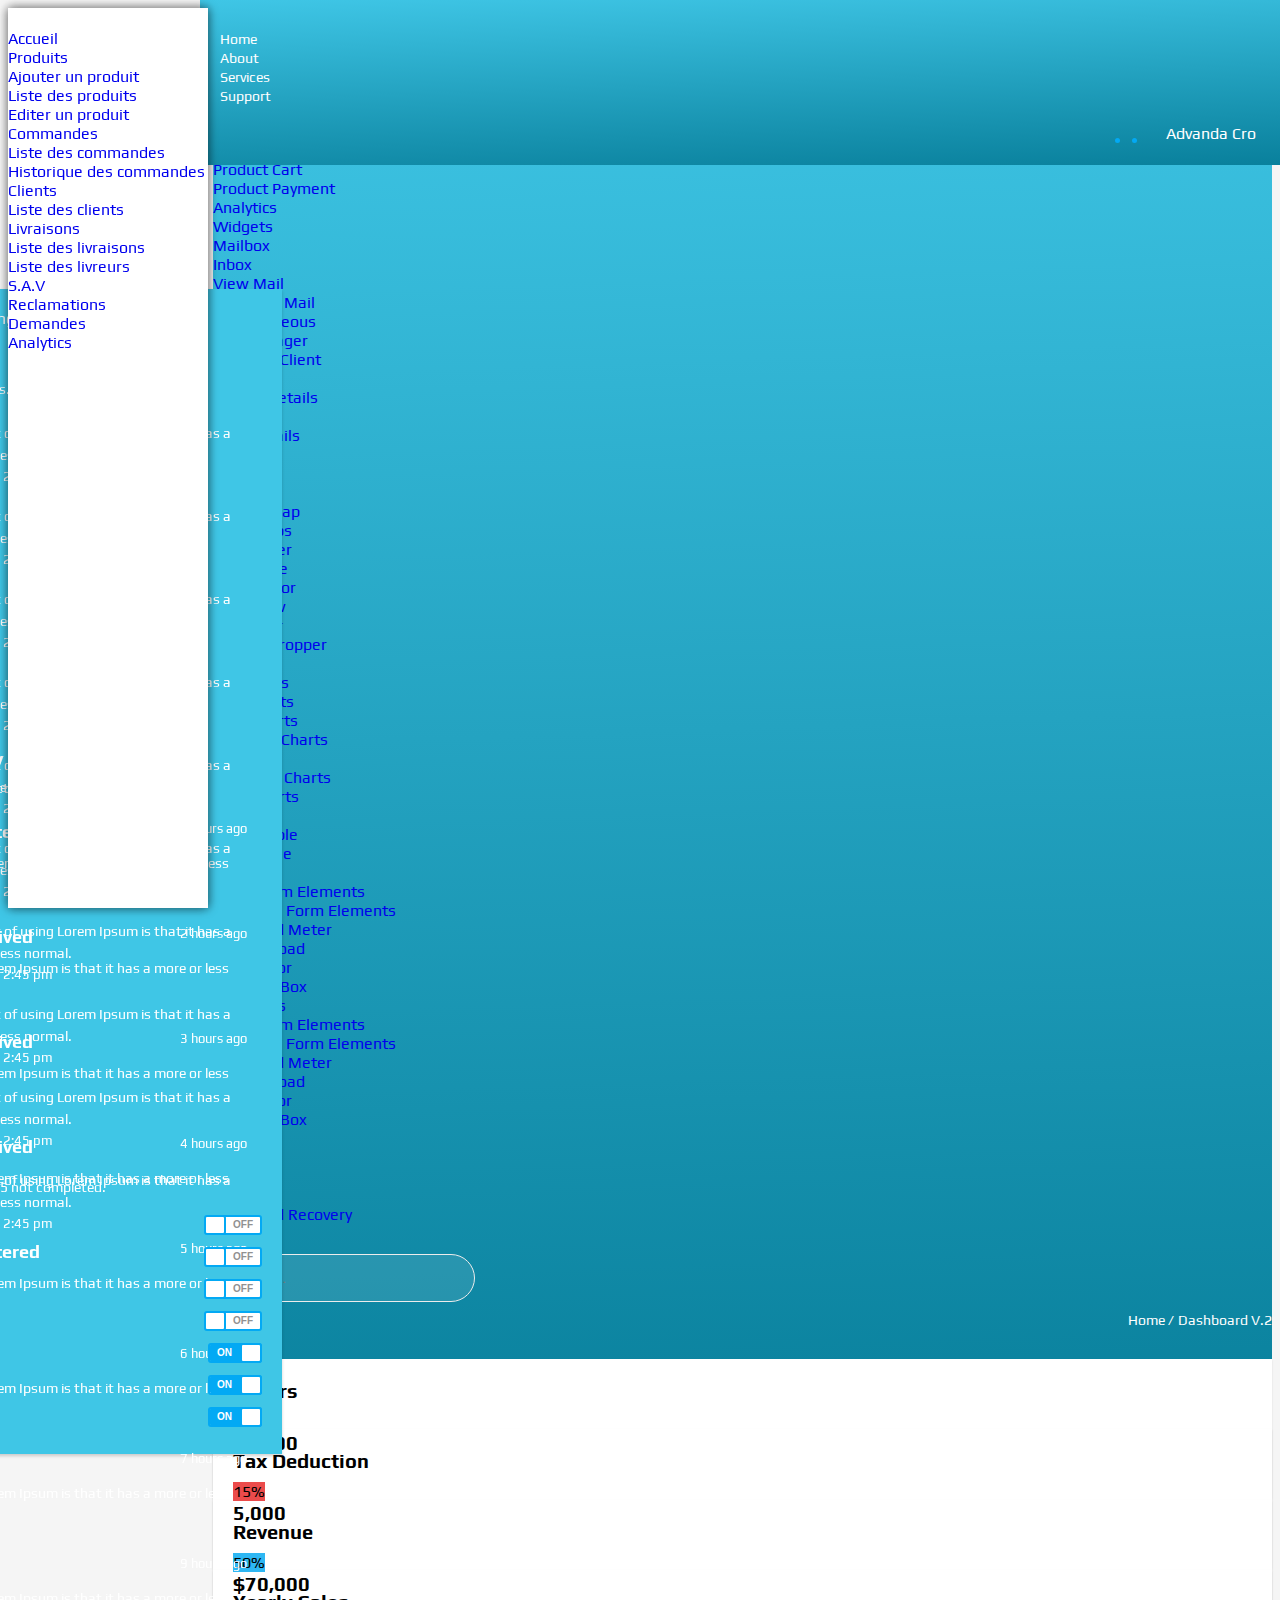
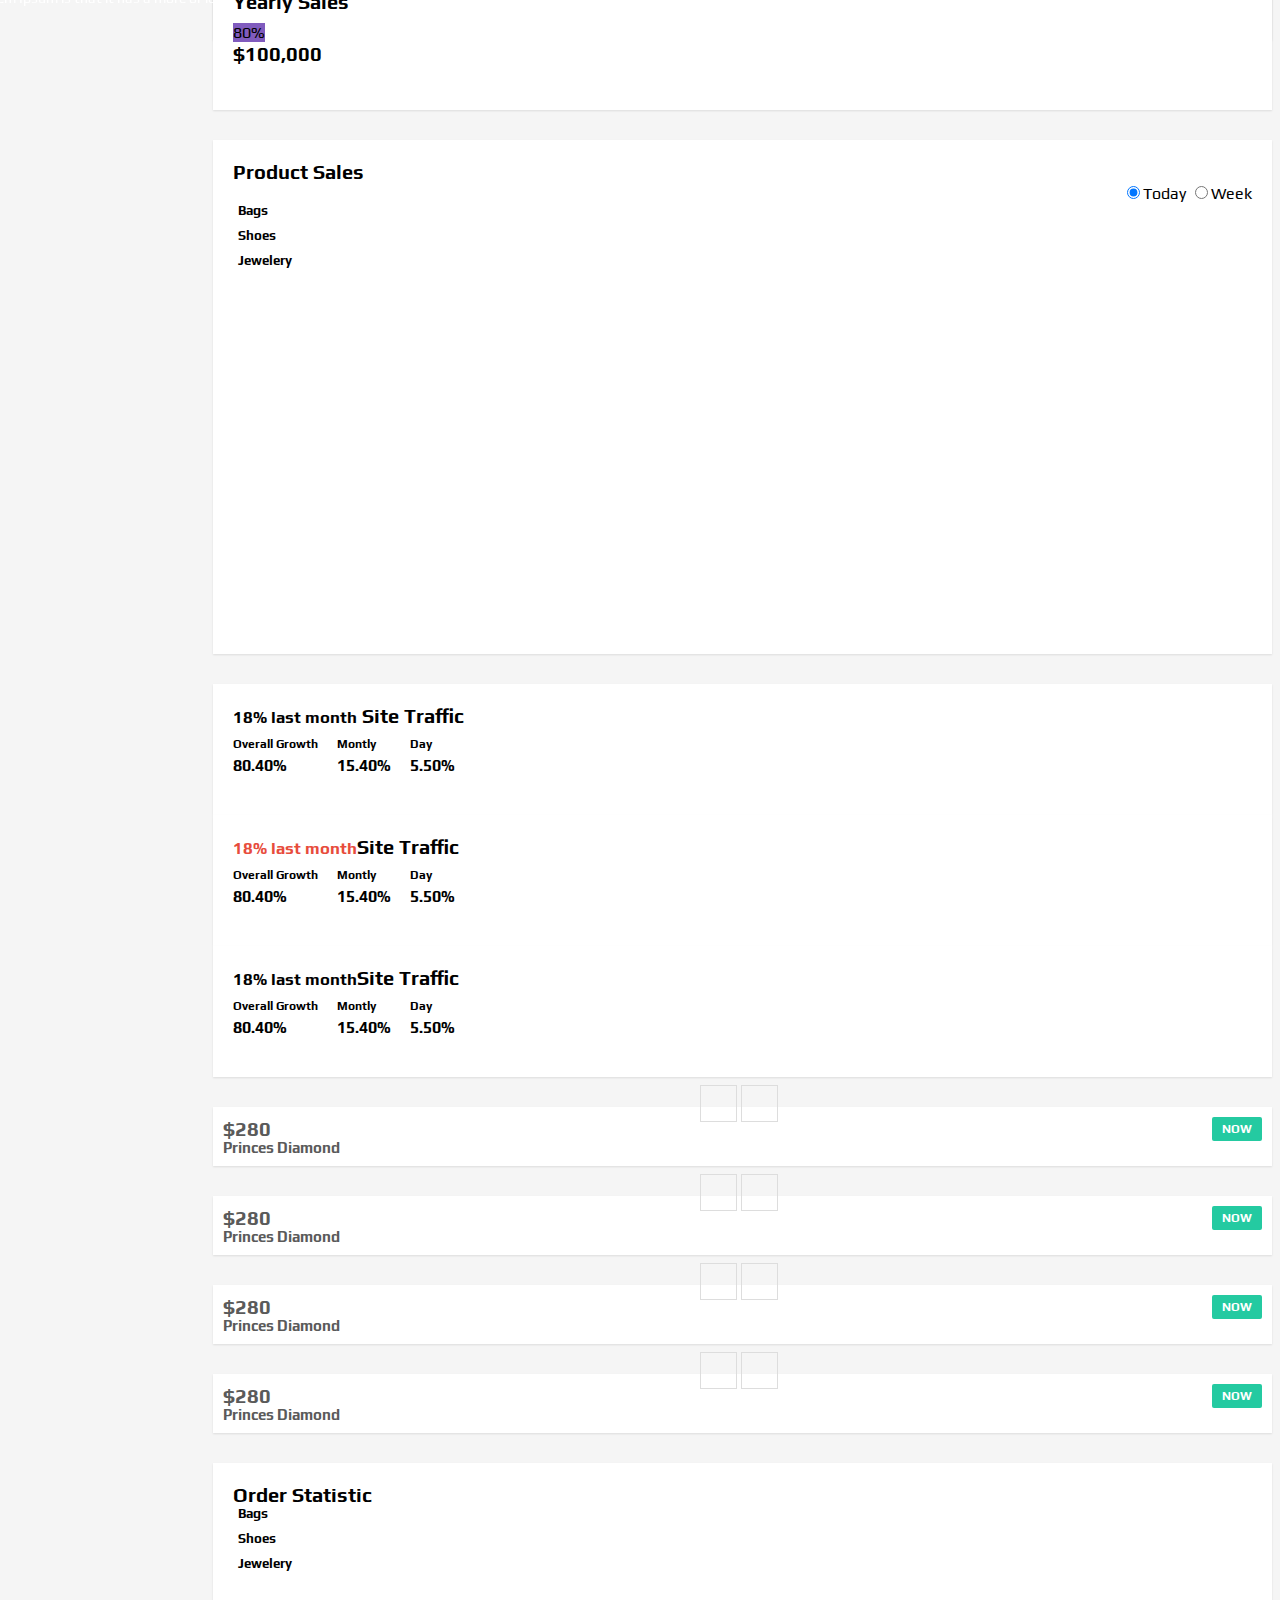
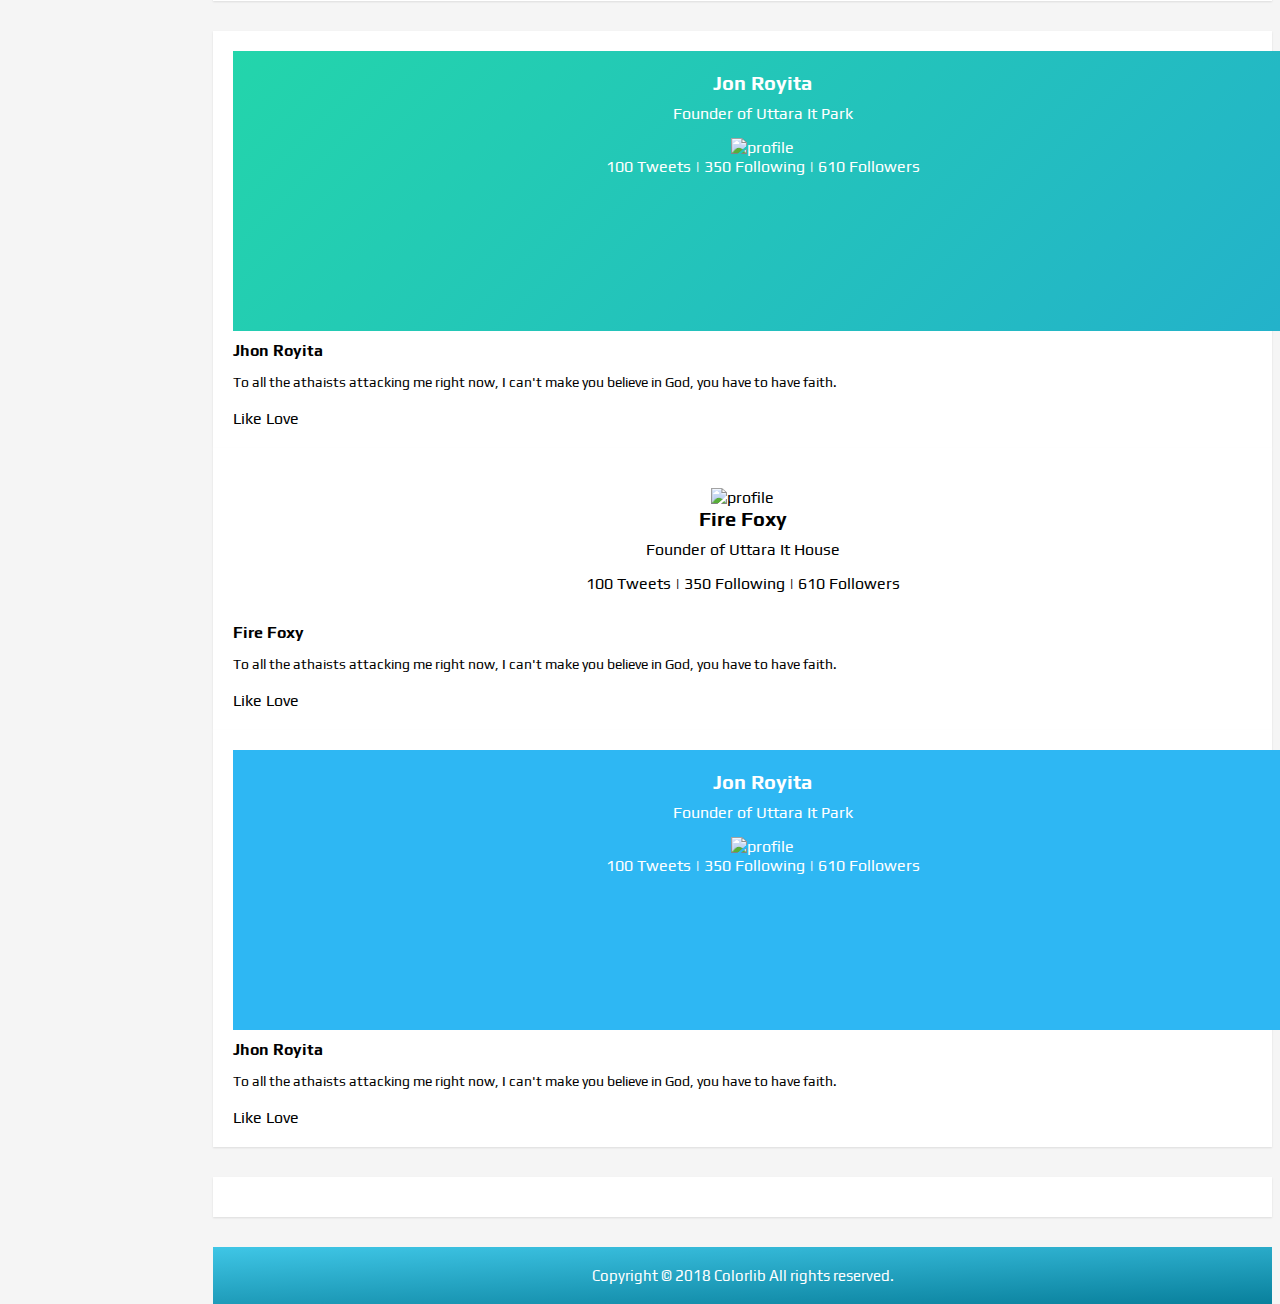
==== index.html @ bf430f5c "Add files via upload" ====
<!doctype html>
<html class="no-js" lang="en">

<head>
    <meta charset="utf-8">
    <meta http-equiv="x-ua-compatible" content="ie=edge">
    <title>Dashboard | Kalthita</title>
    <meta name="description" content="">
    <meta name="viewport" content="width=device-width, initial-scale=1">
    <!-- favicon
		============================================ -->
    <link rel="shortcut icon" type="image/x-icon" href="img/favicon.ico">
    <!-- Google Fonts
		============================================ -->
    <link href="https://fonts.googleapis.com/css?family=Play:400,700" rel="stylesheet">
    <!-- Bootstrap CSS
		============================================ -->
    <link rel="stylesheet" href="css/bootstrap.min.css">
    <!-- Bootstrap CSS
		============================================ -->
    <link rel="stylesheet" href="css/font-awesome.min.css">
    <!-- owl.carousel CSS
		============================================ -->
    <link rel="stylesheet" href="css/owl.carousel.css">
    <link rel="stylesheet" href="css/owl.theme.css">
    <link rel="stylesheet" href="css/owl.transitions.css">
    <!-- animate CSS
		============================================ -->
    <link rel="stylesheet" href="css/animate.css">
    <!-- normalize CSS
		============================================ -->
    <link rel="stylesheet" href="css/normalize.css">
    <!-- meanmenu icon CSS
		============================================ -->
    <link rel="stylesheet" href="css/meanmenu.min.css">
    <!-- main CSS
		============================================ -->
    <link rel="stylesheet" href="css/main.css">
    <!-- morrisjs CSS
		============================================ -->
    <link rel="stylesheet" href="css/morrisjs/morris.css">
    <!-- mCustomScrollbar CSS
		============================================ -->
    <link rel="stylesheet" href="css/scrollbar/jquery.mCustomScrollbar.min.css">
    <!-- metisMenu CSS
		============================================ -->
    <link rel="stylesheet" href="css/metisMenu/metisMenu.min.css">
    <link rel="stylesheet" href="css/metisMenu/metisMenu-vertical.css">
    <!-- calendar CSS
		============================================ -->
    <link rel="stylesheet" href="css/calendar/fullcalendar.min.css">
    <link rel="stylesheet" href="css/calendar/fullcalendar.print.min.css">
    <!-- style CSS
		============================================ -->
    <link rel="stylesheet" href="style.css">
    <!-- responsive CSS
		============================================ -->
    <link rel="stylesheet" href="css/responsive.css">
    <!-- modernizr JS
		============================================ -->
    <script src="js/vendor/modernizr-2.8.3.min.js"></script>
</head>

<body>
    <!--[if lt IE 8]>
            <p class="browserupgrade">You are using an <strong>outdated</strong> browser. Please <a href="http://browsehappy.com/">upgrade your browser</a> to improve your experience.</p>
        <![endif]-->

    <div class="left-sidebar-pro">
        <nav id="sidebar" class="">
            <div class="sidebar-header">
                <a href="index.html"><img class="main-logo" src="img/logo/logo.png" alt="" /></a>
                <strong><img src="img/logo/logosn.png" alt="" /></strong>
            </div>
            <div class="left-custom-menu-adp-wrap comment-scrollbar">
                <nav class="sidebar-nav left-sidebar-menu-pro">
                    <ul class="metismenu" id="menu1">
                        <li>
                            <a href="index.html">
                                   <i class="fa big-icon fa-home icon-wrap"></i>
                                   <span>Accueil</span>
                                </a>
                            </li>
                        <li class="active">
                            
                            <a class="has-arrow" href="index.html">
								   <i class="fa big-icon fa-shopping-bag icon-wrap"></i>
								   <span class="mini-click-non">Produits</span>
								</a>
                            <ul class="submenu-angle" aria-expanded="true">
                                 <li><a title="Product List" href="product-add.html"><i class="fa fa-plus sub-icon-mg" aria-hidden="true"></i> <span class="mini-sub-pro">Ajouter un produit</span></a></li>
                                 <li><a title="Product List" href="product-list.php"><i class="fa fa-list sub-icon-mg" aria-hidden="true"></i> <span class="mini-sub-pro">Liste des produits</span></a></li>
                                <li><a title="Product Edit" href="product-edit.php"><i class="fa fa-pencil sub-icon-mg" aria-hidden="true"></i> <span class="mini-sub-pro">Editer un produit</span></a></li>
                            </ul>
                        </li>
                        <li>
                            <a class="has-arrow" href="mailbox.html" aria-expanded="false"><i class="fa big-icon fa-shopping-cart icon-wrap"></i> <span class="mini-click-non">Commandes</span></a>
                            <ul class="submenu-angle" aria-expanded="false">
                                <li><a title="Inbox" href="mailbox.html"><i class="fa fa-list sub-icon-mg" aria-hidden="true"></i> <span class="mini-sub-pro">Liste des commandes</span></a></li>
                                <li><a title="View Mail" href="mailbox-view.html"><i class="fa fa-history sub-icon-mg" aria-hidden="true"></i> <span class="mini-sub-pro">Historique des commandes</span></a></li>
                            </ul>
                        </li>
                        <li>
                            <a class="has-arrow" href="mailbox.html" aria-expanded="false"><i class="fa big-icon fa-users icon-wrap"></i> <span class="mini-click-non">Clients</span></a>
                            <ul class="submenu-angle" aria-expanded="false">
                                <li><a title="Google Map" href="google-map.html"><i class="fa fa-list sub-icon-mg" aria-hidden="true"></i> <span class="mini-sub-pro">Liste des clients</span></a></li>
                            </ul>
                        </li>
                        <li>
                            <a class="has-arrow" href="mailbox.html" aria-expanded="false"><i class="fa big-icon fa-truck icon-wrap"></i> <span class="mini-click-non">Livraisons</span></a>
                            <ul class="submenu-angle" aria-expanded="false">
                                <li><a title="File Manager" href="file-manager.html"><i class="fa fa-list sub-icon-mg" aria-hidden="true"></i> <span class="mini-sub-pro">Liste des livraisons</span></a></li>
                                <li><a title="Blog Details" href="blog-details.html"><i class="fa fa-list sub-icon-mg" aria-hidden="true"></i> <span class="mini-sub-pro">Liste des livreurs</span></a></li>
                            </ul>
                        </li>
                        <li>
                            <a class="has-arrow" href="mailbox.html" aria-expanded="false"><i class="fa big-icon fa-spinner icon-wrap"></i> <span class="mini-click-non">S.A.V</span></a>
                            <ul class="submenu-angle" aria-expanded="false">
                                <li><a title="Sparkline Charts" href="sparkline.html"><i class="fa fa-list sub-icon-mg" aria-hidden="true"></i> <span class="mini-sub-pro">Reclamations</span></a></li>
                                <li><a title="Peity Charts" href="peity.html"><i class="fa fa-object-ungroup sub-icon-mg" aria-hidden="true"></i> <span class="mini-sub-pro">Demandes</span></a></li>
                            </ul>
                        </li>
                        <li>
                            <a href="analytics.html"><i class="fa big-icon fa-line-chart icon-wrap"></i> <span>Analytics</span></a>
                        </li>
                    </ul>
                </nav>
            </div>
        </nav>
    </div>
    <!-- Start Welcome area -->
    <div class="all-content-wrapper">
        <div class="container-fluid">
            <div class="row">
                <div class="col-lg-12 col-md-12 col-sm-12 col-xs-12">
                    <div class="logo-pro">
                        <a href="index.html"><img class="main-logo" src="img/logo/logo.png" alt="" /></a>
                    </div>
                </div>
            </div>
        </div>
        <div class="header-advance-area">
            <div class="header-top-area">
                <div class="container-fluid">
                    <div class="row">
                        <div class="col-lg-12 col-md-12 col-sm-12 col-xs-12">
                            <div class="header-top-wraper">
                                <div class="row">
                                    <div class="col-lg-1 col-md-0 col-sm-1 col-xs-12">
                                        <div class="menu-switcher-pro">
                                            <button type="button" id="sidebarCollapse" class="btn bar-button-pro header-drl-controller-btn btn-info navbar-btn">
													<i class="fa fa-bars"></i>
												</button>
                                        </div>
                                    </div>
                                    <div class="col-lg-6 col-md-7 col-sm-6 col-xs-12">
                                        <div class="header-top-menu tabl-d-n">
                                            <ul class="nav navbar-nav mai-top-nav">
                                                <li class="nav-item"><a href="#" class="nav-link">Home</a>
                                                </li>
                                                <li class="nav-item"><a href="#" class="nav-link">About</a>
                                                </li>
                                                <li class="nav-item"><a href="#" class="nav-link">Services</a>
                                                </li>
                                                <li class="nav-item"><a href="#" class="nav-link">Support</a>
                                                </li>
                                            </ul>
                                        </div>
                                    </div>
                                    <div class="col-lg-5 col-md-5 col-sm-12 col-xs-12">
                                        <div class="header-right-info">
                                            <ul class="nav navbar-nav mai-top-nav header-right-menu">
                                                <li class="nav-item dropdown">
                                                    <a href="#" data-toggle="dropdown" role="button" aria-expanded="false" class="nav-link dropdown-toggle"><i class="fa fa-envelope-o adminpro-chat-pro" aria-hidden="true"></i><span class="indicator-ms"></span></a>
                                                    <div role="menu" class="author-message-top dropdown-menu animated zoomIn">
                                                        <div class="message-single-top">
                                                            <h1>Message</h1>
                                                        </div>
                                                        <ul class="message-menu">
                                                            <li>
                                                                <a href="#">
                                                                    <div class="message-img">
                                                                        <img src="img/contact/1.jpg" alt="">
                                                                    </div>
                                                                    <div class="message-content">
                                                                        <span class="message-date">16 Sept</span>
                                                                        <h2>Advanda Cro</h2>
                                                                        <p>Please done this project as soon possible.</p>
                                                                    </div>
                                                                </a>
                                                            </li>
                                                            <li>
                                                                <a href="#">
                                                                    <div class="message-img">
                                                                        <img src="img/contact/4.jpg" alt="">
                                                                    </div>
                                                                    <div class="message-content">
                                                                        <span class="message-date">16 Sept</span>
                                                                        <h2>Sulaiman din</h2>
                                                                        <p>Please done this project as soon possible.</p>
                                                                    </div>
                                                                </a>
                                                            </li>
                                                            <li>
                                                                <a href="#">
                                                                    <div class="message-img">
                                                                        <img src="img/contact/3.jpg" alt="">
                                                                    </div>
                                                                    <div class="message-content">
                                                                        <span class="message-date">16 Sept</span>
                                                                        <h2>Victor Jara</h2>
                                                                        <p>Please done this project as soon possible.</p>
                                                                    </div>
                                                                </a>
                                                            </li>
                                                            <li>
                                                                <a href="#">
                                                                    <div class="message-img">
                                                                        <img src="img/contact/2.jpg" alt="">
                                                                    </div>
                                                                    <div class="message-content">
                                                                        <span class="message-date">16 Sept</span>
                                                                        <h2>Victor Jara</h2>
                                                                        <p>Please done this project as soon possible.</p>
                                                                    </div>
                                                                </a>
                                                            </li>
                                                        </ul>
                                                        <div class="message-view">
                                                            <a href="#">View All Messages</a>
                                                        </div>
                                                    </div>
                                                </li>
                                                <li class="nav-item"><a href="#" data-toggle="dropdown" role="button" aria-expanded="false" class="nav-link dropdown-toggle"><i class="fa fa-bell-o" aria-hidden="true"></i><span class="indicator-nt"></span></a>
                                                    <div role="menu" class="notification-author dropdown-menu animated zoomIn">
                                                        <div class="notification-single-top">
                                                            <h1>Notifications</h1>
                                                        </div>
                                                        <ul class="notification-menu">
                                                            <li>
                                                                <a href="#">
                                                                    <div class="notification-icon">
                                                                        <i class="fa fa-check adminpro-checked-pro admin-check-pro" aria-hidden="true"></i>
                                                                    </div>
                                                                    <div class="notification-content">
                                                                        <span class="notification-date">16 Sept</span>
                                                                        <h2>Advanda Cro</h2>
                                                                        <p>Please done this project as soon possible.</p>
                                                                    </div>
                                                                </a>
                                                            </li>
                                                            <li>
                                                                <a href="#">
                                                                    <div class="notification-icon">
                                                                        <i class="fa fa-cloud adminpro-cloud-computing-down" aria-hidden="true"></i>
                                                                    </div>
                                                                    <div class="notification-content">
                                                                        <span class="notification-date">16 Sept</span>
                                                                        <h2>Sulaiman din</h2>
                                                                        <p>Please done this project as soon possible.</p>
                                                                    </div>
                                                                </a>
                                                            </li>
                                                            <li>
                                                                <a href="#">
                                                                    <div class="notification-icon">
                                                                        <i class="fa fa-eraser adminpro-shield" aria-hidden="true"></i>
                                                                    </div>
                                                                    <div class="notification-content">
                                                                        <span class="notification-date">16 Sept</span>
                                                                        <h2>Victor Jara</h2>
                                                                        <p>Please done this project as soon possible.</p>
                                                                    </div>
                                                                </a>
                                                            </li>
                                                            <li>
                                                                <a href="#">
                                                                    <div class="notification-icon">
                                                                        <i class="fa fa-line-chart adminpro-analytics-arrow" aria-hidden="true"></i>
                                                                    </div>
                                                                    <div class="notification-content">
                                                                        <span class="notification-date">16 Sept</span>
                                                                        <h2>Victor Jara</h2>
                                                                        <p>Please done this project as soon possible.</p>
                                                                    </div>
                                                                </a>
                                                            </li>
                                                        </ul>
                                                        <div class="notification-view">
                                                            <a href="#">View All Notification</a>
                                                        </div>
                                                    </div>
                                                </li>
                                                <li class="nav-item">
                                                    <a href="#" data-toggle="dropdown" role="button" aria-expanded="false" class="nav-link dropdown-toggle">
															<i class="fa fa-user adminpro-user-rounded header-riht-inf" aria-hidden="true"></i>
															<span class="admin-name">Advanda Cro</span>
															<i class="fa fa-angle-down adminpro-icon adminpro-down-arrow"></i>
														</a>
                                                    <ul role="menu" class="dropdown-header-top author-log dropdown-menu animated zoomIn">
                                                        <li><a href="register.html"><span class="fa fa-home author-log-ic"></span>Register</a>
                                                        </li>
                                                        <li><a href="#"><span class="fa fa-user author-log-ic"></span>My Profile</a>
                                                        </li>
                                                        <li><a href="lock.html"><span class="fa fa-diamond author-log-ic"></span> Lock</a>
                                                        </li>
                                                        <li><a href="#"><span class="fa fa-cog author-log-ic"></span>Settings</a>
                                                        </li>
                                                        <li><a href="login.html"><span class="fa fa-lock author-log-ic"></span>Log Out</a>
                                                        </li>
                                                    </ul>
                                                </li>
                                                <li class="nav-item nav-setting-open"><a href="#" data-toggle="dropdown" role="button" aria-expanded="false" class="nav-link dropdown-toggle"><i class="fa fa-tasks"></i></a>

                                                    <div role="menu" class="admintab-wrap menu-setting-wrap menu-setting-wrap-bg dropdown-menu animated zoomIn">
                                                        <ul class="nav nav-tabs custon-set-tab">
                                                            <li class="active"><a data-toggle="tab" href="#Notes">News</a>
                                                            </li>
                                                            <li><a data-toggle="tab" href="#Projects">Activity</a>
                                                            </li>
                                                            <li><a data-toggle="tab" href="#Settings">Settings</a>
                                                            </li>
                                                        </ul>

                                                        <div class="tab-content custom-bdr-nt">
                                                            <div id="Notes" class="tab-pane fade in active">
                                                                <div class="notes-area-wrap">
                                                                    <div class="note-heading-indicate">
                                                                        <h2><i class="fa fa-comments-o"></i> Latest News</h2>
                                                                        <p>You have 10 New News.</p>
                                                                    </div>
                                                                    <div class="notes-list-area notes-menu-scrollbar">
                                                                        <ul class="notes-menu-list">
                                                                            <li>
                                                                                <a href="#">
                                                                                    <div class="notes-list-flow">
                                                                                        <div class="notes-img">
                                                                                            <img src="img/contact/4.jpg" alt="" />
                                                                                        </div>
                                                                                        <div class="notes-content">
                                                                                            <p> The point of using Lorem Ipsum is that it has a more-or-less normal.</p>
                                                                                            <span>Yesterday 2:45 pm</span>
                                                                                        </div>
                                                                                    </div>
                                                                                </a>
                                                                            </li>
                                                                            <li>
                                                                                <a href="#">
                                                                                    <div class="notes-list-flow">
                                                                                        <div class="notes-img">
                                                                                            <img src="img/contact/1.jpg" alt="" />
                                                                                        </div>
                                                                                        <div class="notes-content">
                                                                                            <p> The point of using Lorem Ipsum is that it has a more-or-less normal.</p>
                                                                                            <span>Yesterday 2:45 pm</span>
                                                                                        </div>
                                                                                    </div>
                                                                                </a>
                                                                            </li>
                                                                            <li>
                                                                                <a href="#">
                                                                                    <div class="notes-list-flow">
                                                                                        <div class="notes-img">
                                                                                            <img src="img/contact/2.jpg" alt="" />
                                                                                        </div>
                                                                                        <div class="notes-content">
                                                                                            <p> The point of using Lorem Ipsum is that it has a more-or-less normal.</p>
                                                                                            <span>Yesterday 2:45 pm</span>
                                                                                        </div>
                                                                                    </div>
                                                                                </a>
                                                                            </li>
                                                                            <li>
                                                                                <a href="#">
                                                                                    <div class="notes-list-flow">
                                                                                        <div class="notes-img">
                                                                                            <img src="img/contact/3.jpg" alt="" />
                                                                                        </div>
                                                                                        <div class="notes-content">
                                                                                            <p> The point of using Lorem Ipsum is that it has a more-or-less normal.</p>
                                                                                            <span>Yesterday 2:45 pm</span>
                                                                                        </div>
                                                                                    </div>
                                                                                </a>
                                                                            </li>
                                                                            <li>
                                                                                <a href="#">
                                                                                    <div class="notes-list-flow">
                                                                                        <div class="notes-img">
                                                                                            <img src="img/contact/4.jpg" alt="" />
                                                                                        </div>
                                                                                        <div class="notes-content">
                                                                                            <p> The point of using Lorem Ipsum is that it has a more-or-less normal.</p>
                                                                                            <span>Yesterday 2:45 pm</span>
                                                                                        </div>
                                                                                    </div>
                                                                                </a>
                                                                            </li>
                                                                            <li>
                                                                                <a href="#">
                                                                                    <div class="notes-list-flow">
                                                                                        <div class="notes-img">
                                                                                            <img src="img/contact/1.jpg" alt="" />
                                                                                        </div>
                                                                                        <div class="notes-content">
                                                                                            <p> The point of using Lorem Ipsum is that it has a more-or-less normal.</p>
                                                                                            <span>Yesterday 2:45 pm</span>
                                                                                        </div>
                                                                                    </div>
                                                                                </a>
                                                                            </li>
                                                                            <li>
                                                                                <a href="#">
                                                                                    <div class="notes-list-flow">
                                                                                        <div class="notes-img">
                                                                                            <img src="img/contact/2.jpg" alt="" />
                                                                                        </div>
                                                                                        <div class="notes-content">
                                                                                            <p> The point of using Lorem Ipsum is that it has a more-or-less normal.</p>
                                                                                            <span>Yesterday 2:45 pm</span>
                                                                                        </div>
                                                                                    </div>
                                                                                </a>
                                                                            </li>
                                                                            <li>
                                                                                <a href="#">
                                                                                    <div class="notes-list-flow">
                                                                                        <div class="notes-img">
                                                                                            <img src="img/contact/1.jpg" alt="" />
                                                                                        </div>
                                                                                        <div class="notes-content">
                                                                                            <p> The point of using Lorem Ipsum is that it has a more-or-less normal.</p>
                                                                                            <span>Yesterday 2:45 pm</span>
                                                                                        </div>
                                                                                    </div>
                                                                                </a>
                                                                            </li>
                                                                            <li>
                                                                                <a href="#">
                                                                                    <div class="notes-list-flow">
                                                                                        <div class="notes-img">
                                                                                            <img src="img/contact/2.jpg" alt="" />
                                                                                        </div>
                                                                                        <div class="notes-content">
                                                                                            <p> The point of using Lorem Ipsum is that it has a more-or-less normal.</p>
                                                                                            <span>Yesterday 2:45 pm</span>
                                                                                        </div>
                                                                                    </div>
                                                                                </a>
                                                                            </li>
                                                                            <li>
                                                                                <a href="#">
                                                                                    <div class="notes-list-flow">
                                                                                        <div class="notes-img">
                                                                                            <img src="img/contact/3.jpg" alt="" />
                                                                                        </div>
                                                                                        <div class="notes-content">
                                                                                            <p> The point of using Lorem Ipsum is that it has a more-or-less normal.</p>
                                                                                            <span>Yesterday 2:45 pm</span>
                                                                                        </div>
                                                                                    </div>
                                                                                </a>
                                                                            </li>
                                                                        </ul>
                                                                    </div>
                                                                </div>
                                                            </div>
                                                            <div id="Projects" class="tab-pane fade">
                                                                <div class="projects-settings-wrap">
                                                                    <div class="note-heading-indicate">
                                                                        <h2><i class="fa fa-cube"></i> Recent Activity</h2>
                                                                        <p> You have 20 Recent Activity.</p>
                                                                    </div>
                                                                    <div class="project-st-list-area project-st-menu-scrollbar">
                                                                        <ul class="projects-st-menu-list">
                                                                            <li>
                                                                                <a href="#">
                                                                                    <div class="project-list-flow">
                                                                                        <div class="projects-st-heading">
                                                                                            <h2>New User Registered</h2>
                                                                                            <p> The point of using Lorem Ipsum is that it has a more or less normal.</p>
                                                                                            <span class="project-st-time">1 hours ago</span>
                                                                                        </div>
                                                                                    </div>
                                                                                </a>
                                                                            </li>
                                                                            <li>
                                                                                <a href="#">
                                                                                    <div class="project-list-flow">
                                                                                        <div class="projects-st-heading">
                                                                                            <h2>New Order Received</h2>
                                                                                            <p> The point of using Lorem Ipsum is that it has a more or less normal.</p>
                                                                                            <span class="project-st-time">2 hours ago</span>
                                                                                        </div>
                                                                                    </div>
                                                                                </a>
                                                                            </li>
                                                                            <li>
                                                                                <a href="#">
                                                                                    <div class="project-list-flow">
                                                                                        <div class="projects-st-heading">
                                                                                            <h2>New Order Received</h2>
                                                                                            <p> The point of using Lorem Ipsum is that it has a more or less normal.</p>
                                                                                            <span class="project-st-time">3 hours ago</span>
                                                                                        </div>
                                                                                    </div>
                                                                                </a>
                                                                            </li>
                                                                            <li>
                                                                                <a href="#">
                                                                                    <div class="project-list-flow">
                                                                                        <div class="projects-st-heading">
                                                                                            <h2>New Order Received</h2>
                                                                                            <p> The point of using Lorem Ipsum is that it has a more or less normal.</p>
                                                                                            <span class="project-st-time">4 hours ago</span>
                                                                                        </div>
                                                                                    </div>
                                                                                </a>
                                                                            </li>
                                                                            <li>
                                                                                <a href="#">
                                                                                    <div class="project-list-flow">
                                                                                        <div class="projects-st-heading">
                                                                                            <h2>New User Registered</h2>
                                                                                            <p> The point of using Lorem Ipsum is that it has a more or less normal.</p>
                                                                                            <span class="project-st-time">5 hours ago</span>
                                                                                        </div>
                                                                                    </div>
                                                                                </a>
                                                                            </li>
                                                                            <li>
                                                                                <a href="#">
                                                                                    <div class="project-list-flow">
                                                                                        <div class="projects-st-heading">
                                                                                            <h2>New Order</h2>
                                                                                            <p> The point of using Lorem Ipsum is that it has a more or less normal.</p>
                                                                                            <span class="project-st-time">6 hours ago</span>
                                                                                        </div>
                                                                                    </div>
                                                                                </a>
                                                                            </li>
                                                                            <li>
                                                                                <a href="#">
                                                                                    <div class="project-list-flow">
                                                                                        <div class="projects-st-heading">
                                                                                            <h2>New User</h2>
                                                                                            <p> The point of using Lorem Ipsum is that it has a more or less normal.</p>
                                                                                            <span class="project-st-time">7 hours ago</span>
                                                                                        </div>
                                                                                    </div>
                                                                                </a>
                                                                            </li>
                                                                            <li>
                                                                                <a href="#">
                                                                                    <div class="project-list-flow">
                                                                                        <div class="projects-st-heading">
                                                                                            <h2>New Order</h2>
                                                                                            <p> The point of using Lorem Ipsum is that it has a more or less normal.</p>
                                                                                            <span class="project-st-time">9 hours ago</span>
                                                                                        </div>
                                                                                    </div>
                                                                                </a>
                                                                            </li>
                                                                        </ul>
                                                                    </div>
                                                                </div>
                                                            </div>
                                                            <div id="Settings" class="tab-pane fade">
                                                                <div class="setting-panel-area">
                                                                    <div class="note-heading-indicate">
                                                                        <h2><i class="fa fa-gears"></i> Settings Panel</h2>
                                                                        <p> You have 20 Settings. 5 not completed.</p>
                                                                    </div>
                                                                    <ul class="setting-panel-list">
                                                                        <li>
                                                                            <div class="checkbox-setting-pro">
                                                                                <div class="checkbox-title-pro">
                                                                                    <h2>Show notifications</h2>
                                                                                    <div class="ts-custom-check">
                                                                                        <div class="onoffswitch">
                                                                                            <input type="checkbox" name="collapsemenu" class="onoffswitch-checkbox" id="example">
                                                                                            <label class="onoffswitch-label" for="example">
																									<span class="onoffswitch-inner"></span>
																									<span class="onoffswitch-switch"></span>
																								</label>
                                                                                        </div>
                                                                                    </div>
                                                                                </div>
                                                                            </div>
                                                                        </li>
                                                                        <li>
                                                                            <div class="checkbox-setting-pro">
                                                                                <div class="checkbox-title-pro">
                                                                                    <h2>Disable Chat</h2>
                                                                                    <div class="ts-custom-check">
                                                                                        <div class="onoffswitch">
                                                                                            <input type="checkbox" name="collapsemenu" class="onoffswitch-checkbox" id="example3">
                                                                                            <label class="onoffswitch-label" for="example3">
																									<span class="onoffswitch-inner"></span>
																									<span class="onoffswitch-switch"></span>
																								</label>
                                                                                        </div>
                                                                                    </div>
                                                                                </div>
                                                                            </div>
                                                                        </li>
                                                                        <li>
                                                                            <div class="checkbox-setting-pro">
                                                                                <div class="checkbox-title-pro">
                                                                                    <h2>Enable history</h2>
                                                                                    <div class="ts-custom-check">
                                                                                        <div class="onoffswitch">
                                                                                            <input type="checkbox" name="collapsemenu" class="onoffswitch-checkbox" id="example4">
                                                                                            <label class="onoffswitch-label" for="example4">
																									<span class="onoffswitch-inner"></span>
																									<span class="onoffswitch-switch"></span>
																								</label>
                                                                                        </div>
                                                                                    </div>
                                                                                </div>
                                                                            </div>
                                                                        </li>
                                                                        <li>
                                                                            <div class="checkbox-setting-pro">
                                                                                <div class="checkbox-title-pro">
                                                                                    <h2>Show charts</h2>
                                                                                    <div class="ts-custom-check">
                                                                                        <div class="onoffswitch">
                                                                                            <input type="checkbox" name="collapsemenu" class="onoffswitch-checkbox" id="example7">
                                                                                            <label class="onoffswitch-label" for="example7">
																									<span class="onoffswitch-inner"></span>
																									<span class="onoffswitch-switch"></span>
																								</label>
                                                                                        </div>
                                                                                    </div>
                                                                                </div>
                                                                            </div>
                                                                        </li>
                                                                        <li>
                                                                            <div class="checkbox-setting-pro">
                                                                                <div class="checkbox-title-pro">
                                                                                    <h2>Update everyday</h2>
                                                                                    <div class="ts-custom-check">
                                                                                        <div class="onoffswitch">
                                                                                            <input type="checkbox" name="collapsemenu" checked="" class="onoffswitch-checkbox" id="example2">
                                                                                            <label class="onoffswitch-label" for="example2">
																									<span class="onoffswitch-inner"></span>
																									<span class="onoffswitch-switch"></span>
																								</label>
                                                                                        </div>
                                                                                    </div>
                                                                                </div>
                                                                            </div>
                                                                        </li>
                                                                        <li>
                                                                            <div class="checkbox-setting-pro">
                                                                                <div class="checkbox-title-pro">
                                                                                    <h2>Global search</h2>
                                                                                    <div class="ts-custom-check">
                                                                                        <div class="onoffswitch">
                                                                                            <input type="checkbox" name="collapsemenu" checked="" class="onoffswitch-checkbox" id="example6">
                                                                                            <label class="onoffswitch-label" for="example6">
																									<span class="onoffswitch-inner"></span>
																									<span class="onoffswitch-switch"></span>
																								</label>
                                                                                        </div>
                                                                                    </div>
                                                                                </div>
                                                                            </div>
                                                                        </li>
                                                                        <li>
                                                                            <div class="checkbox-setting-pro">
                                                                                <div class="checkbox-title-pro">
                                                                                    <h2>Offline users</h2>
                                                                                    <div class="ts-custom-check">
                                                                                        <div class="onoffswitch">
                                                                                            <input type="checkbox" name="collapsemenu" checked="" class="onoffswitch-checkbox" id="example5">
                                                                                            <label class="onoffswitch-label" for="example5">
																									<span class="onoffswitch-inner"></span>
																									<span class="onoffswitch-switch"></span>
																								</label>
                                                                                        </div>
                                                                                    </div>
                                                                                </div>
                                                                            </div>
                                                                        </li>
                                                                    </ul>

                                                                </div>
                                                            </div>
                                                        </div>
                                                    </div>
                                                </li>
                                            </ul>
                                        </div>
                                    </div>
                                </div>
                            </div>
                        </div>
                    </div>
                </div>
            </div>
            <!-- Mobile Menu start -->
            <div class="mobile-menu-area">
                <div class="container">
                    <div class="row">
                        <div class="col-lg-12 col-md-12 col-sm-12 col-xs-12">
                            <div class="mobile-menu">
                                <nav id="dropdown">
                                    <ul class="mobile-menu-nav">
                                        <li><a data-toggle="collapse" data-target="#Charts" href="#">Home <span class="admin-project-icon adminpro-icon adminpro-down-arrow"></span></a>
                                            <ul class="collapse dropdown-header-top">
                                                <li><a href="index.html">Dashboard v.1</a></li>
                                                <li><a href="index-1.html">Dashboard v.2</a></li>
                                                <li><a href="index-3.html">Dashboard v.3</a></li>
                                                <li><a href="product-list.html">Product List</a></li>
                                                <li><a href="product-edit.html">Product Edit</a></li>
                                                <li><a href="product-detail.html">Product Detail</a></li>
                                                <li><a href="product-cart.html">Product Cart</a></li>
                                                <li><a href="product-payment.html">Product Payment</a></li>
                                                <li><a href="analytics.html">Analytics</a></li>
                                                <li><a href="widgets.html">Widgets</a></li>
                                            </ul>
                                        </li>
                                        <li><a data-toggle="collapse" data-target="#demo" href="#">Mailbox <span class="admin-project-icon adminpro-icon adminpro-down-arrow"></span></a>
                                            <ul id="demo" class="collapse dropdown-header-top">
                                                <li><a href="mailbox.html">Inbox</a>
                                                </li>
                                                <li><a href="mailbox-view.html">View Mail</a>
                                                </li>
                                                <li><a href="mailbox-compose.html">Compose Mail</a>
                                                </li>
                                            </ul>
                                        </li>
                                        <li><a data-toggle="collapse" data-target="#others" href="#">Miscellaneous <span class="admin-project-icon adminpro-icon adminpro-down-arrow"></span></a>
                                            <ul id="others" class="collapse dropdown-header-top">
                                                <li><a href="file-manager.html">File Manager</a></li>
                                                <li><a href="contacts.html">Contacts Client</a></li>
                                                <li><a href="projects.html">Project</a></li>
                                                <li><a href="project-details.html">Project Details</a></li>
                                                <li><a href="blog.html">Blog</a></li>
                                                <li><a href="blog-details.html">Blog Details</a></li>
                                                <li><a href="404.html">404 Page</a></li>
                                                <li><a href="500.html">500 Page</a></li>
                                            </ul>
                                        </li>
                                        <li><a data-toggle="collapse" data-target="#Miscellaneousmob" href="#">Interface <span class="admin-project-icon adminpro-icon adminpro-down-arrow"></span></a>
                                            <ul id="Miscellaneousmob" class="collapse dropdown-header-top">
                                                <li><a href="google-map.html">Google Map</a>
                                                </li>
                                                <li><a href="data-maps.html">Data Maps</a>
                                                </li>
                                                <li><a href="pdf-viewer.html">Pdf Viewer</a>
                                                </li>
                                                <li><a href="x-editable.html">X-Editable</a>
                                                </li>
                                                <li><a href="code-editor.html">Code Editor</a>
                                                </li>
                                                <li><a href="tree-view.html">Tree View</a>
                                                </li>
                                                <li><a href="preloader.html">Preloader</a>
                                                </li>
                                                <li><a href="images-cropper.html">Images Cropper</a>
                                                </li>
                                            </ul>
                                        </li>
                                        <li><a data-toggle="collapse" data-target="#Chartsmob" href="#">Charts <span class="admin-project-icon adminpro-icon adminpro-down-arrow"></span></a>
                                            <ul id="Chartsmob" class="collapse dropdown-header-top">
                                                <li><a href="bar-charts.html">Bar Charts</a>
                                                </li>
                                                <li><a href="line-charts.html">Line Charts</a>
                                                </li>
                                                <li><a href="area-charts.html">Area Charts</a>
                                                </li>
                                                <li><a href="rounded-chart.html">Rounded Charts</a>
                                                </li>
                                                <li><a href="c3.html">C3 Charts</a>
                                                </li>
                                                <li><a href="sparkline.html">Sparkline Charts</a>
                                                </li>
                                                <li><a href="peity.html">Peity Charts</a>
                                                </li>
                                            </ul>
                                        </li>
                                        <li><a data-toggle="collapse" data-target="#Tablesmob" href="#">Tables <span class="admin-project-icon adminpro-icon adminpro-down-arrow"></span></a>
                                            <ul id="Tablesmob" class="collapse dropdown-header-top">
                                                <li><a href="static-table.html">Static Table</a>
                                                </li>
                                                <li><a href="data-table.html">Data Table</a>
                                                </li>
                                            </ul>
                                        </li>
                                        <li><a data-toggle="collapse" data-target="#formsmob" href="#">Forms <span class="admin-project-icon adminpro-icon adminpro-down-arrow"></span></a>
                                            <ul id="formsmob" class="collapse dropdown-header-top">
                                                <li><a href="basic-form-element.html">Basic Form Elements</a>
                                                </li>
                                                <li><a href="advance-form-element.html">Advanced Form Elements</a>
                                                </li>
                                                <li><a href="password-meter.html">Password Meter</a>
                                                </li>
                                                <li><a href="multi-upload.html">Multi Upload</a>
                                                </li>
                                                <li><a href="tinymc.html">Text Editor</a>
                                                </li>
                                                <li><a href="dual-list-box.html">Dual List Box</a>
                                                </li>
                                            </ul>
                                        </li>
                                        <li><a data-toggle="collapse" data-target="#Appviewsmob" href="#">App views <span class="admin-project-icon adminpro-icon adminpro-down-arrow"></span></a>
                                            <ul id="Appviewsmob" class="collapse dropdown-header-top">
                                                <li><a href="basic-form-element.html">Basic Form Elements</a>
                                                </li>
                                                <li><a href="advance-form-element.html">Advanced Form Elements</a>
                                                </li>
                                                <li><a href="password-meter.html">Password Meter</a>
                                                </li>
                                                <li><a href="multi-upload.html">Multi Upload</a>
                                                </li>
                                                <li><a href="tinymc.html">Text Editor</a>
                                                </li>
                                                <li><a href="dual-list-box.html">Dual List Box</a>
                                                </li>
                                            </ul>
                                        </li>
                                        <li><a data-toggle="collapse" data-target="#Pagemob" href="#">Pages <span class="admin-project-icon adminpro-icon adminpro-down-arrow"></span></a>
                                            <ul id="Pagemob" class="collapse dropdown-header-top">
                                                <li><a href="login.html">Login</a>
                                                </li>
                                                <li><a href="register.html">Register</a>
                                                </li>
                                                <li><a href="lock.html">Lock</a>
                                                </li>
                                                <li><a href="password-recovery.html">Password Recovery</a>
                                                </li>
                                            </ul>
                                        </li>
                                    </ul>
                                </nav>
                            </div>
                        </div>
                    </div>
                </div>
            </div>
            <!-- Mobile Menu end -->
            <div class="breadcome-area">
                <div class="container-fluid">
                    <div class="row">
                        <div class="col-lg-12 col-md-12 col-sm-12 col-xs-12">
                            <div class="breadcome-list">
                                <div class="row">
                                    <div class="col-lg-6 col-md-6 col-sm-6 col-xs-6">
                                        <div class="breadcome-heading">
                                            <form role="search" class="">
                                                <input type="text" placeholder="Search..." class="form-control">
                                                <a href=""><i class="fa fa-search"></i></a>
                                            </form>
                                        </div>
                                    </div>
                                    <div class="col-lg-6 col-md-6 col-sm-6 col-xs-6">
                                        <ul class="breadcome-menu">
                                            <li><a href="#">Home</a> <span class="bread-slash">/</span>
                                            </li>
                                            <li><span class="bread-blod">Dashboard V.2</span>
                                            </li>
                                        </ul>
                                    </div>
                                </div>
                            </div>
                        </div>
                    </div>
                </div>
            </div>
        </div>
        <div class="section-admin container-fluid res-mg-t-15">
            <div class="row admin text-center">
                <div class="col-md-12">
                    <div class="row">
                        <div class="col-lg-3 col-md-3 col-sm-3 col-xs-12">
                            <div class="admin-content analysis-progrebar-ctn">
                                <h4 class="text-left text-uppercase"><b>Orders</b></h4>
                                <div class="row vertical-center-box vertical-center-box-tablet">
                                    <div class="col-xs-3 mar-bot-15 text-left">
                                        <label class="label bg-green">30% <i class="fa fa-level-up" aria-hidden="true"></i></label>
                                    </div>
                                    <div class="col-xs-9 cus-gh-hd-pro">
                                        <h2 class="text-right no-margin">10,000</h2>
                                    </div>
                                </div>
                                <div class="progress progress-mini">
                                    <div style="width: 78%;" class="progress-bar bg-green"></div>
                                </div>
                            </div>
                        </div>
                        <div class="col-lg-3 col-md-3 col-sm-3 col-xs-12" style="margin-bottom:1px;">
                            <div class="admin-content analysis-progrebar-ctn res-mg-t-30">
                                <h4 class="text-left text-uppercase"><b>Tax Deduction</b></h4>
                                <div class="row vertical-center-box vertical-center-box-tablet">
                                    <div class="text-left col-xs-3 mar-bot-15">
                                        <label class="label bg-red">15% <i class="fa fa-level-down" aria-hidden="true"></i></label>
                                    </div>
                                    <div class="col-xs-9 cus-gh-hd-pro">
                                        <h2 class="text-right no-margin">5,000</h2>
                                    </div>
                                </div>
                                <div class="progress progress-mini">
                                    <div style="width: 38%;" class="progress-bar progress-bar-danger bg-red"></div>
                                </div>
                            </div>
                        </div>
                        <div class="col-lg-3 col-md-3 col-sm-3 col-xs-12">
                            <div class="admin-content analysis-progrebar-ctn res-mg-t-30">
                                <h4 class="text-left text-uppercase"><b>Revenue</b></h4>
                                <div class="row vertical-center-box vertical-center-box-tablet">
                                    <div class="text-left col-xs-3 mar-bot-15">
                                        <label class="label bg-blue">50% <i class="fa fa-level-up" aria-hidden="true"></i></label>
                                    </div>
                                    <div class="col-xs-9 cus-gh-hd-pro">
                                        <h2 class="text-right no-margin">$70,000</h2>
                                    </div>
                                </div>
                                <div class="progress progress-mini">
                                    <div style="width: 60%;" class="progress-bar bg-blue"></div>
                                </div>
                            </div>
                        </div>
                        <div class="col-lg-3 col-md-3 col-sm-3 col-xs-12">
                            <div class="admin-content analysis-progrebar-ctn res-mg-t-30">
                                <h4 class="text-left text-uppercase"><b>Yearly Sales</b></h4>
                                <div class="row vertical-center-box vertical-center-box-tablet">
                                    <div class="text-left col-xs-3 mar-bot-15">
                                        <label class="label bg-purple">80% <i class="fa fa-level-up" aria-hidden="true"></i></label>
                                    </div>
                                    <div class="col-xs-9 cus-gh-hd-pro">
                                        <h2 class="text-right no-margin">$100,000</h2>
                                    </div>
                                </div>
                                <div class="progress progress-mini">
                                    <div style="width: 60%;" class="progress-bar bg-purple"></div>
                                </div>
                            </div>
                        </div>
                    </div>
                </div>
            </div>
        </div>
        <div class="product-sales-area mg-tb-30">
            <div class="container-fluid">
                <div class="row">
                    <div class="col-lg-12 col-md-12 col-sm-12 col-xs-12">
                        <div class="product-sales-chart">
                            <div class="portlet-title">
                                <div class="row">
                                    <div class="col-lg-6 col-md-6 col-sm-6 col-xs-12">
                                        <div class="caption pro-sl-hd">
                                            <span class="caption-subject text-uppercase"><b>Product Sales</b></span>
                                        </div>
                                    </div>
                                    <div class="col-lg-6 col-md-6 col-sm-6 col-xs-12">
                                        <div class="actions graph-rp">
                                            <div class="btn-group" data-toggle="buttons">
                                                <label class="btn btn-grey active">
													<input type="radio" name="options" class="toggle" id="option1" checked="">Today</label>
                                                <label class="btn btn-grey">
													<input type="radio" name="options" class="toggle" id="option2">Week</label>
                                            </div>
                                        </div>
                                    </div>
                                </div>
                            </div>
                            <ul class="list-inline cus-product-sl-rp">
                                <li>
                                    <h5><i class="fa fa-circle" style="color: #24caa1;"></i>Bags</h5>
                                </li>
                                <li>
                                    <h5><i class="fa fa-circle" style="color: #00b5c2;"></i>Shoes</h5>
                                </li>
                                <li>
                                    <h5><i class="fa fa-circle" style="color: #ff7f5a;"></i>Jewelery</h5>
                                </li>
                            </ul>
                            <div id="morris-area-chart" style="height: 356px;"></div>
                        </div>
                    </div>
                </div>
            </div>
        </div>
        <div class="traffic-analysis-area">
            <div class="container-fluid">
                <div class="row">
                    <div class="col-lg-4 col-md-4 col-sm-4 col-xs-12">
                        <div class="white-box tranffic-als-inner">
                            <h3 class="box-title"><small class="pull-right m-t-10 text-success"><i class="fa fa-sort-asc"></i> 18% last month</small> Site Traffic</h3>
                            <div class="stats-row">
                                <div class="stat-item">
                                    <h6>Overall Growth</h6>
                                    <b>80.40%</b></div>
                                <div class="stat-item">
                                    <h6>Montly</h6>
                                    <b>15.40%</b></div>
                                <div class="stat-item">
                                    <h6>Day</h6>
                                    <b>5.50%</b></div>
                            </div>
                            <div id="sparkline8"></div>
                        </div>
                    </div>
                    <div class="col-lg-4 col-md-4 col-sm-4 col-xs-12">
                        <div class="white-box tranffic-als-inner res-mg-t-30">
                            <h3 class="box-title"><small class="pull-right m-t-10 text-danger"><i class="fa fa-sort-desc"></i> 18% last month</small>Site Traffic</h3>
                            <div class="stats-row">
                                <div class="stat-item">
                                    <h6>Overall Growth</h6>
                                    <b>80.40%</b></div>
                                <div class="stat-item">
                                    <h6>Montly</h6>
                                    <b>15.40%</b></div>
                                <div class="stat-item">
                                    <h6>Day</h6>
                                    <b>5.50%</b></div>
                            </div>
                            <div id="sparkline9"></div>
                        </div>
                    </div>
                    <div class="col-lg-4 col-md-4 col-sm-4 col-xs-12">
                        <div class="white-box tranffic-als-inner res-mg-t-30">
                            <h3 class="box-title"><small class="pull-right m-t-10 text-success"><i class="fa fa-sort-asc"></i> 18% last month</small>Site Traffic</h3>
                            <div class="stats-row">
                                <div class="stat-item">
                                    <h6>Overall Growth</h6>
                                    <b>80.40%</b></div>
                                <div class="stat-item">
                                    <h6>Montly</h6>
                                    <b>15.40%</b></div>
                                <div class="stat-item">
                                    <h6>Day</h6>
                                    <b>5.50%</b></div>
                            </div>
                            <div id="sparkline10"></div>
                        </div>
                    </div>
                </div>
            </div>
        </div>
        <div class="product-new-list-area">
            <div class="container-fluid">
                <div class="row">
                    <div class="col-lg-3 col-md-3 col-sm-3 col-xs-12">
                        <div class="single-new-trend mg-t-30">
                            <a href="#"><img src="img/new-product/5.jpg" alt=""></a>
                            <div class="overlay-content">
                                <a href="#">
                                    <h2>$280</h2>
                                </a>
                                <a href="#" class="btn-small">Now</a>
                                <div class="product-action">
                                    <ul>
                                        <li>
                                            <a data-toggle="tooltip" title="Shopping" href="#"><i class="fa fa-shopping-bag" aria-hidden="true"></i></a>
                                        </li>
                                        <li>
                                            <a data-toggle="tooltip" title="Quick view" href="#"><i class="fa fa-heart" aria-hidden="true"></i></a>
                                        </li>
                                    </ul>
                                </div>
                                <a href="#">
                                    <h4>Princes Diamond</h4>
                                </a>
                                <div class="pro-rating">
                                    <i class="fa fa-star color"></i>
                                    <i class="fa fa-star color"></i>
                                    <i class="fa fa-star color"></i>
                                    <i class="fa fa-star color"></i>
                                    <i class="fa fa-star"></i>
                                </div>
                            </div>
                        </div>
                    </div>
                    <div class="col-lg-3 col-md-3 col-sm-3 col-xs-12">
                        <div class="single-new-trend mg-t-30">
                            <a href="#"><img src="img/new-product/6.jpg" alt=""></a>
                            <div class="overlay-content">
                                <a href="#">
                                    <h2>$280</h2>
                                </a>
                                <a href="#" class="btn-small">Now</a>
                                <div class="product-action">
                                    <ul>
                                        <li>
                                            <a data-toggle="tooltip" title="Shopping" href="#"><i class="fa fa-shopping-bag" aria-hidden="true"></i></a>
                                        </li>
                                        <li>
                                            <a data-toggle="tooltip" title="Quick view" href="#"><i class="fa fa-heart" aria-hidden="true"></i></a>
                                        </li>
                                    </ul>
                                </div>
                                <a href="#">
                                    <h4>Princes Diamond</h4>
                                </a>
                                <div class="pro-rating">
                                    <i class="fa fa-star color"></i>
                                    <i class="fa fa-star color"></i>
                                    <i class="fa fa-star color"></i>
                                    <i class="fa fa-star color"></i>
                                    <i class="fa fa-star"></i>
                                </div>
                            </div>
                        </div>
                    </div>
                    <div class="col-lg-3 col-md-3 col-sm-3 col-xs-12">
                        <div class="single-new-trend mg-t-30">
                            <a href="#"><img src="img/new-product/7.jpg" alt=""></a>
                            <div class="overlay-content">
                                <a href="#">
                                    <h2>$280</h2>
                                </a>
                                <a href="#" class="btn-small">Now</a>
                                <div class="product-action">
                                    <ul>
                                        <li>
                                            <a data-toggle="tooltip" title="Shopping" href="#"><i class="fa fa-shopping-bag" aria-hidden="true"></i></a>
                                        </li>
                                        <li>
                                            <a data-toggle="tooltip" title="Quick view" href="#"><i class="fa fa-heart" aria-hidden="true"></i></a>
                                        </li>
                                    </ul>
                                </div>
                                <a href="#">
                                    <h4>Princes Diamond</h4>
                                </a>
                                <div class="pro-rating">
                                    <i class="fa fa-star color"></i>
                                    <i class="fa fa-star color"></i>
                                    <i class="fa fa-star color"></i>
                                    <i class="fa fa-star color"></i>
                                    <i class="fa fa-star"></i>
                                </div>
                            </div>
                        </div>
                    </div>
                    <div class="col-lg-3 col-md-3 col-sm-3 col-xs-12">
                        <div class="single-new-trend mg-t-30">
                            <a href="#"><img src="img/new-product/5.jpg" alt=""></a>
                            <div class="overlay-content">
                                <a href="#">
                                    <h2>$280</h2>
                                </a>
                                <a href="#" class="btn-small">Now</a>
                                <div class="product-action">
                                    <ul>
                                        <li>
                                            <a data-toggle="tooltip" title="Shopping" href="#"><i class="fa fa-shopping-bag" aria-hidden="true"></i></a>
                                        </li>
                                        <li>
                                            <a data-toggle="tooltip" title="Quick view" href="#"><i class="fa fa-heart" aria-hidden="true"></i></a>
                                        </li>
                                    </ul>
                                </div>
                                <a href="#">
                                    <h4>Princes Diamond</h4>
                                </a>
                                <div class="pro-rating">
                                    <i class="fa fa-star color"></i>
                                    <i class="fa fa-star color"></i>
                                    <i class="fa fa-star color"></i>
                                    <i class="fa fa-star color"></i>
                                    <i class="fa fa-star"></i>
                                </div>
                            </div>
                        </div>
                    </div>
                </div>
            </div>
        </div>
        <div class="product-sales-area mg-tb-30">
            <div class="container-fluid">
                <div class="row">
                    <div class="col-lg-12 col-md-12 col-sm-12 col-xs-12">
                        <div class="product-sales-chart">
                            <div class="portlet-title">
                                <div class="row">
                                    <div class="col-lg-6 col-md-6 col-sm-6 col-xs-12">
                                        <div class="caption pro-sl-hd">
                                            <span class="caption-subject text-uppercase"><b>Order Statistic</b></span>
                                        </div>
                                    </div>
                                    <div class="col-lg-6 col-md-6 col-sm-6 col-xs-12">
                                        <div class="actions graph-rp">
                                            <a href="#" class="btn btn-dark-blue btn-circle active tip-top" data-toggle="tooltip" title="Upload">
													<i class="fa fa-cloud-download" aria-hidden="true"></i>
												</a>
                                            <a href="#" class="btn btn-dark btn-circle active tip-top" data-toggle="tooltip" title="Refresh">
													<i class="fa fa-reply" aria-hidden="true"></i>
												</a>
                                            <a href="#" class="btn btn-blue-grey btn-circle active tip-top" data-toggle="tooltip" title="Delete">
													<i class="fa fa-trash-o" aria-hidden="true"></i>
												</a>
                                        </div>
                                    </div>
                                </div>
                            </div>
                            <ul class="list-inline cus-product-sl-rp">
                                <li>
                                    <h5><i class="fa fa-circle" style="color: #24caa1;"></i>Bags</h5>
                                </li>
                                <li>
                                    <h5><i class="fa fa-circle" style="color: #888;"></i>Shoes</h5>
                                </li>
                                <li>
                                    <h5><i class="fa fa-circle" style="color: #ff7f5a;"></i>Jewelery</h5>
                                </li>
                            </ul>
                            <div id="extra-area-chart"></div>
                        </div>
                    </div>
                </div>
            </div>
        </div>
        <div class="author-area-pro">
            <div class="container-fluid">
                <div class="row">
                    <div class="col-lg-4 col-md-4 col-sm-4 col-xs-12">
                        <div class="personal-info-wrap">
                            <div class="widget-head-info-box">
                                <div class="persoanl-widget-hd">
                                    <h2>Jon Royita</h2>
                                    <p>Founder of Uttara It Park</p>
                                </div>
                                <img src="img/notification/5.jpg" class="img-circle circle-border m-b-md" alt="profile">
                                <div class="social-widget-result">
                                    <span>100 Tweets</span> |
                                    <span>350 Following</span> |
                                    <span>610 Followers</span>
                                </div>
                            </div>
                            <div class="widget-text-box">
                                <h4>Jhon Royita</h4>
                                <p>To all the athaists attacking me right now, I can't make you believe in God, you have to have faith.</p>
                                <div class="text-right like-love-list">
                                    <a class="btn btn-xs btn-white"><i class="fa fa-thumbs-up"></i> Like </a>
                                    <a class="btn btn-xs btn-primary"><i class="fa fa-heart"></i> Love</a>
                                </div>
                            </div>
                        </div>
                    </div>
                    <div class="col-lg-4 col-md-4 col-sm-4 col-xs-12">
                        <div class="author-widgets-single res-mg-t-30">
                            <div class="author-wiget-inner">
                                <div class="perso-img">
                                    <img src="img/notification/6.jpg" class="img-circle circle-border m-b-md" alt="profile">
                                </div>
                                <div class="persoanl-widget-hd persoanl1-widget-hd">
                                    <h2>Fire Foxy</h2>
                                    <p>Founder of Uttara It House</p>
                                </div>
                                <div class="social-widget-result social-widget1-result">
                                    <span>100 Tweets</span> |
                                    <span>350 Following</span> |
                                    <span>610 Followers</span>
                                </div>
                            </div>
                            <div class="widget-text-box">
                                <h4>Fire Foxy</h4>
                                <p>To all the athaists attacking me right now, I can't make you believe in God, you have to have faith.</p>
                                <div class="text-right like-love-list">
                                    <a class="btn btn-xs btn-white"><i class="fa fa-thumbs-up"></i> Like </a>
                                    <a class="btn btn-xs btn-primary"><i class="fa fa-heart"></i> Love</a>
                                </div>
                            </div>
                        </div>
                    </div>
                    <div class="col-lg-4 col-md-4 col-sm-4 col-xs-12">
                        <div class="personal-info-wrap personal-info-ano res-mg-t-30">
                            <div class="widget-head-info-box">
                                <div class="persoanl-widget-hd">
                                    <h2>Jon Royita</h2>
                                    <p>Founder of Uttara It Park</p>
                                </div>
                                <img src="img/contact/2.jpg" class="img-circle circle-border m-b-md" alt="profile">
                                <div class="social-widget-result">
                                    <span>100 Tweets</span> |
                                    <span>350 Following</span> |
                                    <span>610 Followers</span>
                                </div>
                            </div>
                            <div class="widget-text-box">
                                <h4>Jhon Royita</h4>
                                <p>To all the athaists attacking me right now, I can't make you believe in God, you have to have faith.</p>
                                <div class="text-right like-love-list">
                                    <a class="btn btn-xs btn-white"><i class="fa fa-thumbs-up"></i> Like </a>
                                    <a class="btn btn-xs btn-primary"><i class="fa fa-heart"></i> Love</a>
                                </div>
                            </div>
                        </div>
                    </div>
                </div>
            </div>
        </div>
        <div class="calender-area mg-tb-30">
            <div class="container-fluid">
                <div class="row">
                    <div class="col-lg-12">
                        <div class="calender-inner">
                            <div id='calendar'></div>
                        </div>
                    </div>
                </div>
            </div>
        </div>
        <div class="footer-copyright-area">
            <div class="container-fluid">
                <div class="row">
                    <div class="col-lg-12">
                        <div class="footer-copy-right">
                            <p>Copyright &copy; 2018 <a href="https://colorlib.com/wp/templates/">Colorlib</a> All rights reserved.</p>
                        </div>
                    </div>
                </div>
            </div>
        </div>
    </div>

    <!-- jquery
		============================================ -->
    <script src="js/vendor/jquery-1.11.3.min.js"></script>
    <!-- bootstrap JS
		============================================ -->
    <script src="js/bootstrap.min.js"></script>
    <!-- wow JS
		============================================ -->
    <script src="js/wow.min.js"></script>
    <!-- price-slider JS
		============================================ -->
    <script src="js/jquery-price-slider.js"></script>
    <!-- meanmenu JS
		============================================ -->
    <script src="js/jquery.meanmenu.js"></script>
    <!-- owl.carousel JS
		============================================ -->
    <script src="js/owl.carousel.min.js"></script>
    <!-- sticky JS
		============================================ -->
    <script src="js/jquery.sticky.js"></script>
    <!-- scrollUp JS
		============================================ -->
    <script src="js/jquery.scrollUp.min.js"></script>
    <!-- mCustomScrollbar JS
		============================================ -->
    <script src="js/scrollbar/jquery.mCustomScrollbar.concat.min.js"></script>
    <script src="js/scrollbar/mCustomScrollbar-active.js"></script>
    <!-- metisMenu JS
		============================================ -->
    <script src="js/metisMenu/metisMenu.min.js"></script>
    <script src="js/metisMenu/metisMenu-active.js"></script>
    <!-- morrisjs JS
		============================================ -->
    <script src="js/morrisjs/raphael-min.js"></script>
    <script src="js/morrisjs/morris.js"></script>
    <script src="js/morrisjs/morris-active.js"></script>
    <!-- morrisjs JS
		============================================ -->
    <script src="js/sparkline/jquery.sparkline.min.js"></script>
    <script src="js/sparkline/jquery.charts-sparkline.js"></script>
    <!-- calendar JS
		============================================ -->
    <script src="js/calendar/moment.min.js"></script>
    <script src="js/calendar/fullcalendar.min.js"></script>
    <script src="js/calendar/fullcalendar-active.js"></script>
    <!-- plugins JS
		============================================ -->
    <script src="js/plugins.js"></script>
    <!-- main JS
		============================================ -->
    <script src="js/main.js"></script>
</body>

</html>
---- style.css ----
/*-----------------------------------------------------------------------------------

    Template Name: Your template name 
    Template URI: http://bootexperts.com
    Description: This is html5 template
    Author: BootExperts
    Author URI: http://bootexperts.com
    Version: 1.0

-----------------------------------------------------------------------------------
    
    CSS INDEX
    ===================
	
    1. Theme Default CSS (body, link color, section etc)

-----------------------------------------------------------------------------------*/

/*----------------------------------------*/
/*  1.  Theme default CSS
/*----------------------------------------*/
html, body {height: 100%; font-family: 'Play', sans-serif;font-weight:400;background:#f5f5f5;}
.floatleft {float:left}
.floatright {float:right}
.alignleft {float:left;margin-right:15px;margin-bottom: 15px}
.alignright {float:right;margin-left:15px;margin-bottom: 15px}
.aligncenter {display:block;margin:0 auto 15px}
a:focus {outline:0px solid}
img {max-width:100%;height:auto}
.fix {overflow:hidden}
p {margin:0 0 15px;}
h1, h2, h3, h4, h5, h6 {
  margin: 0 0 10px;
  font-weight:700;
}
a {transition: all 0.3s ease 0s;text-decoration:none;}
a:hover{
  color: #ec4445;
  text-decoration: none;
}
a:visited, a:link, a:active {
  text-decoration: none;
}
a:active, a:hover {
  outline: 0 none;
}
ul{
list-style: outside none none;
margin: 0;
padding: 0
}
.clear{clear:both}
body {}

.mg-tb-30{
	margin:30px 0px;
}
.mg-b-30{
	margin-bottom:30px;
}
.mg-tb-15{
	margin:15px 0px;
}
.mg-t-30{
	margin-top:30px;
}
.mg-b-10{
	margin-bottom:16px;
}
.mg-t-15{
	margin-top:15px;
}
.mg-b-15{
	margin-bottom:15px;
}
.mt-b-30{
	margin-bottom:30px;
}
/*----------------------------------------*/
/*  8. Menu collapse Area
/*----------------------------------------*/
.all-content-wrapper {
    margin-left: 205px;
    transition: all 0.3s;
}
.left-sidebar-pro {
    z-index: 9999;
    width: 240px;
}
#sidebar {
    min-width: 200px;
    background: #fff;
    color: #fff;
	position:fixed;
    transition: all 0.3s;
	z-index:999;
	height:100%;
	box-shadow: 0px 0px 10px 0 rgba(0,0,0,.42), 0 0px 10px 0 rgba(0,0,0,.12), 0 0px 10px 0px rgba(0,0,0,.2);
}
.mini-navbar .all-content-wrapper {
    margin-left: 80px;
    transition: all 0.3s;
}
#sidebar.active {
    min-width: 80px;
    max-width: 80px;
    text-align: center;
}
#sidebar.active .sidebar-header h3, #sidebar.active .CTAs {
    display:none;
}

#sidebar.active .sidebar-header strong {
    display: block;
}

#sidebar.active ul li .sidebar-right-icon {
    display:none;
}
.bar-button-pro {
    margin: 13px 0px;
}

#sidebar .sidebar-header {
    padding: 1px 0px;
}

#sidebar .sidebar-header strong {
    display: none;
    font-size: 1.8em;
}

.sidebar-header {
    text-align: center;
}
.sidebar-header h3 {
    font-size: 20px;
    color: #fff;
    margin-top: 10px;
    margin-bottom: 5px;
}
#sidebar.active .sidebar-header .main-logo{
	display:none;
}
#sidebar.active
#sidebar.active .sidebar-header h3{
	display:none;
}
#sidebar.active .sidebar-header p{
	display:none;
}
#sidebar ul li a .sidebar-right-icon{
	float: right;
}
.left-custom-menu-adp-wrap ul.left-sidebar-menu-pro{
	width:100%;
}
.left-custom-menu-adp-wrap ul.left-sidebar-menu-pro li{
	display:block;
	float:none;
	position:relative;
}
.left-custom-menu-adp-wrap ul.left-sidebar-menu-pro li .left-menu-dropdown{
	left:0px;
	top:0px;
	opacity:0;
	border-radius:0;
	border:0px solid #fff;
	box-shadow:none;
	background:#ebebeb;
}
.left-custom-menu-adp-wrap .dropdown-menu{
	position: relative;
	float: none;
}
.left-custom-menu-adp-wrap ul.left-sidebar-menu-pro li .left-menu-dropdown a:hover{
	padding:15px 30px;
	transition:all .4s ease 0s;
	background:#fff;
}
.left-custom-menu-adp-wrap ul.left-sidebar-menu-pro li.open .left-menu-dropdown{
	opacity:1;
	left: 0px;
	z-index:9999;
}
.left-custom-menu-adp-wrap ul.left-sidebar-menu-pro li.open .left-menu-dropdown.chart-left-menu-std{
	top:0px;
}
.left-custom-menu-adp-wrap ul.left-sidebar-menu-pro li.open .left-menu-dropdown.form-left-menu-std{
	top: 0px;
}
.left-custom-menu-adp-wrap ul.left-sidebar-menu-pro li.open .left-menu-dropdown.apps-left-menu-std{
	top: 0px;
}
.left-custom-menu-adp-wrap ul.left-sidebar-menu-pro li.open .left-menu-dropdown.pages-left-menu-std{
	top: 0px;
}
.left-custom-menu-adp-wrap ul.left-sidebar-menu-pro li a{
	display: block;
    padding: 15px 20px;
    color: #444;
    transition: all .4s ease 0s;
    font-size: 16px;
}
.left-custom-menu-adp-wrap ul.left-sidebar-menu-pro li a:hover, .left-custom-menu-adp-wrap ul.left-sidebar-menu-pro li a:focus, .left-custom-menu-adp-wrap ul.left-sidebar-menu-pro li a:active, .left-custom-menu-adp-wrap ul.left-sidebar-menu-pro li a:visited{
	background:#ebebeb;
	color:#444;
}
.left-custom-menu-adp-wrap ul.left-sidebar-menu-pro li .indicator-right-menu{
	float: right;
	font-size:12px;
}
#sidebar.active .left-custom-menu-adp-wrap ul.left-sidebar-menu-pro li.open .left-menu-dropdown {
    left: 80px;
}
#sidebar.active .left-custom-menu-adp-wrap ul.left-sidebar-menu-pro li .mini-dn {
    display:none;
}
#sidebar.active .left-custom-menu-adp-wrap ul.left-sidebar-menu-pro li .big-icon {
    font-size:20px;
}
#sidebar.active .left-custom-menu-adp-wrap ul.left-sidebar-menu-pro li > a {
    padding: 20px 20px;
}
.menu-switcher-pro {
	transition:all .4s ease 0s;
}
.mini-navbar .menu-switcher-pro {
    transition: all 0.3s;
}
.menu-switcher-pro button{
	background: none;
	border:none;
}
.menu-switcher-pro button:hover, .menu-switcher-pro button:focus, .menu-switcher-pro button:active, .menu-switcher-pro button:visited{
	background: none;
	border:none;
}
.footer-copyright-area {
    background: -webkit-linear-gradient(178deg, #3fc6e6 0%, #09809c 100%);
    background: linear-gradient(178deg, #3fc6e6 0%, #09809c 100%);
    padding: 20px 0px;
    text-align: center;
}
.footer-copy-right p {
    margin: 0px;
    font-size: 15px;
    color: #fff;
}
.footer-copy-right a{
	color:#fff;
	text-decoration:none;
}
/*----------------------------------------*/
/*  8. Scroll Area
/*----------------------------------------*/
.comment-scrollbar, .timeline-scrollbar, .messages-scrollbar, .project-list-scrollbar {
    height: 580px;
}
.mCSB_outside+.mCSB_scrollTools {
    right: 0px;
    margin: 0px 0px;
}
/*----------------------------------------*/
/*  2.  Header top Customize CSS
/*----------------------------------------*/
.header-top-menu .navbar-nav>li>a{
	padding: 20px 20px;
	color: #fff;
	font-size:14px;
}
.header-top-menu .navbar-nav>li a .angle-down-topmenu{
	margin-left:4px;
}
.header-top-menu .navbar-nav>li>a:hover{
	color: #03a9f4;
}
.header-top-menu .navbar-nav>li .dropdown-menu a{
	padding: 10px 20px;
	display:block;
	color: #fff;
}
.header-top-menu .navbar-nav>li .dropdown-menu a:hover{
	background:#2b2a2a;
}
.header-top-menu .navbar-nav>li .dropdown-menu{
	border: 0px solid #ccc; 
    border: 0px solid rgba(0,0,0,.15);
	background-color: #303030;	
}
.header-right-info .navbar-nav>li .dropdown-menu{
	border: 0px solid #ccc; 
    border: 0px solid rgba(0,0,0,.15);
}
.header-top-menu .nav>li>a:focus, .header-top-menu .nav>li>a:hover, .header-top-menu .nav>li>a:active {
    text-decoration: none;
    background-color: transparent;
}
.header-top-menu .nav .open>a, .header-top-menu .nav .open>a:focus, .header-top-menu .nav .open>a:hover{
	background-color: transparent;
}
.header-right-info .nav>li>a:focus, .header-right-info .nav>li>a:hover, .header-right-info .nav>li>a:active {
    text-decoration: none;
    background-color: transparent;
}
.header-right-info .nav.custon-set-tab>li>a:focus, .header-right-info .nav.custon-set-tab>li>a:hover, .header-right-info .nav.custon-set-tab>li>a:active {
	color:#03a9f4;
}
.header-right-info .nav.custon-set-tab>li>a {
	color:#fff;
}
.header-right-info .nav .open>a, .header-top-menu .nav .open>a:focus, .header-top-menu .nav .open>a:hover{
	background-color: transparent;
}
.header-right-info .navbar-nav{
	float:right;
	padding:17px 0px;
}
/*----------------------------------------*/
/*  3.  Header top Menu CSS
/*----------------------------------------*/
.admin-logo{
	padding:10px 0px;
}
.header-top-menu ul.header-top-nav li{
	display:inline-block;
	position:relative;
}
.header-top-menu ul.header-top-nav li ul.dropdown-header-top{
	position:absolute;
	top:130%;
	left:-10px;
	width:200px;
	background:#303030;
	opacity:0;
	transition: all 0.5s ease 0s;
	z-index:999;
	padding:10px 0px;
}
.header-top-menu ul.header-top-nav li ul.dropdown-header-top.in{
	opacity:1;
	top:100%;
	transition: all 0.5s ease 0s;
}
.admin-project-icon{
	margin-left:5px;
	font-size:10px;
	color:#fff;
}
.header-top-menu ul.header-top-nav li .dropdown-header-top li{
	display:block;
}
.header-top-menu ul.header-top-nav li .dropdown-header-top li a{
	display:block;
	color:#fff;
	padding:15px 20px;
}
.header-top-menu ul.header-top-nav li .dropdown-header-top li a:hover{
	background:#03a9f4;
}
.header-top-menu ul.header-top-nav li a{
	font-size:14px;
	color:#fff;
	text-decoration:none;
	text-transform:capitalize;
	display:block;
	padding:18px 10px;
}
.header-right-info {
	
}
.header-right-info ul.header-right-menu li{
	display:inline-block;
}
.header-right-info ul.header-right-menu li .author-message-top, .header-right-info ul.header-right-menu li .notification-author, .header-right-info ul.header-right-menu li .author-log{
   position:absolute;
   top:160%;
   left:-70px;
   width:330px;
   background:#343434;
   text-align:left;
   opacity:0;
   transition: all 0.5s ease 0s;
   visibility:hidden;
   z-index:999;
}
.header-right-info ul.header-right-menu li .dropdown-header-top.author-log{
   width:200px;
   padding:10px 0px;
}
.header-right-info ul.header-right-menu li .dropdown-header-top.author-log li{
   display:block;
}
.header-right-info ul.header-right-menu li .dropdown-header-top.author-log li a{
   padding:10px 20px;
   display:block;
   color:#fff;
   font-size:14px;
}
.header-right-info ul.header-right-menu li .dropdown-header-top.author-log li .author-log-ic{
   margin-right:10px;
}
.header-right-info ul.header-right-menu li .dropdown-header-top.author-log li a:hover, .header-right-info ul.header-right-menu li .dropdown-header-top.author-log li a:focus{
   background:#2b2a2a;
}
.header-right-info ul.header-right-menu li .author-message-top{
   left:-133px;
}
.header-right-info ul.header-right-menu li .notification-author{
   left:-134px;
}
.header-right-info ul.header-right-menu li .author-log{
   left:-2px;
}
.header-right-info ul.header-right-menu li.open .author-message-top, .header-right-info ul.header-right-menu li.open .notification-author, .header-right-info ul.header-right-menu li.open .author-log{
   opacity:1;
   top:165%;
   transition: all 0.5s ease 0s;
   visibility:visible;
}
.header-right-info ul.header-right-menu li ul.message-menu li a, .header-right-info ul.header-right-menu li ul.notification-menu li a {
	margin: 20px 20px;
	display:block;
	text-decoration:none;
	color:#fff;
}
.header-right-info ul.header-right-menu li .message-view a, .header-right-info ul.header-right-menu li .notification-view a{
	display:block;
	color: #ccc;
	font-size: 14px;
	border-top:1px solid #383838;
	padding: 15px 0px;
	text-align:center;
	text-decoration:none;
}
.header-right-info ul.header-right-menu > li > a{
	display:inline-block;
	color:#fff;
	padding: 0px 0px 0px 20px;
	font-size:22px;
	text-decoration:none;
	position:relative;
}
.indicator-nt{
	position:absolute;
	height:5px;
	width:5px;
	background:#03a9f4;
	border-radius:50%;
	top: -5px;
    right: 0px;
}
.indicator-ms{
	position:absolute;
	height:5px;
	width:5px;
	background:#03a9f4;
	border-radius:50%;
	top: -5px;
    right: -7px;
}
.header-right-info .admin-name{
	display: inline-block;
    color: #fff;
    font-size: 16px;
    position: relative;
    top: -4px;
	margin-left:5px;
}
.header-right-info .author-project-icon{
    color: #fff;
    font-size: 10px;
    position: relative;
    top: -4px;
	margin-left:5px;
}
.header-right-info .message-author{
   position:relative;
}

.header-right-info .author-message-top:before, .header-right-info .notification-author:before{
	position: absolute;
    content: "";
    display: inline-block;
    border-bottom: 10px solid #343434;
    border-left: 10px solid transparent;
    border-right: 10px solid transparent;
    border-top: 0;
    right: 50%;
    top: -9px;
    margin-right: -10px;
    z-index: 99;
}
.header-right-info .author-message-top li a{
   color:#fff;
}
.message-single-top h1, .notification-single-top h1{
	font-size: 18px;
    color: #ccc;
    font-weight: 300;
    text-align: center;
    padding: 15px 0px;
    margin: 0px;
	border-bottom:1px solid #383838;
}
ul.message-menu, ul.notification-menu {
    height: 230px;
}
ul.message-menu li .message-img{
	float:left;
	width:70px;
	margin-right:10px;
}

ul.notification-menu li .notification-icon{
	float: left;
    width: 50px;
    height: 50px;
    background: #303030;
    line-height: 50px;
    text-align: center;
    font-size: 16px;
    border-radius: 50%;
    margin: 5px 10px 5px 0px;
}

ul.message-menu li .message-content, ul.notification-menu li .notification-content{
	position:relative;
}
ul.message-menu li .message-content .message-date, ul.notification-menu li .notification-content .notification-date{
	position:absolute;
	top:0px;
	right:0px;
	font-size:13px;
	font-style: italic;
}
ul.message-menu li .message-content h2, ul.notification-menu li .notification-content h2{
	font-size:16px;
	font-weight:700;
}
ul.message-menu li .message-content p, ul.notification-menu li .notification-content p{
	font-size:14px;
}
.header-right-info ul.header-right-menu li.open > a{
	color:#fff;
}
.header-top-menu .navbar-nav>li.open > a{
	color:#03a9f4;
}
.header-right-info ul.header-right-menu li .admintab-wrap.menu-setting-wrap.menu-setting-wrap-bg.dropdown-menu {
    background:#343434;
}
.header-right-info ul.header-right-menu li .admintab-wrap.menu-setting-wrap.dropdown-menu {
    position: absolute;
    top: 175%;
    left: -358px;
    width: 400px;
	box-shadow: 0px 2px 3px rgba(0,0,0,.175);
	padding: 20px;
}
.note-heading-indicate {
    margin-top: 20px;
}
.note-heading-indicate h2{
	font-size:20px;
	color:#fff;
}
.note-heading-indicate p{
	font-size:14px;
	color:#fff;
}
.menu-setting-wrap.menu-setting-wrap-bg .nav-tabs>li.active>a, .menu-setting-wrap.menu-setting-wrap-bg .nav-tabs>li.active>a:focus, .menu-setting-wrap.menu-setting-wrap-bg .nav-tabs>li.active>a:hover
.notes-img{
	background:#303030;
}
.notes-img{
	float:left;
}
.notes-img img{
	border-radius:50%;
	width:60px;
}
.notes-list-flow .notes-content {
    margin-left: 80px;
}
.notes-list-flow .notes-content p{
    margin:0px;
	font-size:14px;
	color:#fff;
	line-height:22px;
}
.notes-list-flow .notes-content span{
	font-size:13px;
	color:#fff;
}
.notes-list-area ul.notes-menu-list li {
    margin: 10px 0px;
}
.notes-menu-scrollbar, .project-st-menu-scrollbar{
	height:315px;
}
.project-st-list-area ul.projects-st-menu-list li a{
	color:#303030;
}
.project-st-list-area ul.projects-st-menu-list li {
    padding: 10px 0px;
}
.projects-st-heading{
	position:relative;
}
.projects-st-heading .project-st-time{
	position:absolute;
	top:0px;
	right:0px;
	font-size:13px;
	color:#fff;
}
.projects-st-heading h2{
	font-size:18px;
	color:#fff;
}
.projects-st-heading p{
	font-size:14px;
	color:#fff;
	line-height:22px;
	margin:0px 0px 10px;
}
.projects-st-content p{
	font-size:14px;
	color:#fff;
	margin:0px 0px 5px;
}
.projects-st-content .progress{
	height: 5px;
	margin-bottom: 5px;
}
.projects-st-content.project-rating-cl .progress-bar{
	background-color: #f8ac59;
}
.projects-st-content.project-rating-cl2 .progress-bar{
	background-color: #03a9f4;
}
.project-list-flow, .notes-list-flow {
    margin-right: 15px;
}
ul.setting-panel-list li{
	display: block !important;
}
.checkbox-title-pro h2 {
    display: block;
    font-size: 14px;
    margin: 0px;
    padding: 8px 0px;
	color: #fff;
}
.checkbox-title-pro{
	position:relative;
}
.ts-custom-check{
	position:absolute;
	right:0px;
	top:5px;
}
.onoffswitch {
    position: relative;
    width: 54px;
    -webkit-user-select: none;
    -moz-user-select: none;
    -ms-user-select: none;
}
.onoffswitch-label {
    display: block;
    overflow: hidden;
    cursor: pointer;
    border: 2px solid #03a9f4;
    border-radius: 3px;
}
.onoffswitch-checkbox:checked + .onoffswitch-label .onoffswitch-inner {
    margin-left: 0;
}
.onoffswitch-inner {
    display: block;
    width: 200%;
    margin-left: -100%;
    -moz-transition: margin 0.3s ease-in 0s;
    -webkit-transition: margin 0.3s ease-in 0s;
    -o-transition: margin 0.3s ease-in 0s;
    transition: margin 0.3s ease-in 0s;
}
.onoffswitch-inner:before {
    content: "ON";
    padding-left: 7px;
    background-color: #03a9f4;
    color: #FFFFFF;
}
.onoffswitch-inner:after {
    content: "OFF";
    padding-right: 7px;
    background-color: #FFFFFF;
    color: #919191;
    text-align: right;
}

.onoffswitch-inner:before, .onoffswitch-inner:after {
    display: block;
    float: left;
    width: 50%;
    height: 16px;
    line-height: 16px;
    font-size: 10px;
    font-family: Trebuchet, Arial, sans-serif;
    font-weight: bold;
    -moz-box-sizing: border-box;
    -webkit-box-sizing: border-box;
    box-sizing: border-box;
}
.onoffswitch-switch {
    display: block;
    width: 18px;
    margin: 0;
    background: #FFFFFF;
    border: 2px solid #03a9f4;
    border-radius: 3px;
    position: absolute;
    top: 0;
    bottom: 0;
    right: 36px;
    -moz-transition: all 0.3s ease-in 0s;
    -webkit-transition: all 0.3s ease-in 0s;
    -o-transition: all 0.3s ease-in 0s;
    transition: all 0.3s ease-in 0s;
}
.onoffswitch-checkbox {
    display: none;
}
.onoffswitch-checkbox:checked + .onoffswitch-label .onoffswitch-switch {
    right: 0;
}
.header-top-menu .navbar-nav>li .dropdown-menu, .header-right-info ul.header-right-menu li .author-message-top, .header-right-info ul.header-right-menu li .notification-author, .header-right-info ul.header-right-menu li .author-log, .header-right-info ul.header-right-menu li .admintab-wrap.menu-setting-wrap.menu-setting-wrap-bg.dropdown-menu {
    background: #3fc6e6;
}
.header-top-menu .navbar-nav>li .dropdown-menu a:hover, .header-right-info ul.header-right-menu li .dropdown-header-top.author-log li a:hover, .header-right-info ul.header-right-menu li .dropdown-header-top.author-log li a:focus, .header-drl-controller-btn.btn-info:active:focus, .btn-info:active:hover {
    background: #ad1e04;
}
.header-right-info ul.header-right-menu li .message-view a, .header-right-info ul.header-right-menu li .notification-view a {
    border-top: 1px solid #c7290d;
}
.message-single-top h1, .notification-single-top h1 {
    border-bottom: 1px solid #c7290d;
}
.header-right-info .author-message-top:before, .header-right-info .notification-author:before {
    border-bottom: 10px solid #3fc6e6;
}
.header-top-menu .navbar-nav>li.open > a {
    color: #fff;
}
.header-top-menu .navbar-nav>li>a:hover {
    color: #fff;
}
.header-right-info .author-message-top:before, .header-right-info .notification-author:before {
    position: absolute;
    content: "";
    display: inline-block;
    border-bottom: 10px solid #3fc6e6;
    border-left: 10px solid transparent;
    border-right: 10px solid transparent;
    border-top: 0;
    right: 50%;
    top: -9px;
    margin-right: -10px;
    z-index: 99;
}
.menu-setting-wrap.menu-setting-wrap-bg .nav-tabs>li.active>a, .menu-setting-wrap.menu-setting-wrap-bg .nav-tabs>li.active>a:focus, .menu-setting-wrap.menu-setting-wrap-bg .nav-tabs>li.active>a:hover
 .notes-img {
    background: #3fc6e6;
}


.breadcome-list {
    padding-top:30px;
	padding-bottom:100px;
}
.breadcome-heading .form-control, .breadcome-heading .form-control:focus {
    border: 1px solid #ececec;
    font-size: 13px;
    height: 34px;
    color: #303030;
    padding-left: 20px;
    padding-right: 40px;
    background: rgba(255, 255, 255, 0.1);
    box-shadow: none;
    border-radius: 30px;
    width: 200px;
}
.form-control {
    background-color: #FFFFFF;
    background-image: none;
    border: 1px solid #e5e6e7;
    border-radius: 1px;
    color: inherit;
    display: block;
    padding: 6px 12px;
    transition: border-color 0.15s ease-in-out 0s, box-shadow 0.15s ease-in-out 0s;
    width: 100%;
}
.breadcome-heading a {
    position: absolute;
    top: 0px;
    left: 178px;
    display: block;
    height: 34px;
    line-height: 34px;
    width: 34px;
    text-align: center;
    color: #999;
}
ul.breadcome-menu {
    padding-top: 8px;
}
ul.breadcome-menu {
    text-align: right;
}
ul.breadcome-menu li {
    font-size: 14px;
    display: inline-block;
	color:#fff;
}
ul.breadcome-menu li a{
    color:#fff;
}
.header-advance-area{
	background: -webkit-linear-gradient(178deg, #3fc6e6 0%, #09809c 100%);
    background: linear-gradient(178deg, #3fc6e6 0%, #09809c 100%);
}
.analysis-progrebar-ctn .progress {
    height: 5px;
    margin-bottom: 10px;
}
.bg-green {
    background: #24caa1;
}
.bg-red {
    background: #eb4b4b;
}
.bg-blue {
    background: #2eb7f3;
}
.bg-purple {
    background: #805bbe;
}
.analysis-progrebar-ctn{
	padding:20px;
	background:#fff;
	-webkit-box-shadow: 0px 1px 2px 0px rgba(0, 0, 0, 0.1);
    box-shadow: 0px 1px 2px 0px rgba(0, 0, 0, 0.1);
	margin-top: -70px;
}
.product-sales-chart, .analytics-info-cs, .tranffic-als-inner, .analytics-rounded, .single-new-trend, .personal-info-wrap, .author-widgets-single, .calender-inner, .product-status-wrap, .review-tab-pro-inner, .income-dashone-total, .analytics-adminpro-wrap, .analytics-sparkle-line, .analysis-progrebar, .sparkline8-list, .sparkline9-list, .sparkline7-list, .sparkline10-list, .sparkline12-list, .sparkline13-list, .sparkline14-list, .sparkline13-list, .sparkline11-list, .x-editable-list, .code-editor-single, .blog-details-inner, .charts-single-pro, .about-sparkline, .sparkline-list, .button-ad-wrap, .tab-content-details, .sparkline16-list, .sparkline15-list, .tinymce-single{
	padding:20px;
	background:#fff;
	-webkit-box-shadow: 0px 1px 2px 0px rgba(0, 0, 0, 0.1);
    box-shadow: 0px 1px 2px 0px rgba(0, 0, 0, 0.1);
}
.graph-rp{
	text-align:right;
}
ul.cus-product-sl-rp li i{
	margin-right:5px;
}
.pro-sl-hd span{
	font-size:20px;
} 
.cus-gh-hd-pro h2{
	font-size:20px;
}
.analysis-progrebar-ctn h4, .tranffic-als-inner h3{
	font-size:20px;
}
ul.two-part-sp li{
	display:inline-block;
	width: 49%;
}
.analytics-info-cs h3{
	font-size:20px;
}
.stats-row {
    margin-bottom: 20px;
}
.stat-item {
    display: inline-block;
    padding-right: 15px;
}
.single-new-trend {
    position: relative;
    transition: all 0.3s ease 0s;
}
.single-new-trend > a, .product-tabs a, .widget-image > a, .single-brand > a, .blog-img > a {
    display: block;
}
.single-new-trend img, .single-new-trend img {
    width: 100%;
}
.featured-product-list .overlay-content h2 {
    font-size: 18px;
    left: 20px;
}
.overlay-content h2 {
    color: #5a5a5a;
    font-size: 20px;
    font-weight: 700;
    left: 10px;
    position: absolute;
    top: 10px;
    transition: all 0.3s ease 0s;
}
.btn-small {
    background: #24caa1;
    color: #fff !important;
    font-size: 12px;
    font-weight: 700;
    padding: 5px 10px;
    position: absolute;
    right: 10px;
    text-align: center;
    text-transform: uppercase;
    top: 10px;
	border-radius:2px;
}
.featured-product-list .overlay-content .product-action {
    bottom: 45px;
}
.overlay-content .product-action {
       bottom: 40px;
    left: 50%;
    position: absolute;
    margin-left: -43px;
}
.product-action > ul, #checkout-review-table thead, .single-brand {
    text-align: center;
}
.product-action li, .all-adress-info, .product-attributes > span, .left-content span, .shop-tab-pill ul li, .team-member > a, .footer-left > a {
    display: inline-block;
}
.featured-product-list .product-action a {
    height: 28px;
    line-height: 26px;
    width: 28px;
}
.product-action a {
    border: 1px solid #ddd;
    display: block;
    height: 35px;
    line-height: 35px;
    text-align: center;
    width: 35px;
}
.featured-product-list .overlay-content h4 {
    left: 20px;
}
.overlay-content h4 {
    bottom: 10px;
    color: #5a5a5a;
    font-size: 15px;
    font-weight: 700;
    left: 10px;
    margin: 0;
    position: absolute;
    transition: all 0.3s ease 0s;
	font-size:15px;
}
.pro-rating {
    bottom: 8px;
    position: absolute;
    right: 10px;
}
.widget-head-info-box {
    width: 100%;
    height: 240px;
    color: #fff;
    background: linear-gradient(-45deg, #EE7752, #E73C7E, #23A6D5, #23D5AB);
    background-size: 400% 400%;
    -webkit-animation: Gradient 15s ease infinite;
    -moz-animation: Gradient 15s ease infinite;
    animation: Gradient 15s ease infinite;
}
.personal-info-ano .widget-head-info-box {
    background: #2eb7f3;
}
.widget-head-info-box{
	padding:20px;
	text-align: center;
}
.stat-item h6{
	font-size:12px;
	margin-bottom:5px;
}
.analytics-rounded-content h2, .persoanl-widget-hd h2, .fc-center h2{
	font-size:20px;
}
.widget-text-box p{
	font-size:14px;
	line-height:24px;
}
.widget-text-box {
    margin-top: 10px;
}
.author-wiget-inner{
	text-align:center;
	padding:20px;
}
.fc-content .fc-title {
    color: #fff;
    padding: 5px 5px;
    display: inline-block;
    font-size: 14px;
}
.fc-content .fc-time {
    color: #fff;
    font-size: 14px;
}
.fc button, .fc-button-group, .fc-time-grid .fc-event .fc-time span{
	display:block;
}
.header-top-area {
    position: fixed;
    background: -webkit-linear-gradient(178deg, #3fc6e6 0%, #09809c 100%);
    background: linear-gradient(178deg, #3fc6e6 0%, #09809c 100%);
    z-index: 99;
    left: 200px;
    right: 0;
    top: 0;
    margin: 0 auto;
    transition: all 0.3s;
}
.jqstooltip {
  width: auto !important;
  height: auto !important;
}
.mini-navbar .header-top-area{
	left: 80px;
}
.add-product a {
    float: right;
    position: absolute;
    top: 14px;
    right: 50px;
    background: -webkit-linear-gradient(178deg, #3fc6e6 0%, #09809c 100%);
    background: linear-gradient(178deg, #3fc6e6 0%, #09809c 100%);
    padding: 6px 20px;
    color: #fff;
    border-radius: 4px;
}
.breadcome-list.single-page-breadcome{
	padding-top: 30px;
    padding-bottom: 30px;
}
.product-status-wrap h4 {
    font-size: 20px;
    color: #222;
    margin-bottom: 20px;
}
.product-status-wrap table {
    width: 100%;
}
.product-status-wrap table th {
    padding: 20px 5px;
    vertical-align: top;
    border-top: 1px solid #e9ecef;
}
.product-status-wrap table th {
    vertical-align: bottom;
    border-bottom: 2px solid #e9ecef;
}
.product-status-wrap th, .product-status-wrap td {
    padding: 10px;
    text-align: left;
    font-size: 15px;
}
.product-status-wrap table td {
    padding: 9px 7px;
    border-top: 1px solid #e9ecef;
}
.product-status-wrap img {
    width: 60px;
}
.product-status-wrap .pd-setting {
    border: none;
    color: #fff;
    padding: 5px 15px;
    font-size: 15px;
    background: #24caa1;
    border-radius: 3px;
}
.product-status-wrap .ps-setting {
    border: none;
    color: #fff;
    padding: 5px 15px;
    font-size: 15px;
    background: #2eb7f3;
    border-radius: 3px;
}
.product-status-wrap .ds-setting {
    border: none;
    color: #fff;
    padding: 5px 15px;
    font-size: 15px;
    background: #eb4b4b;
    border-radius: 3px;
}
.sales-report-stn-his button.product-btn-history, button.pd-setting-ed {
    padding: 5px 10px;
    font-size: 14px;
    border-radius: 3px;
    border: 1px solid rgba(0,0,0,.12);
    background: #f5f5f5;
}
button.pd-setting-ed {
    display: inline-block;
    margin-right: 5px;
}
.mg-b-pro-edt {
    margin-bottom: 15px;
}
ul.tab-custon-design li, ul.tab-review-design li {
    display: inline-block;
}
#myTab3.tab-review-design li a {
    padding-right: 40px;
    text-transform: capitalize;
	position:relative;
	transition:all .4s ease 0s;
}
#myTab3.tab-review-design li a:before, #myTab4.tab-review-design li a:before {
    position: absolute;
    bottom: -15px;
    left: 0px;
    width: 0%;
    height: 2px;
    background: #3fc6e6;
    content: "";
	transition:all .4s ease 0s;
}
#myTab3.tab-review-design li.active a:before, #myTab4.tab-review-design li.active a:before {
    position: absolute;
    bottom: -15px;
    left: 0px;
    width: 80%;
    height: 2px;
    background: #3fc6e6;
    content: "";
	transition:all .4s ease 0s;
}
ul.tab-custon-design li.active a, ul.tab-review-design li.active a {
    color: #3fc6e6 !important;
}
ul.tab-custon-design li a, ul.tab-custon-design li a:hover, ul.tab-custon-design li a:focus, ul.tab-review-design li a, ul.tab-review-design li a:hover, ul.tab-review-design li a:focus {
    font-size: 18px;
    font-weight: 700;
    text-transform: uppercase;
    text-decoration: none;
    color: #909090;
}
ul.tab-custon-design, ul.tab-review-design {
   padding-bottom: 20px;
    width: 100%;
    background: #fff;
}
.custom-product-edit{
	margin-top:20px;
}
.product-edt-pix-wrap {
    padding: 40px 0px;
}
.pro-edt-img img{
	width:60%;
}
.product-edt-remove button {
    margin-top: 20px;
	background-color: #3fc6e6;
    border-color: #3fc6e6;
}
/****** Style Star Rating Widget *****/
.review-title span {
    font-size: 14px;
    padding-top: 5px;
    display: block;
}
.review-rating {
    text-align:left;
	float:left;
}
.rating {
  border: none;
}
.rating > input {
  display: none;
}
.rating > label:before {
  margin: 5px;
  font-size: 16px;
  font-family: FontAwesome;
  display: inline-block;
  content: "\f005";
}
.rating > .half:before {
  content: "\f089";
  position: absolute;
}
.rating > label {
  color: #ddd;
  float: right;
}
.rating > input:checked ~ label, .rating:not(:checked) > label:hover, .rating:not(:checked) > label:hover ~ label {
  color: #3fc6e6;
} 
.rating > input:checked + label:hover, .rating > input:checked ~ label:hover,
.rating > label:hover ~ input:checked ~ label, .rating > input:checked ~ label:hover ~ label {
  color: #3fc6e6;
}
.text-muted p{
	font-size:14px;
	margin:0;
}
.txt-primary p{
	font-size: 16px;
    font-weight: 700;
    margin: 0;
}
.custom-pro-edt-ds .btn-primary {
    background: #3fc6e6;
	border-color: #3fc6e6;
}
.custom-pro-edt-ds .btn-warning {
    background: #ccc;
    border-color: #ccc;
}
/*-----------------------
4. single product tab CSS
-------------------------*/
#single-product-tab .active img{
	border:1px solid #3fc6e6;
}
ul#single-product-tab{
	margin-top:10px;
	margin-left:-5px;
	margin-right:-5px;
}
ul#single-product-tab li{
	width:25%;
	float:left;
	padding:0px 5px;
	border:1px solid transparent;
}
.single-pro-list {
  margin-top: 20px;
}
.single-product-details h1{
	font-size:20px;
}
.single-product-details h1, .single-pro-size h6, .color-quality-details h5, .color-quality h4, .single-social-area h3, .sb-shop-product-single h2{
	font-weight:700;
	color:#333;
	text-transform:uppercase;
}
.single-pro-star, .list-star{
	color: #3fc6e6;
	font-size:14px;
}
.single-pro-star i{
	margin:0px 1px;
}
.single-pro-price{
	margin:10px 0px;
}
.single-regular, .list-regular{
	color:#333333;
	font-weight:700;
	font-size:24px;
}
.single-old, .list-old{
	color:#909090;
	font-weight:400;
	font-size:14px;
	margin:0px 10px;
}
.single-pro-cn h3{
	font-size:14px;
	color:#333;
	font-weight:400;
	text-transform:uppercase;
}
.single-pro-cn p, .list-pro-cn p{
	font-size:14px;
	color:#606060;
	font-weight:400;
	line-height: 24px;
}
.single-pro-size h6, .color-quality-details h5, .color-quality h4, .single-social-area h3{
	font-size:14px;
}
.single-pro-size{
	margin:10px 0px;
}
.single-pro-size span{
	    color: #333;
    font-size: 12px;
    background: #fff;
    border: 1px solid rgba(0,0,0,.12);
}
.color-quality-details{
	float:left;
}
.color-quality-details .red, .sidebar-color-area .red{
	background:#00ffff;
}
.color-quality-details .green, .sidebar-color-area .green{
	background:#ef7676;
}
.color-quality-details .yellow, .sidebar-color-area .yellow{
	background:#f06eaa;
	border: 1px solid #05c2f9;
}
.color-quality-details .black, .sidebar-color-area .black{
	background:#2094ed;
}
.color-quality-details .white, .sidebar-color-area .white{
	background:#f7941d;
}
.single-pro-size span, .color-quality-details span {
  display: inline-block; 
  font-weight: 300;
  height: 25px;
  line-height: 25px;
  text-align: center;
  width: 25px;
  margin-right:10px;
}
.single-arrow-area{
	height:25px;
	width:25px;
	border: 1px solid #ececec;
}
.color-quality {
  float: left;
  margin: 0px 90px;
}
.pro-quantity-changer a {
  border: 1px solid #ececec;
  display: inline-block;
  height: 25px;
  line-height: 25px;
  text-align: center;
  width: 25px;
  cursor:pointer;
  color:#333;
  text-decoration:none;
}
.pro-quantity-changer [type="text"] {
  border: 1px solid #ececec;
  height: 25px;
  text-align: center;
  width: 50px;
  color:#333;
  font-weight:400;
  font-size:12px;
}
.color-quality-pro{
	margin:10px 0px;
}
.single-social-area a{
	border:1px solid #979797;
	color:#909090;
}
.single-social-area a:hover{
	color:#fff;
}
.pro-button, .pro-viwer{
	float:left;
	margin:10px 0px;
}
.pro-button, .list-pro-button{
	height: 40px;
  line-height: 40px;
  text-align: center;
  width: 150px;
  background: #3fc6e6 none repeat scroll 0 0;
  border-radius: 25px;
  transition: all .4s ease 0s;
}
.pro-button a, .pro-button a:focus, .list-pro-button a, .list-pro-button a:focus{
  color: #fff;
  display: block;
  font-size: 14px;
  font-weight: 700;
  text-decoration: none;
  text-transform: uppercase;
}
.pro-viwer{
	margin:10px 10px;
}
.pro-viwer a, .list-pro-viwer a {
     border: 1px solid #3fc6e6;
    border-radius: 50%;
    color: #3fc6e6;
    display: inline-block;
    font-size: 15px;
    height: 40px;
    line-height: 40px;
    text-align: center;
    width: 40px;
    margin-right: 5px;
}
.review-content-section{
	    margin-top: 15px;
    margin-left: 15px;
    margin-right: 15px;
}
.review-content-section p{
	color:#606060;
	font-weight:400;
	font-size:14px;
	line-height:24px;
}
.suggested-heading{
	width:33%;
}
.single-social-area a:hover {
    background: #3fc6e6;
    border: 1px solid #3fc6e6;
}
.single-social-area a {
    border-radius: 50%;
    display: inline-block;
    height: 30px;
    line-height: 30px;
    text-align: center;
    width: 30px;
    margin: 0px 2px;
}
.single-social-area {
    margin-top: 10px;
}
ul.tab-custon-design{
	margin: 0 auto;
}
ul.tab-custon-design, ul.tab-review-design{
  padding: 15px 35px;
  width: 100%;
  background:#fff;
}
ul.tab-custon-design li, ul.tab-review-design li{
	display:inline-block;
}
ul.tab-custon-design li span, ul.tab-review-design li span{
	margin:0px 20px;
	color:#3fc6e6;
	font-size:14px;
}
ul.tab-custon-design li a, ul.tab-custon-design li a:hover, ul.tab-custon-design li a:focus, ul.tab-review-design li a, ul.tab-review-design li a:hover, ul.tab-review-design li a:focus{
	font-size:18px;
	font-weight:700;
	text-transform:uppercase;
	text-decoration:none;
	color:#909090;
}
ul.tab-custon-design li.active a, ul.tab-review-design li.active a{
	color:#333 !important;
}
.hpanel .panel-body {
    background: #fff;
    border-radius: 2px;
    padding: 15px;
    position: relative;
	-webkit-box-shadow: 0px 1px 2px 0px rgba(0, 0, 0, 0.1);
    box-shadow: 0px 1px 2px 0px rgba(0, 0, 0, 0.1);
}
.panel-body {
    padding: 15px;
	background:#fff;
}
.m-t-xl {
    margin-top: 40px;
}
.m-t-xl h1{
    font-size:18px;
}
.stats-title h4{
	font-size:20px;
}
.m-t-xl small, .content-bg-pro small{
	font-size:14px;
	line-height:24px;
	color:#444;
}
.stats-icon i, .icon-box i{
	font-size:30px;
}
.content-box h2{
	font-size:20px;
	color:#444;
}
.content-box p{
	font-size:14px;
	line-height:24px;
}
.text-info {
    color: #3498db;
}
.text-warning {
    color: #ffb606;
}
.text-danger {
    color: #e74c3c;
}
.content-box .mg-t-box{
	margin-top:15px;
}
.content-bg-pro h3{
	font-size:20px;
}
.content-bg-pro .text-big{
	font-size:18px;
}
.hpanel.hbggreen .panel-body {
    background: #62cb31;
    color: #fff;
}
.hpanel.hbgblue .panel-body {
    background: #3498db;
    color: #fff;
}
.hpanel.hbgyellow .panel-body {
    background: #ffb606;
    color: #fff;
}
.hpanel.hbgred .panel-body {
    background: #e74c3c;
    color: #fff;
}
.content-bg-pro small{
	color:#fff;
}
#myTab3.tab-review-design{
	padding: 15px 15px;
	background:#fff;
}
#myTab3.tab-review-design li a{
	padding-right: 40px;
	text-transform:capitalize;
}
#myTab3.tab-review-design li i{
	margin-right:5px;
}
.custom-product-edit{
	background:#fff;
}
.input-group-addon {
    background-color: #3fc6e6;
    color: #fff;
}
.mg-b-pro-edt{
	margin-bottom:15px;
}
.form-control.pro-edt-select{
	width:100%;
}
.custom-pro-edt-ds button, .product-edt-remove button{
	padding:5px 15px;
	margin-right:10px;
}
.custom-pro-edt-ds .btn-primary{
	background:#3fc6e6;
}
.custom-pro-edt-ds .btn-warning{
	background:#ccc;
	border-color: #ccc;
}
.form-radio input {
    width: auto;
    opacity: 0.00000001;
    position: absolute;
    left: 0;
}
.radio label:hover .helper {
    color: #4099ff;
}
.radio .helper {
    position: absolute;
    top: -0.15rem;
    left: -0.25rem;
    cursor: pointer;
    display: block;
    font-size: 1rem;
    -webkit-user-select: none;
    -moz-user-select: none;
    -ms-user-select: none;
    user-select: none;
    color: #999;
}
.radio .helper::after, .radio .helper::before {
    content: '';
    position: absolute;
    left: 0;
    top: 3px;
    margin: 0.25rem;
    width: 1rem;
    height: 1rem;
    -webkit-transition: -webkit-transform 0.28s ease;
    transition: -webkit-transform 0.28s ease;
    transition: transform 0.28s ease,-webkit-transform 0.28s ease;
    border-radius: 50%;
    border: 0.125rem solid #4099ff;
}
.radio.radiofill .helper::after {
    background-color: #4099ff;
}
.radio .helper::after {
    -webkit-transform: scale(0);
    transform: scale(0);
    background-color: #4099ff;
    border-color: #4099ff;
}
.radio.radiofill input:checked~.helper::after {
    -webkit-transform: scale(1);
    transform: scale(1);
}
.radio input:checked~.helper::after {
    -webkit-transform: scale(0.5);
    transform: scale(0.5);
}
.product-edt-remove button{
	margin-top:20px;
}
.product-edt-pix-wrap {
    padding: 40px 0px;
}
.pro-edt-img {
    margin-bottom: 20px;
}
.review-pro-edt button{
	padding:5px 15px;
	background:#3fc6e6;
	border-color: #3fc6e6;
}
/*
    Wizard
*/
.wizard > .steps{
    position: relative;
    display: block;
    width: 100%;
}
.wizard.vertical > .steps{
    display: inline;
    float: left;
    width: 30%;
}
.wizard > .steps .number{
    font-size: 1.429em;
}
.wizard > .steps > ul > li{
    width: 25%;
}
.wizard > .steps > ul > li,.wizard > .actions > ul > li{
    float: left;
}
.wizard.vertical > .steps > ul > li{
    float: none;
    width: 100%;
}
.wizard > .steps a,.wizard > .steps a:hover,.wizard > .steps a:active{
    display: block;
    width: auto;
    margin: 0 0.5em 0.5em;
    padding: 1em 1em;
    text-decoration: none;

    -webkit-border-radius: 5px;
    -moz-border-radius: 5px;
    border-radius: 5px;
}
.wizard > .steps .disabled a,.wizard > .steps .disabled a:hover,.wizard > .steps .disabled a:active{
    background: #eee;
    color: #aaa;
    cursor: default;
}
.wizard > .steps .current a,.wizard > .steps .current a:hover,.wizard > .steps .current a:active{
    background: #2184be;
    color: #fff;
    cursor: default;
}
.wizard > .steps .done a,.wizard > .steps .done a:hover,.wizard > .steps .done a:active{
    background: #9dc8e2;
    color: #fff;
}
.wizard > .steps .error a,.wizard > .steps .error a:hover,.wizard > .steps .error a:active{
    background: #ff3111;
    color: #fff;
}
.wizard > .content{
    background: #eee;
    display: block;
    margin: 0.5em;
    min-height: 35em;
    overflow: hidden;
    position: relative;
    width: auto;

    -webkit-border-radius: 5px;
    -moz-border-radius: 5px;
    border-radius: 5px;
}
.wizard.vertical > .content{
    display: inline;
    float: left;
    margin: 0 2.5% 0.5em 2.5%;
    width: 65%;
}
.wizard > .content > .body{
    float: left;
    position: absolute;
    width: 95%;
    height: 95%;
    padding: 2.5%;
}
.wizard > .content > .body ul{
    list-style: disc !important;
}
.wizard > .content > .body ul > li{
    display: list-item;
}
.wizard > .content > .body > iframe{
    border: 0 none;
    width: 100%;
    height: 100%;
}
.wizard > .content > .body input{
    display: block;
    border: 1px solid #ccc;
}
.wizard > .content > .body input[type="checkbox"]{
    display: inline-block;
}
.wizard > .content > .body input.error{
    background: rgb(251, 227, 228);
    border: 1px solid #fbc2c4;
    color: #8a1f11;
}
.wizard > .content > .body label{
    display: inline-block;
    margin-bottom: 0.5em;
}
.wizard > .content > .body label.error{
    color: #8a1f11;
    display: inline-block;
    margin-left: 1.5em;
}
.wizard > .actions{
    position: relative;
    display: block;
    text-align: right;
    width: 100%;
}
.wizard.vertical > .actions{
    display: inline;
    float: right;
    margin: 0 2.5%;
    width: 95%;
}
.wizard > .actions > ul{
    display: inline-block;
    text-align: right;
}
.wizard > .actions > ul > li{
    margin: 0 0.5em;
}
.wizard.vertical > .actions > ul > li{
    margin: 0 0 0 1em;
}
.wizard > .actions a,.wizard > .actions a:hover,.wizard > .actions a:active{
    background: #2184be;
    color: #fff;
    display: block;
    padding: 0.5em 1em;
    text-decoration: none;

    -webkit-border-radius: 5px;
    -moz-border-radius: 5px;
    border-radius: 5px;
}
.wizard > .actions .disabled a,.wizard > .actions .disabled a:hover,.wizard > .actions .disabled a:active{
    background: #eee;
    color: #aaa;
}
.current-info{
	display:none;
}
#example-basic-h-1, #example-basic-h-0, #example-basic-h-2, #example-basic-h-3{
	display:none;
}
.product-cart-inner .wizard > .steps a, .product-cart-inner .wizard > .steps a:hover, .product-cart-inner .wizard > .steps a:active{
	padding:10px 15px;
	line-height: 24px;
	font-size:14px;
	background:#3fc6e6;
}
.product-cart-inner .wizard > .steps .disabled a, .product-cart-inner .wizard > .steps .disabled a:hover, .product-cart-inner .wizard > .steps .disabled a:active{
	background: #fff;
    color: #444;
}
.product-cart-inner .wizard > .content > .body{
	background:#fff;
	width:100%;
}
.product-cart-inner .wizard > .content{
	background:#fff;
	border: 1px solid rgba(0,0,0,.12);
}
.product-cart-inner .wizard > .content > .body input {
    width: 35px;
}
.wizard > .actions a, .wizard > .actions a:hover, .wizard > .actions a:active {
    background: #3fc6e6;
}
.product-list-cart .product-status-wrap{
	border: 0px solid rgba(0,0,0,.12);
	padding:0px;
}
.product-list-cart .product-status-wrap table th{
	border: 0px solid rgba(0,0,0,.12);
}
.product-list-cart h3{
	font-size:16px;
}
.product-delivary input, .payment-details input{
	width:100% !important;
}
.payment-details button, .product-confarmation button{
	background: #3fc6e6;
	border-color:#3fc6e6;
}
.product-confarmation {
    text-align: center;
}
.product-confarmation p{
    padding: 0px 130px;
    line-height: 24px;
    font-size: 14px;
}
#myTab4.tab-review-design li a {
    padding-right: 40px;
    text-transform: capitalize;
	position:relative;
	transition:all .4s ease 0s;
}
.payment-card {
    border: 1px solid rgba(0,0,0,.12);
    padding: 15px;
	background:#fff;
}
.payment-inner-pro i{
	font-size:40px;
	float:right;
}
.payment-inner-pro h5{
	font-size:20px;
	margin-bottom:30px;
}
.credit-card-custom a, .waves-light{
	background:#3fc6e6;
	border-color: #3fc6e6;
}
.payment-method-ht i {
    font-size: 50px;
    margin-right: 10px;
    margin-top: 15px;
    margin-bottom: 15px;
}
.payment-adress{
	text-align:center;
}
.payment-adress button{
	background:#3fc6e6;
	border-color:#3fc6e6;
}
.product-cart-dn {
    display: none;
}
.product-status-wrap.border-pdt-ct{
	box-shadow:none;
}
.product-payment-inner-st{
	padding:20px;
	background:#fff;
}
.payment-inner-pro i{
	color:#3fc6e6;
}
.income-rate-total h3 {
    color: #303030;
    font-size: 25px;
}
.income-rate-total {
    position: relative;
}
.price-graph {
    position: absolute;
    top: 0;
    right: 0;
}
.income-range p {
    font-size: 14px;
    color: #303030;
    margin: 0;
    float: left;
}
.income-range .income-percentange {
    font-size: 14px;
    color: #fff;
    float: right;
    padding: 0px 8px;
    border-radius: 3px;
}


/*----------------------------------------*/
/*  37.  Basic Form css
/*----------------------------------------*/
.sparkline8-graph .basic-login-inner, .sparkline8-graph .login-social-inner, .sparkline9-graph .basic-login-form-ad, .sparkline11-graph .basic-login-form-ad{
	text-align:left;
}
.form-group-inner {
    margin-bottom: 15px;
}
.form-group-inner label{
	font-size:14px;
	color:#303030;
}
.form-group-inner input[type="email"], .form-group-inner input[type="password"], .form-group-inner input[type="text"], .form-select-list .custom-select-value{
	font-size:14px;
	color:#303030;
	border:1px solid #ddd;
	outline:none;
	border-radius:0px;
	box-shadow: none;
}
.form-group-inner input[type="email"]:focus, .form-group-inner input[type="password"]:focus, .form-group-inner input[type="text"]:focus, .form-select-list .custom-select-value:focus{
	border:1px solid #03a9f4;
	outline:none;
	border-radius:0px;
	box-shadow: none;
}
.icheckbox_square-green, .iradio_square-green {
    display: inline-block;
    vertical-align: middle;
    margin: 0;
    padding: 0;
    width: 22px;
    height: 22px;
    background: url(img/green1.png) no-repeat;
    border: none;
    cursor: pointer;
}
.icheckbox_square-green {
    background-position: 0 0;
}
.icheckbox_square-green.hover {
    background-position: -22px 0;
}
.icheckbox_square-green.checked {
    background-position: -44px 0;
	transition: all 0.3s ease 0s;
}
.login-btn-inner .check-label{
	margin-left:5px;
}
.login-btn-inner .label-check-inner{
	margin:0px;
	padding-top:5px;
}
.login-btn-inner .login-submit-cs{
	background-color: #03a9f4;
    border-color: #03a9f4;
	font-size:14px;
	font-weight:400;
	border-radius:0px;
}
.login-btn-inner .btn-primary.active.focus, .login-btn-inner .btn-primary.active:focus, .login-btn-inner .btn-primary.active:hover, .login-btn-inner .btn-primary:active.focus, .login-btn-inner .btn-primary:active:focus, .login-btn-inner .btn-primary:active:hover, .login-btn-inner .btn-primary:hover, .login-btn-inner .btn-primary:active, .login-btn-inner .btn-primary:focus{
	background-color: #03a9f0;
    border-color: #03a9f0;
	border-radius:0px;
	outline: 0px auto -webkit-focus-ring-color;
    outline-offset: 0px;
}
.create-account-sign a{
	color: #03a9f4;
    font-size: 100px;
    padding: 5px 70px;
    display: block;
}
.create-account-sign a:hover{
	color: #303030;
}
.login-social-inner{
	margin-bottom:20px;
}
.login-social-inner a.button {
    line-height: 42px;
    text-decoration: none;
	margin-right:5px;
}
.login-social-inner .btn-social {
    position: relative;
}
.login-social-inner .span-left {
    padding-left: 55px;
    padding-right: 15px;
}
.login-social-inner .facebook {
    background-color: #3b5998;
}
.login-social-inner .twitter, .login-social-inner .twitter:hover, .login-social-inner .twitter:focus, .login-social-inner .facebook, .login-social-inner .facebook:hover, .login-social-inner .facebook:focus, .login-social-inner .googleplus, .login-social-inner .googleplus:hover, .login-social-inner .googleplus:focus, .login-social-inner .linkedin, .login-social-inner .linkedin:hover, .login-social-inner .linkedin:focus {
    color: #fff;
    text-shadow: 0 1px rgba(0, 0, 0, 0.08);
}
.login-social-inner .button {
    border: 0;
    height: 42px;
    color: #fff;
    line-height: 1;
    font-size: 15px;
    cursor: pointer;
    text-align: center;
    vertical-align: top;
    display: inline-block;
    -webkit-user-drag: none;
    text-shadow: 0 1px rgba(255, 255, 255, 0.2);
}
.login-social-inner .button{
    -webkit-transition: all 0.5s ease-in-out;
    -moz-transition: all 0.5s ease-in-out;
    -ms-transition: all 0.5s ease-in-out;
    -o-transition: all 0.5s ease-in-out;
    transition: all 0.5s ease-in-out;
    -webkit-border-radius: 0;
    -moz-border-radius: 0;
    -ms-border-radius: 0;
    -o-border-radius: 0;
    border-radius: 0;
    outline: none;
}
.login-social-inner .facebook:hover, .login-social-inner .facebook:focus {
    background-color: #25385F;
}
.login-social-inner .facebook span {
    background-color: #31497D;
}
.login-social-inner .btn-social span {
    -webkit-border-radius: 3px 0 0 3px;
    -moz-border-radius: 3px 0 0 3px;
    -o-border-radius: 3px 0 0 3px;
    border-radius: 3px 0 0 3px;
    display: inline-block;
    text-align: center;
    position: absolute;
    width: 42px;
    left: 0;
}
.login-social-inner .btn-social i {
    font-size: 22px;
    position: relative;
    top: 2px;
}
.login-social-inner .twitter span {
    background-color: #009AD5;
}
.login-social-inner .twitter {
    background-color: #00acee;
}
.login-social-inner .twitter:hover, .login-social-inner .twitter:focus {
    background-color: #00749F;
}
.login-social-inner .googleplus span {
    background-color: #C03121;
}
.login-social-inner .googleplus:hover, .login-social-inner .googleplus:focus {
    background-color: #8D2418;
}
.login-social-inner .googleplus {
    background-color: #dd4b39;
}
.login-social-inner .linkedin span {
    background-color: #084261;
}
.login-social-inner .linkedin:hover, .login-social-inner .linkedin:focus {
    background-color: #084261;
}
.login-social-inner .linkedin {
    background-color: #0077B5;
}
.login-horizental {
    margin-top: 20px;
}
.form-group-inner label.login2 {
    margin: 0px;
    padding: 7px 0px;
}
.inline-basic-form .form-group-inner{
	margin-bottom:0px;
}
.modal-login-form-inner{
	text-align:left;
}
.modal-adminpro-general .modal-body .modal-basic-inner p{
	margin-bottom:15px;
}
.modal-bootstrap.modal-login-form {
    padding: 7px 20px;
	background-color: #03a9f0;
	display:inline-block;
	text-align:center;
}
.modal-bootstrap.modal-login-form a{
	color: #fff;
}
.bt-df-checkbox {
    padding: 8px 0px;
    margin: 0;
}
.bt-df-checkbox .radio-checked {
    margin-right: 8px;
}
.icheckbox_square-green.checked {
    background-position: -44px 0;
}
.icheckbox_square-green.checked.disabled {
    background-position: -88px 0;
}
.iradio_square-green {
    background-position: -109px 0;
}
.iradio_square-green.hover {
    background-position: -131px 0;
}
.iradio_square-green.checked {
    background-position: -153px 0;
	transition: all 0.3s ease 0s;
}
.iradio_square-green.checked.disabled {
    background-position: -197px 0;
}
.inline-checkbox-cs {
    padding: 7px 0px;
}
.inline-checkbox-cs .checkbox-inline{
	padding-left:0px;
}
.form-group-inner.input-with-success label{
	color: #1ab394;
}
.form-group-inner.input-with-success input[type="text"]{
	border: 1px solid #1ab394;
}
.form-group-inner.input-with-warning label{
	color: #f8ac59;
}
.form-group-inner.input-with-warning input[type="text"]{
	border: 1px solid #f8ac59;
}
.form-group-inner.input-with-error label{
	color: #ed5565;
}
.form-group-inner.input-with-error input[type="text"]{
	border: 1px solid #ed5565;
}
.inline-remember-me label {
    margin: 0px;
    padding: 5px 0px;
}
.input-group {
    position: relative;
    display: table;
    border-collapse: separate;
}
.input-group-addon:first-child {
    border-right: 0;
}
.input-group .form-control:first-child, .input-group-addon:first-child, .input-group-btn:first-child>.btn, .input-group-btn:first-child>.btn-group>.btn, .input-group-btn:first-child>.dropdown-toggle, .input-group-btn:last-child>.btn-group:not(:last-child)>.btn, .input-group-btn:last-child>.btn:not(:last-child):not(.dropdown-toggle) {
    border-top-right-radius: 0;
    border-bottom-right-radius: 0;
}
.input-group-addon {
    background-color: #fff;
    border: 1px solid #E5E6E7;
    border-radius: 1px;
    color: inherit;
    font-size: 14px;
    font-weight: 400;
    line-height: 1;
    padding: 6px 12px;
    text-align: center;
}
.input-group-addon{
    width: 1%;
    white-space: nowrap;
    vertical-align: middle;
}
.input-group .form-control {
    position: relative;
    z-index: 2;
    float: left;
    width: 100%;
    margin-bottom: 0;
}
.form-control {
    background-color: #FFFFFF;
    background-image: none;
    border: 1px solid #e5e6e7;
    border-radius: 1px;
    color: inherit;
    display: block;
    padding: 6px 12px;
    transition: border-color 0.15s ease-in-out 0s, box-shadow 0.15s ease-in-out 0s;
    width: 100%;
}
.custom-go-button .btn-primary, .custom-dropdowns-button .dropdown-toggle, .dropdown-segmented .dropdown-toggle, .dropdown-segmented .btn-white {
    background-color: #3fc6e6;
    border-color: #3fc6e6;
    color: #FFFFFF;
	border-top-left-radius: 0;
    border-bottom-left-radius: 0;
}
.custom-go-button .btn-primary, .custom-go-button .btn-primary:active, .custom-go-button .btn-primary:focus, .custom-dropdowns-button .dropdown-toggle, .custom-dropdowns-button .dropdown-toggle:active, .custom-dropdowns-button .dropdown-toggle:focus, .dropdown-segmented .dropdown-toggle, .dropdown-segmented .dropdown-toggle:active, .dropdown-segmented .dropdown-toggle:focus{
	border-top-right-radius: 0;
    border-bottom-right-radius: 0;
	background-color: #3fc6e6;
    border-color: #3fc6e6;
}
.dropdown-segmented .dropdown-toggle, .dropdown-segmented .dropdown-toggle:active, .dropdown-segmented .dropdown-toggle:focus{
	border-left:1px solid #1990c3;
}
.cancel-wp .btn-white, .cancel-wp .btn-white:active, .cancel-wp .btn-white:focus{
	border-radius:0px;
	outline:none;
}
.file-upload-inner.ts-forms input[type="text"]:hover, .file-upload-inner.ts-forms input[type="text"]:focus, .file-upload-inner.ts-forms input[type="text"]:active, .file-upload-inner.ts-forms .file-button:hover + input{
	border: 1px solid #3fc6e6;
	height: 35px;
}
.file-upload-inner.ts-forms input[type="text"]{
	height: 35px;
}
.file-upload-inner.ts-forms .file-button, .file-upload-inner.ts-forms .file-button:active, .file-upload-inner.ts-forms .file-button:focus{
	background: #3fc6e6;
	border-radius:0px;
	width:70px;
	height: 35px;
	line-height: 35px;
	top:0px;
}
.file-upload-inner.ts-forms .prepend-small-btn .file-button, .file-upload-inner.ts-forms .prepend-big-btn .file-button {
    left: 0px;
}
.file-upload-inner.ts-forms .prepend-big-btn input[type="text"] {
    padding-left: 81px;
}
.file-upload-inner.ts-forms .icon-left, .file-upload-inner.ts-forms .icon-right{
	top:0px;
}
.file-upload-inner.file-upload-inner-right.ts-forms .file-button, .file-upload-inner.file-upload-inner-right.ts-forms .file-button:active, .file-upload-inner.file-upload-inner-right.ts-forms .file-button:focus{
	right: 0px !important;
}
.file-upload-inner.file-upload-inner-right.ts-forms .append-small-btn .file-button input, .file-upload-inner.file-upload-inner-right.ts-forms .append-big-btn .file-button input{
	right: 0px !important;
}
.select2-container--default .select2-results__option--highlighted[aria-selected] {
    background-color: #03a9f4;
}
.chosen-select-single label{
	font-weight:400;
	font-size:14px;
}
.spacer-b16a {
    text-align: left;
    margin-bottom: 5px;
}
.sliderv-wrapper.green-slider.green-left-pro {
    margin-left: 8px;
}
.sliderv-wrapper.black-slider.slider-bl-pro {
    margin-top: 22px;
}
.input-mask-title{
	text-align:right;
	padding: 5px 0px;
}
.input-mark-inner, .data-custon-pick, .touchspin-inner{
	text-align:left;
}
.input-mask-title label, .input-mark-inner .help-block, .data-custon-pick label, .touchspin-inner label{
	font-size:14px;
	font-weight:400;
}
.input-mark-inner .form-control, .data-custon-pick .form-control{
	border-radius:0px;
}
.input-mark-inner .form-control:focus, .input-mark-inner .form-control:active, .data-custon-pick .form-control:focus, .data-custon-pick .form-control:active{
	outline:none;
	box-shadow:none;
	border: 1px solid #03a9f4;
}
.form-group.data-custon-pick.data-custom-mg{
	margin-bottom:0px;
}
.datepicker table tr td.active.active, .datepicker table tr td span.active.active{
	background-color: #03a9f4;
    border-color: #03a9f4;
}
.ts-forms .tsbox {
    position: relative;
}
.ts-forms .label {
    font-size: 14px;
    margin-bottom: 15px;
    height: 14px;
    color: #303030;
    padding: 0px 0px 0px 0px;
    margin: 0px 0px 5px 0px;
}
.ts-forms label {
    display: block;
    color: inherit;
    font-weight: normal;
    text-align: left;
    margin-bottom: 0;
}
.ts-forms {
    -webkit-border-radius: 3px;
    -moz-border-radius: 3px;
    -o-border-radius: 3px;
    border-radius: 3px;
    box-sizing: border-box;
    color: rgba(0,0,0,.54);
    line-height: 1;
    position: relative;
}
.ts-forms input[type="text"], .ts-forms input[type="password"], .ts-forms input[type="email"], .ts-forms input[type="search"], .ts-forms input[type="url"], .ts-forms textarea, .ts-forms select {
	background: #fff;
    border: 1px solid rgba(0,0,0,.12);
    border-radius: 0px;
    color: rgba(0,0,0,.87);
    display: block;
    font-family: inherit;
    font-size: 14px;
    height: 34px;
    padding: 10px 15px;
    width: 100%;
    outline: none;
    -webkit-appearance: none;
    -moz-appearance: none;
    appearance: none;
    -webkit-box-sizing: border-box;
    -moz-box-sizing: border-box;
    box-sizing: border-box;
    -webkit-transition: all.4s;
    -moz-transition: all.4s;
    -ms-transition: all.4s;
    -o-transition: all.4s;
    transition: all.4s;
}
.sp-replacer {
    background-color: #e0e0e0;
    -webkit-border-radius: 0 3px 3px 0;
    -moz-border-radius: 0 3px 3px 0;
    -o-border-radius: 0 3px 3px 0;
    border-radius: 0 3px 3px 0;
    border: none;
    bottom: 0;
    cursor: pointer;
    display: block;
    outline: none;
    padding-left: 16px;
    padding-top: 0px;
    position: absolute;
    right: 0;
    top: 0;
    width: 52px;
    color: rgba(0,0,0,.56);
    -webkit-transition: color.4s;
    -moz-transition: color.4s;
    -ms-transition: color.4s;
    -o-transition: color.4s;
    transition: color.4s;
}
.sp-preview-inner, .sp-alpha-inner, .sp-thumb-inner {
    display: block;
    position: absolute;
    top: 0;
    left: 0;
    bottom: 0;
    right: 0;
}
.sp-replacer {
	top: 20px !important;
    padding-left: 10px !important;
}
.sp-preview {
    position: relative;
    width: 25px;
    height: 20px;
    border: solid 1px #222;
    margin-right: 5px;
    float: left;
    z-index: 0;
    top: 5px;
}
.sp-dd {
    padding: 2px 0;
    height: 16px;
    line-height: 16px;
    float: left;
    font-size: 10px;
    margin-top: 5px;
}
.dual-list-box-inner option{
	padding:0px 15px;
}
.img-preview-custom{
	height: 130px;
    width: 200px;
	overflow: hidden;
}
.dual-list-box-inner .comon-method{
	margin-top:15px;
}
.images-cropper-pro .btn-primary{
	background-color: #03a9f4;
    border-color: #03a9f4;
}
.images-cropper-pro .btn-primary:active:focus, .images-cropper-pro .btn-primary:active:hover{
	background-color: #03a9f4;
    border-color: #03a9f4;
}
.images-action-pro .btn-warning{
	background-color: #03a9f4;
    border-color: #03a9f4;
}
.images-action-pro .btn-warning:active, .images-action-pro .btn-warning:focus, .images-action-pro .btn-warning:hover{
	background-color: #03a9f4;
    border-color: #03a9f4;
}
.inbox-email-menu-list .nav-tabs>li>a{
	border: 0px solid transparent;
}
.x-editable-list .table{
	margin-bottom:0px;
}
.menu-list-mg-b.menu-list-wrap{
	margin-bottom:40px
}
.inbox-bt-mg{
    margin-bottom:15px;
}
.mg-b-23 {
    margin-bottom: 23px;
}
.mg-b-20, .mg-b-23 {
    margin-bottom: 20px;
}
/*----------------------------------------*/
/*  23.  Analytics css
/*----------------------------------------*/
.analytics-adminpro-wrap{
	overflow:hidden;
}
.analytics-adminpro{
	background:#fff;
	overflow:hidden;
}
.analytics-adminpro .skill{
	overflow:hidden;
}
.analytics-adminpro .progress{
	margin-bottom: 0px;
}
.analytics-adminpro2 .skill .progress-bar{
	background: #EB3B60 !important;
}
.analytics-adminpro3 .skill .progress-bar{
	background: #2BCDC0 !important;
}
.analytics-adminpro4 .skill .progress-bar{
	background: #f8ac59 !important;
}
.analytics-sparkle-line .analytics-content h5, .analytics-rounded .analytics-rounded-content h5, .analysis-progrebar .analysis-progrebar-content h5{
	font-size:14px;
	color:#303030;
}
.analytics-sparkle-line .analytics-content h2, .analytics-rounded .analytics-rounded-content h2, .analysis-progrebar .analysis-progrebar-content h2, .analytics-adminpro .skill .progress .lead-content h3{
	font-size:25px;
	color:#303030;
}
.analytics-adminpro .skill .progress .lead-content{
	top:-55px;
}
.analysis-progrebar-content .small p{
	font-size:14px;
	color:#303030;
	margin:0px;
}
.analysis-progrebar-content .progress{
	height: 5px;
	margin-bottom:10px;
}
.skill-content-3 {
    overflow: hidden
}
.skill .progress .lead-content {
    left: 0;
    position: absolute;
    top: -50px;
    z-index: 9;
    width: 100%;
}
.skill .progress .lead-content h3{
    font-size: 20px;
    margin: 0px 0px;
}
.skill .progress .lead-content p{
    font-size: 14px;
    margin: 5px 0px;
}
.skill .progress {
    background-color: #f0f0f0;
    border-radius: 0;
    box-shadow: none;
    height: 5px;
    overflow: visible;
    position: relative;
	margin: 60px 0px;
	margin-bottom:0px;
}
.skill .progress.progress-bt {
    margin-bottom:0px;
}
.skill .progress-bar > span {
    background: #333 none repeat scroll 0 0;
    float: right;
    font-size: 11px;
    margin-right: 10px;
    margin-top: -26px;
    position: relative;
    padding: 0 5px;
	z-index:9;
}
.skill .progress-bar > span:before,
.skill .progress-bar > span:after {
    border: medium solid transparent;
    content: " ";
    height: 0;
    pointer-events: none;
    position: absolute;
    top: 100%;
    width: 0;
}
.skill .progress-bar > span:before {
    border-top-color: #333;
    border-width: 5px;
    left: 50%;
    margin-left: -5px;
}
.holax-shop h3,
.we-are-good-at h3 {
    font-size: 18px;
    margin-bottom: 25px;
}
.skill .progress:nth-child(1) .progress-bar {
    background: #23C6EC;
}
.skill .progress:nth-child(2) .progress-bar {
    background: #EB3B60;
}
.skill .progress:nth-child(3) .progress-bar {
    background: #2BCDC0;
}
ul.mailbox-list li.active a, ul.h-list li.active a {
    background: #f7f9fa;
    border: 1px solid #e4e5e7;
    font-weight: 600;
    border-radius: 1px;
}
ul.mailbox-list li a, ul.h-list li a {
   padding: 8px 15px;
    display: block;
    font-size: 14px;
	transition:all .4s ease 0s
}
.mailbox-hd {
    background: #fff;
}
.mailbox-pagination {
    text-align: right;
}
.table.table-mailbox>tbody>tr>td, .table.table-mailbox>tbody>tr>th, .table.table-mailbox>tfoot>tr>td, .table.table-mailbox>tfoot>tr>th, .table.table-mailbox>thead>tr>td, .table.table-mailbox>thead>tr>th {
    padding: 0px;
    vertical-align: middle;
}
.table-mailbox tr.unread td a {
    font-weight: 600;
    font-size: 14px;
}
.panel-body a {
    font-size: 14px;
    color: #444;
    margin-top: 15px;
	transition:all .4s ease 0s
}
.contact-footer, .panel-footer {
    background: #ddd;
}
ul.mailbox-list li:hover a, ul.h-list li:hover a {
    font-weight: 600;
	transition:all .4s ease 0s
}
.hpanel.email-compose {
    background: #fff;
	padding:20px;
}
.hpanel .panel-body.panel-csm{
	border: 1px solid rgba(0,0,0,.12);
}
.mailbox-view .panel-heading {
    padding: 10px 0px;
}
.custom-address-mailbox {
    margin-bottom: 20px;
}
.file-body i.fa {
    font-size: 40px;
}
.incon-ctn-view{
	text-align:center;
}
.btn-success.compose-btn {
    background-color: #3fc6e6;
    border-color: #3fc6e6;
    color: #fff;
}
.panel-body.no-padding{
	box-shadow:none;
}
.panel-body p {
    font-size: 14px;
    color: #444;
    line-height: 22px;
}
.btn-primary.ft-compse {
    background-color: #3fc6e6;
    border-color: #3fc6e6;
    color: #fff;
}
#map, #map1, #map2, #googleMap, #maplan, #map6, #map7, #map8 {
    height: 100%;
}
.google-map-single {
    width: 100%;
    height: 300px;
}
.main-sparkline8-hd h1, .main-sparkline9-hd h1, .main-spark7-hd h1, .main-sparkline10-hd h1, .main-sparkline11-hd h1, .main-sparkline12-hd h1, .main-sparkline13-hd h1, .main-sparkline14-hd h1{
	font-size:20px;
	color:#303030;
}
.basic-choropleth {
    height: 400px;
    width: 100%;
}
.alert-title.dropzone-custom-sys h2, .download-custom h2, .alert-title h2, .code-editor-single h2 {
    font-size: 20px;
    color: #444;
}
.alert-title.dropzone-custom-sys p, .download-custom p, .alert-title p, .sparkline-content p {
    font-size: 14px;
    color: #444;
    line-height: 24px;
}
.preloader-single {
    background: #fff;
    width: 100%;
    height: 350px;
    padding: 15px;
    border: 1px solid rgba(0,0,0,.12);
}
.img-preview-custom {
    height: 130px;
    width: 200px;
    overflow: hidden;
}
.file-cs-ctn {
    text-align: center;
    padding: 30px 0px !important;
}
.custonfile .btn-primary {
    color: #fff;
    background-color: #3fc6e6;
    border-color: #3fc6e6;
}
.dropdown-menu.filedropdown{
	width:100%;
}
.dropdown-menu.filedropdown li a{
	margin-top:0px;
	padding:8px 20px;
}
.dropdown-menu.filedropdown li i{
	margin-right:5px;
}
.custom-panel-jw a{
	font-size:18px;
}
.contact-stat span, .contact-stat strong {
    font-size: 13px;
    color: #444;
}
.project-people img {
    width: 28px;
    height: 28px;
    margin-left: 2px;
    margin-bottom: 4px;
}
.panel-body a {
    font-size: 14px;
    color: #444;
    margin-top: 15px;
}
.project-value h2 {
    font-size: 25px;
    color: #444;
    margin-top: 10px;
}
.custom-project-dsl h2 {
    margin: 0;
    padding: 10px 15px;
    background: #ddd;
    font-size: 16px;
}
.m-t-none {
    font-size: 20px;
    color: #444;
}
.project-dtl-info h1 {
    font-size: 25px;
    color: #444;
}
.blog-box{
	background:#fff;
	-webkit-box-shadow: 0px 1px 2px 0px rgba(0, 0, 0, 0.1);
    box-shadow: 0px 1px 2px 0px rgba(0, 0, 0, 0.1);
}
.blog-std {
    padding-top: 15px;
}
.blog-std p {
    margin: 2px 0px;
}
.custom-blog-hd{
	background:#fff;
	border: 1px solid rgba(0,0,0,.12);
}
.blog-std p{
	margin:2px 0px;
}
.blog-std{
	padding-top:15px;
}
.blog-pra p{
	margin:0;
}
.blog-img img {
    margin-bottom: 10px;
}
.blog-image {
    position: relative;
}
.blog-image img{
	border: 1px solid rgba(0,0,0,.12);
}
.blog-date {
    background: #3fc6e6 none repeat scroll 0 0;
    border: 4px solid #fff;
    border-radius: 50%;
    bottom: -25px;
    color: #fff;
    height: 70px;
    left: 0;
    line-height: 15px;
    position: absolute;
    text-align: center;
    width: 70px;
}
.blog-date p {
    font-weight: 400;
    margin: 0;
    padding: 7px 10px;
    font-size: 16px;
    display: block;
    line-height: 20px;
}
.blog-date .blog-day {
    font-size: 14px;
}
.details-blog-dt {
    margin-left: 60px;
    margin-bottom: 20px;
}
.details-blog-dt a, .details-blog-dt a:hover, .details-blog-dt a:focus {
    color: #222;
    font-size: 14px;
    font-weight: 400;
    text-decoration: none;
}
.blog-details a.blog-ht, .blog-details a.blog-ht:hover, .blog-details a.blog-ht:focus {
    font-size: 20px;
    font-weight: 700;
    color: #222;
    text-transform: capitalize;
    text-decoration: none;
}
.blog-details p {
    color: #222;
    font-size: 14px;
    font-weight: 400;
    line-height: 24px;
}
.comment-head h3::before, .lead-head h3:before {
    background: #e7e7e7 none repeat scroll 0 0;
    content: "";
    height: 1px;
    left: 0;
    position: absolute;
    top: 50%;
}
.comment-head h3::before, .comment-head h3::after {
    width: 37%;
}
.comment-head h3::after, .lead-head h3:after {
    background: #e7e7e7 none repeat scroll 0 0;
    content: "";
    height: 1px;
    right: 0;
    position: absolute;
    top: 50%;
}
.user-comment {
    border-bottom: 1px solid #e7e7e7;
    padding-bottom: 15px;
}
.user-comment img {
    float: left;
    margin-right: 20px;
    margin-bottom: 10px;
	border-radius: 50%;
}
.comment-head h3 {
    margin: 20px 0;
    text-transform: uppercase;
    position: relative;
    text-align: center;
}
.comment-head h3, .comment-details h4, .lead-head h3 {
    color: #222;
    font-size: 16px;
    font-weight: 700;
}
.blog-sig-details-dt span {
    margin: 10px 80px 0;
    display: inline-block;
}
.comment-details p {
    color: #222;
    font-size: 14px;
    font-weight: 400;
    line-height: 24px;
}
.comment-replay {
    float: right;
    color: #3fc6e6;
    font-size: 14px;
    text-transform: uppercase;
}
.lead-head h3 {
    text-transform: uppercase;
    position: relative;
    text-align: center;
}
.lead-head h3:before, .lead-head h3:after {
    width: 30%;
}
.comment-head h3::before, .lead-head h3:before {
    background: #e7e7e7 none repeat scroll 0 0;
    content: "";
    height: 1px;
    left: 0;
    position: absolute;
    top: 50%;
}
.lead-head h3:before, .lead-head h3:after {
    width: 30%;
}
.comment-head h3::after, .lead-head h3:after {
    background: #e7e7e7 none repeat scroll 0 0;
    content: "";
    height: 1px;
    right: 0;
    position: absolute;
    top: 50%;
}
.user-comment {
    border-bottom: 1px solid #e7e7e7;
    padding-bottom: 15px;
}
.admin-comment {
    padding: 20px 0px;
    padding-left: 40px;
}
.user-coment2 {
    border-bottom: none;
    padding: 20px 0px;
}
.coment-area input[type="text"] {
    height: 40px;
}
.coment-area input[type="text"], .coment-area textarea {
    width: 100%;
    border: 1px solid #e7e7e7;
    color: #000;
    font-size: 14px;
    font-weight: 400;
    padding: 0px 10px;
    outline: none;
}
.coment-area input[type="text"]:focus, .coment-area textarea:focus {
    border: 1px solid #3fc6e6;
}
.coment-area input[type="submit"] {
    text-transform: uppercase;
    font-weight: 700;
    font-size: 12px;
    color: #fff;
    padding: 10px 30px;
    background: #3fc6e6;
    border: none;
    border-radius: 30px;
    transition: all .4s ease 0s;
}
.coment-area textarea {
    padding-top: 10px;
}
.coment-area, .coment-area textarea {
    margin: 20px 0px;
}
.back-backend a {
    background: #3fc6e6;
	border-color:#3fc6e6;
}
.back-link {
    float: left;
    width: 100%;
    margin: 10px;
}
.content-error h1 {
    font-size: 40px;
    color: #444;
}
.content-error .counter {
    color: #3fc6e6;
}
.content-error {
    text-align: center;
    margin: 0px 60px;
}
.content-error p {
    font-size: 14px;
    color: #444;
    line-height: 24px;
}
.content-error a {
    display: inline-block;
    margin: 0px 5px;
    font-size: 14px;
    font-weight: 700;
    color: #fff;
    padding: 10px 30px;
    border-radius: 30px;
    background: #3fc6e6;
    transition: all .4s ease 0s;
}
.login-footer {
    margin-top: 15px;
}
.main-spark-hd h1, .smart-main-spark-hd h1{
	font-size:20px;
}
.custom-datatable-overright table tbody tr td a {
    color: #444;
    font-size: 14px;
}
.custom-datatable-overright table tbody tr td {
    padding-left: 10px !important;
    padding-right: 5px !important;
    font-size: 14px;
    text-align: left;
}
.pagination>.active>a, .pagination>.active>a:focus, .pagination>.active>a:hover, .pagination>.active>span, .pagination>.active>span:focus, .pagination>.active>span:hover {
    background-color: #3fc6e6;
    border-color: #3fc6e6;
}
.fixed-table-pagination {
    padding: 0px 10px;
}
.tab-content-details h2 {
    font-size: 20px;
    color: #303030;
}
.tab-content-details {
    text-align: center;
    background: #fff;
    padding: 20px 100px;
}
.tab-content-details p {
    font-size: 14px;
    color: #303030;
    line-height: 24px;
}
.color-line {
    background: #f7f9fa;
    height: 6px;
    background-image: -webkit-linear-gradient(left,#34495e,#34495e 25%,#9b59b6 25%,#9b59b6 35%,#3498db 35%,#3498db 45%,#62cb31 45%,#62cb31 55%,#ffb606 55%,#ffb606 65%,#e67e22 65%,#e67e22 75%,#e74c3c 85%,#e74c3c 85%,#c0392b 85%,#c0392b 100%);
    background-image: -moz-linear-gradient(left,#34495e,#34495e 25%,#9b59b6 25%,#9b59b6 35%,#3498db 35%,#3498db 45%,#62cb31 45%,#62cb31 55%,#ffb606 55%,#ffb606 65%,#e67e22 65%,#e67e22 75%,#e74c3c 85%,#e74c3c 85%,#c0392b 85%,#c0392b 100%);
    background-image: -ms-linear-gradient(left,#34495e,#34495e 25%,#9b59b6 25%,#9b59b6 35%,#3498db 35%,#3498db 45%,#62cb31 45%,#62cb31 55%,#ffb606 55%,#ffb606 65%,#e67e22 65%,#e67e22 75%,#e74c3c 85%,#e74c3c 85%,#c0392b 85%,#c0392b 100%);
    background-image: linear-gradient(to right,#34495e,#34495e 25%,#9b59b6 25%,#9b59b6 35%,#3498db 35%,#3498db 45%,#62cb31 45%,#62cb31 55%,#ffb606 55%,#ffb606 65%,#e67e22 65%,#e67e22 75%,#e74c3c 85%,#e74c3c 85%,#c0392b 85%,#c0392b 100%);
    background-size: 100% 6px;
    background-position: 50% 100%;
    background-repeat: no-repeat;
}
.form-group-inner {
    margin-bottom: 15px;
}
.form-group-inner label{
	font-size:14px;
	color:#303030;
}
.form-group-inner input[type="email"], .form-group-inner input[type="password"], .form-group-inner input[type="text"], .form-select-list .custom-select-value{
	font-size:14px;
	color:#303030;
	border:1px solid #ddd;
	outline:none;
	border-radius:0px;
	box-shadow: none;
}
.form-group-inner input[type="email"]:focus, .form-group-inner input[type="password"]:focus, .form-group-inner input[type="text"]:focus, .form-select-list .custom-select-value:focus{
	border:1px solid #3fc6e6;
	outline:none;
	border-radius:0px;
	box-shadow: none;
}
.icheckbox_square-green, .iradio_square-green {
    display: inline-block;
    vertical-align: middle;
    margin: 0;
    padding: 0;
    width: 22px;
    height: 22px;
    background: url(img/green1.png) no-repeat;
    border: none;
    cursor: pointer;
}
.icheckbox_square-green {
    background-position: 0 0;
}
.icheckbox_square-green.hover {
    background-position: -22px 0;
}
.icheckbox_square-green.checked {
    background-position: -44px 0;
	transition: all 0.3s ease 0s;
}
.login-btn-inner .check-label{
	margin-left:5px;
}
.login-btn-inner .label-check-inner{
	margin:0px;
	padding-top:5px;
}
.login-btn-inner .login-submit-cs{
	background-color: #3fc6e6;
    border-color: #3fc6e6;
	font-size:14px;
	font-weight:400;
	border-radius:0px;
}
.modal-bootstrap.modal-login-form {
    padding: 7px 20px;
    background-color: #3fc6e6;
    display: inline-block;
    text-align: center;
}
.modal-bootstrap.modal-login-form a{
    color:#fff;
}
.login-btn-inner .btn-primary.active.focus, .login-btn-inner .btn-primary.active:focus, .login-btn-inner .btn-primary.active:hover, .login-btn-inner .btn-primary:active.focus, .login-btn-inner .btn-primary:active:focus, .login-btn-inner .btn-primary:active:hover, .login-btn-inner .btn-primary:hover, .login-btn-inner .btn-primary:active, .login-btn-inner .btn-primary:focus{
	background-color: #303030;
    border-color: #303030;
	border-radius:0px;
	outline: 0px auto -webkit-focus-ring-color;
    outline-offset: 0px;
}
.create-account-sign a{
	color: #3fc6e6;
    font-size: 100px;
    padding: 5px 70px;
    display: block;
}
.create-account-sign a:hover{
	color: #303030;
}
.login-social-inner{
	margin-bottom:20px;
}
.login-social-inner a.button {
    line-height: 42px;
    text-decoration: none;
	margin-right:5px;
}
.login-social-inner .btn-social {
    position: relative;
}
.login-social-inner .span-left {
    padding-left: 55px;
    padding-right: 15px;
}
.login-social-inner .facebook {
    background-color: #3b5998;
}
.login-social-inner .twitter, .login-social-inner .twitter:hover, .login-social-inner .twitter:focus, .login-social-inner .facebook, .login-social-inner .facebook:hover, .login-social-inner .facebook:focus, .login-social-inner .googleplus, .login-social-inner .googleplus:hover, .login-social-inner .googleplus:focus, .login-social-inner .linkedin, .login-social-inner .linkedin:hover, .login-social-inner .linkedin:focus {
    color: #fff;
    text-shadow: 0 1px rgba(0, 0, 0, 0.08);
}
.login-social-inner .button {
    border: 0;
    height: 42px;
    color: #fff;
    line-height: 1;
    font-size: 15px;
    cursor: pointer;
    text-align: center;
    vertical-align: top;
    display: inline-block;
    -webkit-user-drag: none;
    text-shadow: 0 1px rgba(255, 255, 255, 0.2);
}
.login-social-inner .button{
    -webkit-transition: all 0.5s ease-in-out;
    -moz-transition: all 0.5s ease-in-out;
    -ms-transition: all 0.5s ease-in-out;
    -o-transition: all 0.5s ease-in-out;
    transition: all 0.5s ease-in-out;
    -webkit-border-radius: 0;
    -moz-border-radius: 0;
    -ms-border-radius: 0;
    -o-border-radius: 0;
    border-radius: 0;
    outline: none;
}
.login-social-inner .facebook:hover, .login-social-inner .facebook:focus {
    background-color: #25385F;
}
.login-social-inner .facebook span {
    background-color: #31497D;
}
.login-social-inner .btn-social span {
    -webkit-border-radius: 3px 0 0 3px;
    -moz-border-radius: 3px 0 0 3px;
    -o-border-radius: 3px 0 0 3px;
    border-radius: 3px 0 0 3px;
    display: inline-block;
    text-align: center;
    position: absolute;
    width: 42px;
    left: 0;
}
.login-social-inner .btn-social i {
    font-size: 22px;
    position: relative;
    top: 2px;
}
.login-social-inner .twitter span {
    background-color: #009AD5;
}
.login-social-inner .twitter {
    background-color: #00acee;
}
.login-social-inner .twitter:hover, .login-social-inner .twitter:focus {
    background-color: #00749F;
}
.login-social-inner .googleplus span {
    background-color: #C03121;
}
.login-social-inner .googleplus:hover, .login-social-inner .googleplus:focus {
    background-color: #8D2418;
}
.login-social-inner .googleplus {
    background-color: #dd4b39;
}
.login-social-inner .linkedin span {
    background-color: #084261;
}
.login-social-inner .linkedin:hover, .login-social-inner .linkedin:focus {
    background-color: #084261;
}
.login-social-inner .linkedin {
    background-color: #0077B5;
}
.form-group-inner label.login2 {
    margin: 0px;
    padding: 7px 0px;
}
.bt-df-checkbox {
    padding: 8px 0px;
    margin: 0;
}
.bt-df-checkbox .radio-checked {
    margin-right: 8px;
}
.icheckbox_square-green.checked {
    background-position: -44px 0;
}
.icheckbox_square-green.checked.disabled {
    background-position: -88px 0;
}
.iradio_square-green {
    background-position: -109px 0;
}
.iradio_square-green.hover {
    background-position: -131px 0;
}
.iradio_square-green.checked {
    background-position: -153px 0;
	transition: all 0.3s ease 0s;
}
.iradio_square-green.checked.disabled {
    background-position: -197px 0;
}
.inline-checkbox-cs {
    padding: 7px 0px;
}
.inline-checkbox-cs .checkbox-inline{
	padding-left:0px;
}
.checkbox.login-checkbox label {
    padding-left: 0px;
}
.btn-success.loginbtn {
    background-color: #3fc6e6;
    border-color: #3fc6e6;
}
.lock-inner i {
    font-size: 60px;
    color: #3fc6e6;
}
.lock-inner .text-success {
    color: #3fc6e6;
}
.lock-inner .btn-primary {
    background: #3fc6e6;
	border-color:#3fc6e6;
}
.poss-recover .btn-success {
    background-color: #3fc6e6;
    border-color: #3fc6e6;
}
.main-sparkline16-hd h1, .main-sparkline15-hd h1{
	font-size:20px;
}
.knob-single input {
    position: absolute;
    top: 0px;
    right: 25px;
}
.download-custom i {
    font-size: 40px;
}
.dropzone-custom-sys {
    text-align: center;
    padding: 30px 100px;
    background: #fff;
}

element.style {
    display: inline-block;
    width: 721px;
    height: 355px;
    vertical-align: top;
}
div#sparklinehome canvas {
    width: 100% !important;
}
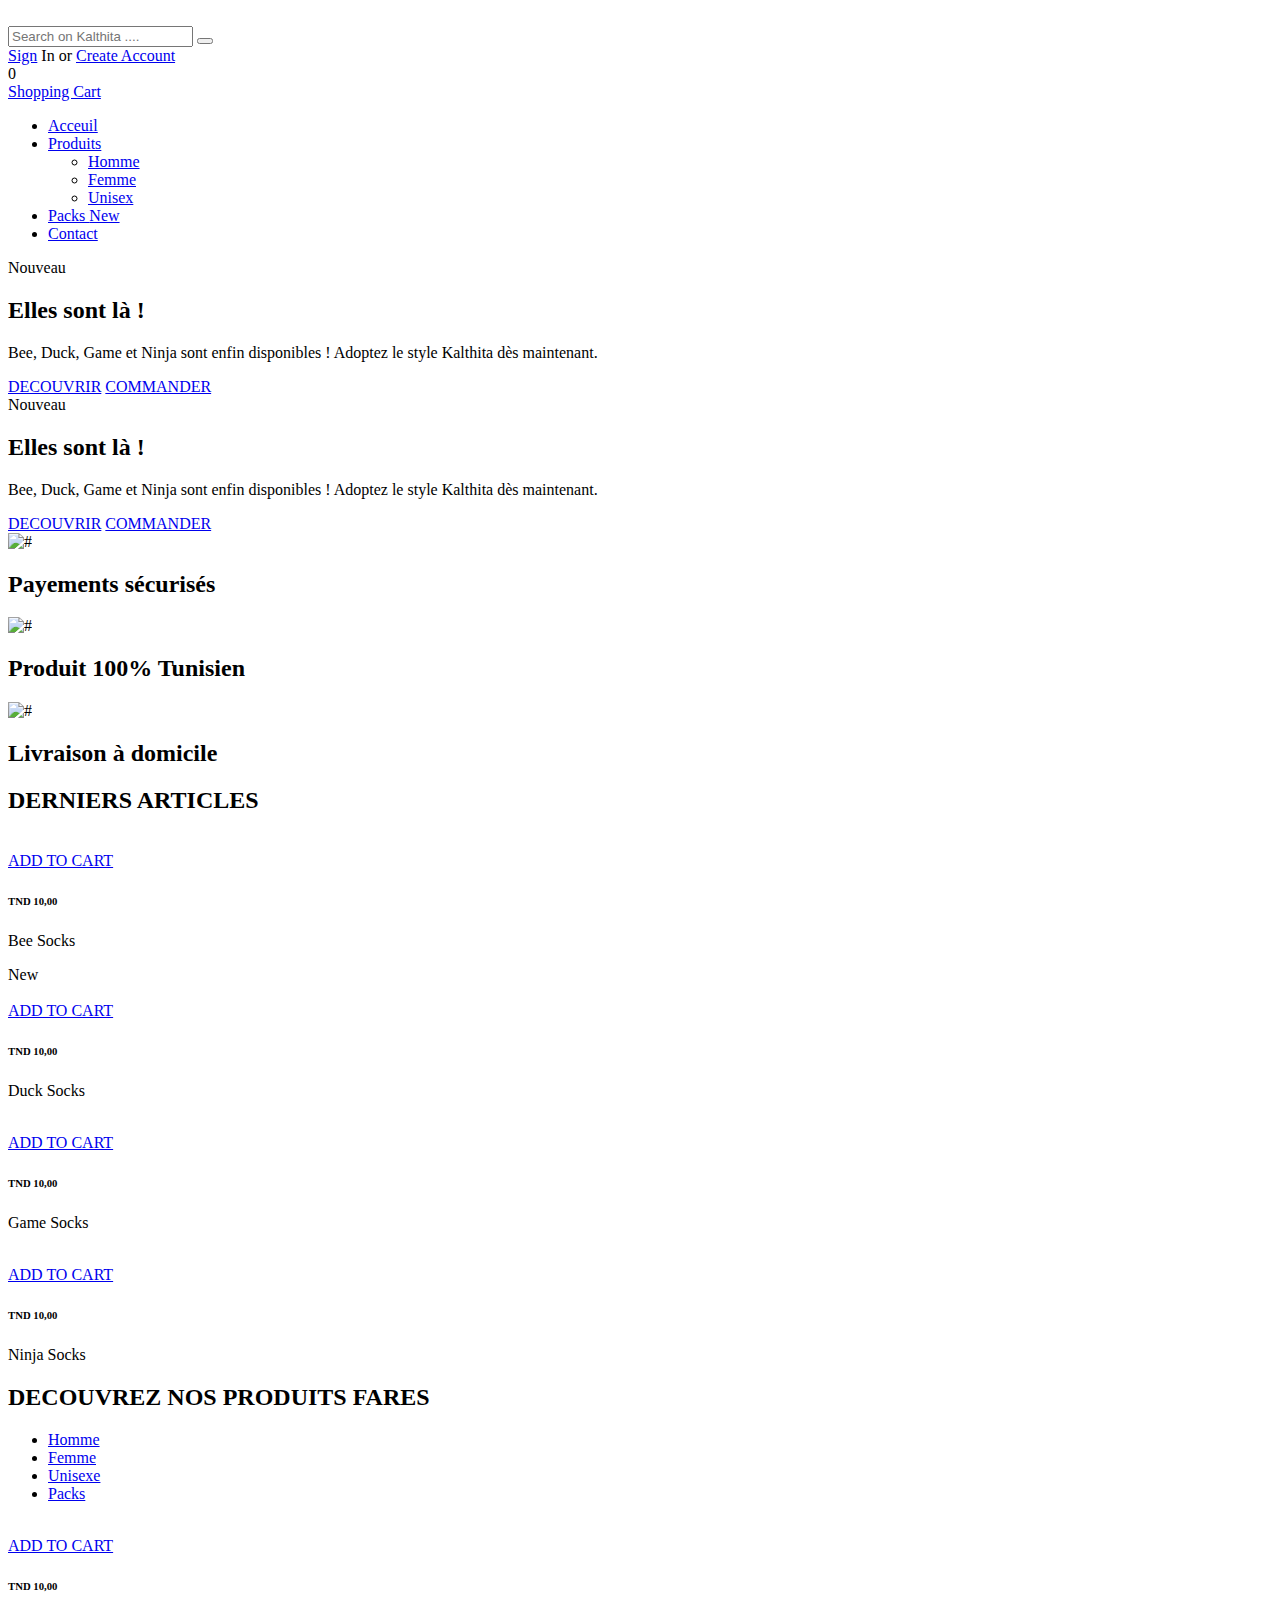
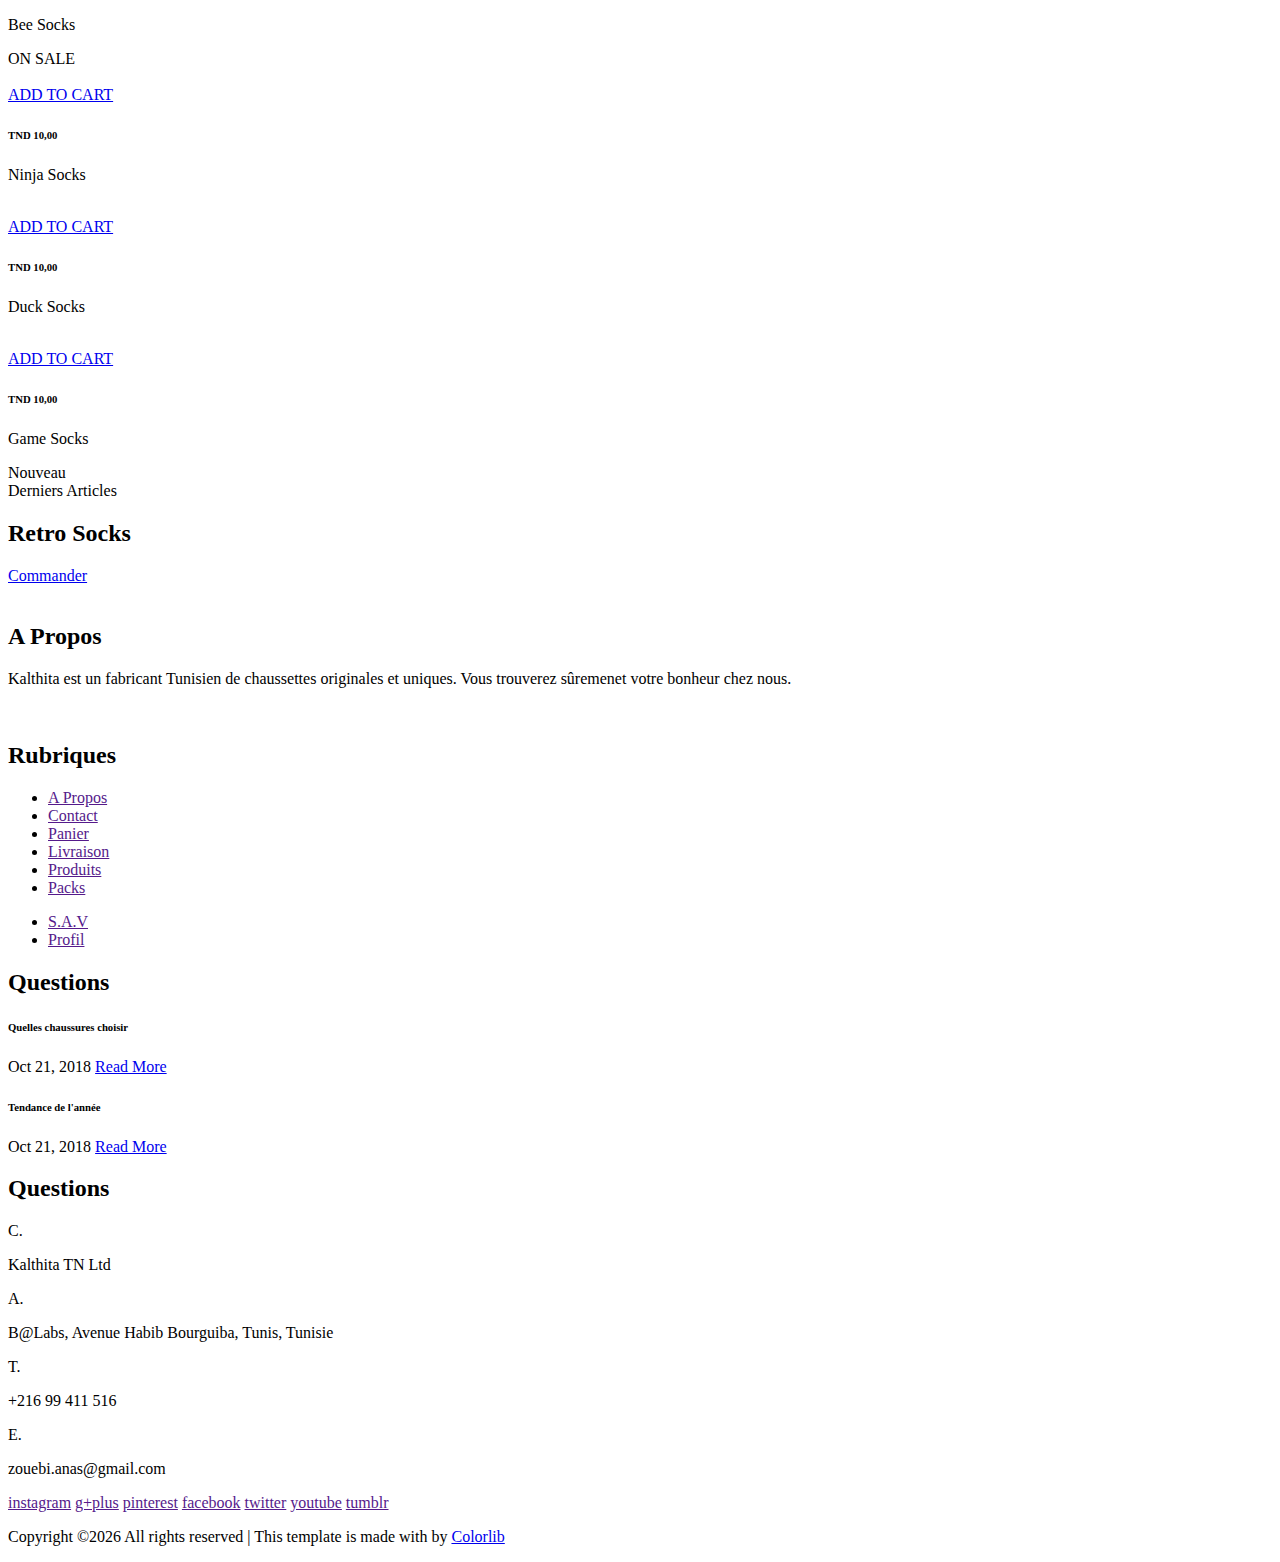
==== commit 74a87c5c: "Add files via upload" ====
--- a/index.html
+++ b/index.html
@@ -1,1376 +1,446 @@
-<!doctype html>
-<html class="no-js" lang="en">
-
-<head>
-    <meta charset="utf-8">
-    <meta http-equiv="x-ua-compatible" content="ie=edge">
-    <title>Dashboard | Kalthita</title>
-    <meta name="description" content="">
-    <meta name="viewport" content="width=device-width, initial-scale=1">
-    <!-- favicon
-		============================================ -->
-    <link rel="shortcut icon" type="image/x-icon" href="img/favicon.ico">
-    <!-- Google Fonts
-		============================================ -->
-    <link href="https://fonts.googleapis.com/css?family=Play:400,700" rel="stylesheet">
-    <!-- Bootstrap CSS
-		============================================ -->
-    <link rel="stylesheet" href="css/bootstrap.min.css">
-    <!-- Bootstrap CSS
-		============================================ -->
-    <link rel="stylesheet" href="css/font-awesome.min.css">
-    <!-- owl.carousel CSS
-		============================================ -->
-    <link rel="stylesheet" href="css/owl.carousel.css">
-    <link rel="stylesheet" href="css/owl.theme.css">
-    <link rel="stylesheet" href="css/owl.transitions.css">
-    <!-- animate CSS
-		============================================ -->
-    <link rel="stylesheet" href="css/animate.css">
-    <!-- normalize CSS
-		============================================ -->
-    <link rel="stylesheet" href="css/normalize.css">
-    <!-- meanmenu icon CSS
-		============================================ -->
-    <link rel="stylesheet" href="css/meanmenu.min.css">
-    <!-- main CSS
-		============================================ -->
-    <link rel="stylesheet" href="css/main.css">
-    <!-- morrisjs CSS
-		============================================ -->
-    <link rel="stylesheet" href="css/morrisjs/morris.css">
-    <!-- mCustomScrollbar CSS
-		============================================ -->
-    <link rel="stylesheet" href="css/scrollbar/jquery.mCustomScrollbar.min.css">
-    <!-- metisMenu CSS
-		============================================ -->
-    <link rel="stylesheet" href="css/metisMenu/metisMenu.min.css">
-    <link rel="stylesheet" href="css/metisMenu/metisMenu-vertical.css">
-    <!-- calendar CSS
-		============================================ -->
-    <link rel="stylesheet" href="css/calendar/fullcalendar.min.css">
-    <link rel="stylesheet" href="css/calendar/fullcalendar.print.min.css">
-    <!-- style CSS
-		============================================ -->
-    <link rel="stylesheet" href="style.css">
-    <!-- responsive CSS
-		============================================ -->
-    <link rel="stylesheet" href="css/responsive.css">
-    <!-- modernizr JS
-		============================================ -->
-    <script src="js/vendor/modernizr-2.8.3.min.js"></script>
-</head>
-
-<body>
-    <!--[if lt IE 8]>
-            <p class="browserupgrade">You are using an <strong>outdated</strong> browser. Please <a href="http://browsehappy.com/">upgrade your browser</a> to improve your experience.</p>
-        <![endif]-->
-
-    <div class="left-sidebar-pro">
-        <nav id="sidebar" class="">
-            <div class="sidebar-header">
-                <a href="index.html"><img class="main-logo" src="img/logo/logo.png" alt="" /></a>
-                <strong><img src="img/logo/logosn.png" alt="" /></strong>
-            </div>
-            <div class="left-custom-menu-adp-wrap comment-scrollbar">
-                <nav class="sidebar-nav left-sidebar-menu-pro">
-                    <ul class="metismenu" id="menu1">
-                        <li>
-                            <a href="index.html">
-                                   <i class="fa big-icon fa-home icon-wrap"></i>
-                                   <span>Accueil</span>
-                                </a>
-                            </li>
-                        <li class="active">
-                            
-                            <a class="has-arrow" href="index.html">
-								   <i class="fa big-icon fa-shopping-bag icon-wrap"></i>
-								   <span class="mini-click-non">Produits</span>
-								</a>
-                            <ul class="submenu-angle" aria-expanded="true">
-                                 <li><a title="Product List" href="product-add.html"><i class="fa fa-plus sub-icon-mg" aria-hidden="true"></i> <span class="mini-sub-pro">Ajouter un produit</span></a></li>
-                                 <li><a title="Product List" href="product-list.php"><i class="fa fa-list sub-icon-mg" aria-hidden="true"></i> <span class="mini-sub-pro">Liste des produits</span></a></li>
-                                <li><a title="Product Edit" href="product-edit.php"><i class="fa fa-pencil sub-icon-mg" aria-hidden="true"></i> <span class="mini-sub-pro">Editer un produit</span></a></li>
-                            </ul>
-                        </li>
-                        <li>
-                            <a class="has-arrow" href="mailbox.html" aria-expanded="false"><i class="fa big-icon fa-shopping-cart icon-wrap"></i> <span class="mini-click-non">Commandes</span></a>
-                            <ul class="submenu-angle" aria-expanded="false">
-                                <li><a title="Inbox" href="mailbox.html"><i class="fa fa-list sub-icon-mg" aria-hidden="true"></i> <span class="mini-sub-pro">Liste des commandes</span></a></li>
-                                <li><a title="View Mail" href="mailbox-view.html"><i class="fa fa-history sub-icon-mg" aria-hidden="true"></i> <span class="mini-sub-pro">Historique des commandes</span></a></li>
-                            </ul>
-                        </li>
-                        <li>
-                            <a class="has-arrow" href="mailbox.html" aria-expanded="false"><i class="fa big-icon fa-users icon-wrap"></i> <span class="mini-click-non">Clients</span></a>
-                            <ul class="submenu-angle" aria-expanded="false">
-                                <li><a title="Google Map" href="google-map.html"><i class="fa fa-list sub-icon-mg" aria-hidden="true"></i> <span class="mini-sub-pro">Liste des clients</span></a></li>
-                            </ul>
-                        </li>
-                        <li>
-                            <a class="has-arrow" href="mailbox.html" aria-expanded="false"><i class="fa big-icon fa-truck icon-wrap"></i> <span class="mini-click-non">Livraisons</span></a>
-                            <ul class="submenu-angle" aria-expanded="false">
-                                <li><a title="File Manager" href="file-manager.html"><i class="fa fa-list sub-icon-mg" aria-hidden="true"></i> <span class="mini-sub-pro">Liste des livraisons</span></a></li>
-                                <li><a title="Blog Details" href="blog-details.html"><i class="fa fa-list sub-icon-mg" aria-hidden="true"></i> <span class="mini-sub-pro">Liste des livreurs</span></a></li>
-                            </ul>
-                        </li>
-                        <li>
-                            <a class="has-arrow" href="mailbox.html" aria-expanded="false"><i class="fa big-icon fa-spinner icon-wrap"></i> <span class="mini-click-non">S.A.V</span></a>
-                            <ul class="submenu-angle" aria-expanded="false">
-                                <li><a title="Sparkline Charts" href="sparkline.html"><i class="fa fa-list sub-icon-mg" aria-hidden="true"></i> <span class="mini-sub-pro">Reclamations</span></a></li>
-                                <li><a title="Peity Charts" href="peity.html"><i class="fa fa-object-ungroup sub-icon-mg" aria-hidden="true"></i> <span class="mini-sub-pro">Demandes</span></a></li>
-                            </ul>
-                        </li>
-                        <li>
-                            <a href="analytics.html"><i class="fa big-icon fa-line-chart icon-wrap"></i> <span>Analytics</span></a>
-                        </li>
-                    </ul>
-                </nav>
-            </div>
-        </nav>
-    </div>
-    <!-- Start Welcome area -->
-    <div class="all-content-wrapper">
-        <div class="container-fluid">
-            <div class="row">
-                <div class="col-lg-12 col-md-12 col-sm-12 col-xs-12">
-                    <div class="logo-pro">
-                        <a href="index.html"><img class="main-logo" src="img/logo/logo.png" alt="" /></a>
-                    </div>
-                </div>
-            </div>
-        </div>
-        <div class="header-advance-area">
-            <div class="header-top-area">
-                <div class="container-fluid">
-                    <div class="row">
-                        <div class="col-lg-12 col-md-12 col-sm-12 col-xs-12">
-                            <div class="header-top-wraper">
-                                <div class="row">
-                                    <div class="col-lg-1 col-md-0 col-sm-1 col-xs-12">
-                                        <div class="menu-switcher-pro">
-                                            <button type="button" id="sidebarCollapse" class="btn bar-button-pro header-drl-controller-btn btn-info navbar-btn">
-													<i class="fa fa-bars"></i>
-												</button>
-                                        </div>
-                                    </div>
-                                    <div class="col-lg-6 col-md-7 col-sm-6 col-xs-12">
-                                        <div class="header-top-menu tabl-d-n">
-                                            <ul class="nav navbar-nav mai-top-nav">
-                                                <li class="nav-item"><a href="#" class="nav-link">Home</a>
-                                                </li>
-                                                <li class="nav-item"><a href="#" class="nav-link">About</a>
-                                                </li>
-                                                <li class="nav-item"><a href="#" class="nav-link">Services</a>
-                                                </li>
-                                                <li class="nav-item"><a href="#" class="nav-link">Support</a>
-                                                </li>
-                                            </ul>
-                                        </div>
-                                    </div>
-                                    <div class="col-lg-5 col-md-5 col-sm-12 col-xs-12">
-                                        <div class="header-right-info">
-                                            <ul class="nav navbar-nav mai-top-nav header-right-menu">
-                                                <li class="nav-item dropdown">
-                                                    <a href="#" data-toggle="dropdown" role="button" aria-expanded="false" class="nav-link dropdown-toggle"><i class="fa fa-envelope-o adminpro-chat-pro" aria-hidden="true"></i><span class="indicator-ms"></span></a>
-                                                    <div role="menu" class="author-message-top dropdown-menu animated zoomIn">
-                                                        <div class="message-single-top">
-                                                            <h1>Message</h1>
-                                                        </div>
-                                                        <ul class="message-menu">
-                                                            <li>
-                                                                <a href="#">
-                                                                    <div class="message-img">
-                                                                        <img src="img/contact/1.jpg" alt="">
-                                                                    </div>
-                                                                    <div class="message-content">
-                                                                        <span class="message-date">16 Sept</span>
-                                                                        <h2>Advanda Cro</h2>
-                                                                        <p>Please done this project as soon possible.</p>
-                                                                    </div>
-                                                                </a>
-                                                            </li>
-                                                            <li>
-                                                                <a href="#">
-                                                                    <div class="message-img">
-                                                                        <img src="img/contact/4.jpg" alt="">
-                                                                    </div>
-                                                                    <div class="message-content">
-                                                                        <span class="message-date">16 Sept</span>
-                                                                        <h2>Sulaiman din</h2>
-                                                                        <p>Please done this project as soon possible.</p>
-                                                                    </div>
-                                                                </a>
-                                                            </li>
-                                                            <li>
-                                                                <a href="#">
-                                                                    <div class="message-img">
-                                                                        <img src="img/contact/3.jpg" alt="">
-                                                                    </div>
-                                                                    <div class="message-content">
-                                                                        <span class="message-date">16 Sept</span>
-                                                                        <h2>Victor Jara</h2>
-                                                                        <p>Please done this project as soon possible.</p>
-                                                                    </div>
-                                                                </a>
-                                                            </li>
-                                                            <li>
-                                                                <a href="#">
-                                                                    <div class="message-img">
-                                                                        <img src="img/contact/2.jpg" alt="">
-                                                                    </div>
-                                                                    <div class="message-content">
-                                                                        <span class="message-date">16 Sept</span>
-                                                                        <h2>Victor Jara</h2>
-                                                                        <p>Please done this project as soon possible.</p>
-                                                                    </div>
-                                                                </a>
-                                                            </li>
-                                                        </ul>
-                                                        <div class="message-view">
-                                                            <a href="#">View All Messages</a>
-                                                        </div>
-                                                    </div>
-                                                </li>
-                                                <li class="nav-item"><a href="#" data-toggle="dropdown" role="button" aria-expanded="false" class="nav-link dropdown-toggle"><i class="fa fa-bell-o" aria-hidden="true"></i><span class="indicator-nt"></span></a>
-                                                    <div role="menu" class="notification-author dropdown-menu animated zoomIn">
-                                                        <div class="notification-single-top">
-                                                            <h1>Notifications</h1>
-                                                        </div>
-                                                        <ul class="notification-menu">
-                                                            <li>
-                                                                <a href="#">
-                                                                    <div class="notification-icon">
-                                                                        <i class="fa fa-check adminpro-checked-pro admin-check-pro" aria-hidden="true"></i>
-                                                                    </div>
-                                                                    <div class="notification-content">
-                                                                        <span class="notification-date">16 Sept</span>
-                                                                        <h2>Advanda Cro</h2>
-                                                                        <p>Please done this project as soon possible.</p>
-                                                                    </div>
-                                                                </a>
-                                                            </li>
-                                                            <li>
-                                                                <a href="#">
-                                                                    <div class="notification-icon">
-                                                                        <i class="fa fa-cloud adminpro-cloud-computing-down" aria-hidden="true"></i>
-                                                                    </div>
-                                                                    <div class="notification-content">
-                                                                        <span class="notification-date">16 Sept</span>
-                                                                        <h2>Sulaiman din</h2>
-                                                                        <p>Please done this project as soon possible.</p>
-                                                                    </div>
-                                                                </a>
-                                                            </li>
-                                                            <li>
-                                                                <a href="#">
-                                                                    <div class="notification-icon">
-                                                                        <i class="fa fa-eraser adminpro-shield" aria-hidden="true"></i>
-                                                                    </div>
-                                                                    <div class="notification-content">
-                                                                        <span class="notification-date">16 Sept</span>
-                                                                        <h2>Victor Jara</h2>
-                                                                        <p>Please done this project as soon possible.</p>
-                                                                    </div>
-                                                                </a>
-                                                            </li>
-                                                            <li>
-                                                                <a href="#">
-                                                                    <div class="notification-icon">
-                                                                        <i class="fa fa-line-chart adminpro-analytics-arrow" aria-hidden="true"></i>
-                                                                    </div>
-                                                                    <div class="notification-content">
-                                                                        <span class="notification-date">16 Sept</span>
-                                                                        <h2>Victor Jara</h2>
-                                                                        <p>Please done this project as soon possible.</p>
-                                                                    </div>
-                                                                </a>
-                                                            </li>
-                                                        </ul>
-                                                        <div class="notification-view">
-                                                            <a href="#">View All Notification</a>
-                                                        </div>
-                                                    </div>
-                                                </li>
-                                                <li class="nav-item">
-                                                    <a href="#" data-toggle="dropdown" role="button" aria-expanded="false" class="nav-link dropdown-toggle">
-															<i class="fa fa-user adminpro-user-rounded header-riht-inf" aria-hidden="true"></i>
-															<span class="admin-name">Advanda Cro</span>
-															<i class="fa fa-angle-down adminpro-icon adminpro-down-arrow"></i>
-														</a>
-                                                    <ul role="menu" class="dropdown-header-top author-log dropdown-menu animated zoomIn">
-                                                        <li><a href="register.html"><span class="fa fa-home author-log-ic"></span>Register</a>
-                                                        </li>
-                                                        <li><a href="#"><span class="fa fa-user author-log-ic"></span>My Profile</a>
-                                                        </li>
-                                                        <li><a href="lock.html"><span class="fa fa-diamond author-log-ic"></span> Lock</a>
-                                                        </li>
-                                                        <li><a href="#"><span class="fa fa-cog author-log-ic"></span>Settings</a>
-                                                        </li>
-                                                        <li><a href="login.html"><span class="fa fa-lock author-log-ic"></span>Log Out</a>
-                                                        </li>
-                                                    </ul>
-                                                </li>
-                                                <li class="nav-item nav-setting-open"><a href="#" data-toggle="dropdown" role="button" aria-expanded="false" class="nav-link dropdown-toggle"><i class="fa fa-tasks"></i></a>
-
-                                                    <div role="menu" class="admintab-wrap menu-setting-wrap menu-setting-wrap-bg dropdown-menu animated zoomIn">
-                                                        <ul class="nav nav-tabs custon-set-tab">
-                                                            <li class="active"><a data-toggle="tab" href="#Notes">News</a>
-                                                            </li>
-                                                            <li><a data-toggle="tab" href="#Projects">Activity</a>
-                                                            </li>
-                                                            <li><a data-toggle="tab" href="#Settings">Settings</a>
-                                                            </li>
-                                                        </ul>
-
-                                                        <div class="tab-content custom-bdr-nt">
-                                                            <div id="Notes" class="tab-pane fade in active">
-                                                                <div class="notes-area-wrap">
-                                                                    <div class="note-heading-indicate">
-                                                                        <h2><i class="fa fa-comments-o"></i> Latest News</h2>
-                                                                        <p>You have 10 New News.</p>
-                                                                    </div>
-                                                                    <div class="notes-list-area notes-menu-scrollbar">
-                                                                        <ul class="notes-menu-list">
-                                                                            <li>
-                                                                                <a href="#">
-                                                                                    <div class="notes-list-flow">
-                                                                                        <div class="notes-img">
-                                                                                            <img src="img/contact/4.jpg" alt="" />
-                                                                                        </div>
-                                                                                        <div class="notes-content">
-                                                                                            <p> The point of using Lorem Ipsum is that it has a more-or-less normal.</p>
-                                                                                            <span>Yesterday 2:45 pm</span>
-                                                                                        </div>
-                                                                                    </div>
-                                                                                </a>
-                                                                            </li>
-                                                                            <li>
-                                                                                <a href="#">
-                                                                                    <div class="notes-list-flow">
-                                                                                        <div class="notes-img">
-                                                                                            <img src="img/contact/1.jpg" alt="" />
-                                                                                        </div>
-                                                                                        <div class="notes-content">
-                                                                                            <p> The point of using Lorem Ipsum is that it has a more-or-less normal.</p>
-                                                                                            <span>Yesterday 2:45 pm</span>
-                                                                                        </div>
-                                                                                    </div>
-                                                                                </a>
-                                                                            </li>
-                                                                            <li>
-                                                                                <a href="#">
-                                                                                    <div class="notes-list-flow">
-                                                                                        <div class="notes-img">
-                                                                                            <img src="img/contact/2.jpg" alt="" />
-                                                                                        </div>
-                                                                                        <div class="notes-content">
-                                                                                            <p> The point of using Lorem Ipsum is that it has a more-or-less normal.</p>
-                                                                                            <span>Yesterday 2:45 pm</span>
-                                                                                        </div>
-                                                                                    </div>
-                                                                                </a>
-                                                                            </li>
-                                                                            <li>
-                                                                                <a href="#">
-                                                                                    <div class="notes-list-flow">
-                                                                                        <div class="notes-img">
-                                                                                            <img src="img/contact/3.jpg" alt="" />
-                                                                                        </div>
-                                                                                        <div class="notes-content">
-                                                                                            <p> The point of using Lorem Ipsum is that it has a more-or-less normal.</p>
-                                                                                            <span>Yesterday 2:45 pm</span>
-                                                                                        </div>
-                                                                                    </div>
-                                                                                </a>
-                                                                            </li>
-                                                                            <li>
-                                                                                <a href="#">
-                                                                                    <div class="notes-list-flow">
-                                                                                        <div class="notes-img">
-                                                                                            <img src="img/contact/4.jpg" alt="" />
-                                                                                        </div>
-                                                                                        <div class="notes-content">
-                                                                                            <p> The point of using Lorem Ipsum is that it has a more-or-less normal.</p>
-                                                                                            <span>Yesterday 2:45 pm</span>
-                                                                                        </div>
-                                                                                    </div>
-                                                                                </a>
-                                                                            </li>
-                                                                            <li>
-                                                                                <a href="#">
-                                                                                    <div class="notes-list-flow">
-                                                                                        <div class="notes-img">
-                                                                                            <img src="img/contact/1.jpg" alt="" />
-                                                                                        </div>
-                                                                                        <div class="notes-content">
-                                                                                            <p> The point of using Lorem Ipsum is that it has a more-or-less normal.</p>
-                                                                                            <span>Yesterday 2:45 pm</span>
-                                                                                        </div>
-                                                                                    </div>
-                                                                                </a>
-                                                                            </li>
-                                                                            <li>
-                                                                                <a href="#">
-                                                                                    <div class="notes-list-flow">
-                                                                                        <div class="notes-img">
-                                                                                            <img src="img/contact/2.jpg" alt="" />
-                                                                                        </div>
-                                                                                        <div class="notes-content">
-                                                                                            <p> The point of using Lorem Ipsum is that it has a more-or-less normal.</p>
-                                                                                            <span>Yesterday 2:45 pm</span>
-                                                                                        </div>
-                                                                                    </div>
-                                                                                </a>
-                                                                            </li>
-                                                                            <li>
-                                                                                <a href="#">
-                                                                                    <div class="notes-list-flow">
-                                                                                        <div class="notes-img">
-                                                                                            <img src="img/contact/1.jpg" alt="" />
-                                                                                        </div>
-                                                                                        <div class="notes-content">
-                                                                                            <p> The point of using Lorem Ipsum is that it has a more-or-less normal.</p>
-                                                                                            <span>Yesterday 2:45 pm</span>
-                                                                                        </div>
-                                                                                    </div>
-                                                                                </a>
-                                                                            </li>
-                                                                            <li>
-                                                                                <a href="#">
-                                                                                    <div class="notes-list-flow">
-                                                                                        <div class="notes-img">
-                                                                                            <img src="img/contact/2.jpg" alt="" />
-                                                                                        </div>
-                                                                                        <div class="notes-content">
-                                                                                            <p> The point of using Lorem Ipsum is that it has a more-or-less normal.</p>
-                                                                                            <span>Yesterday 2:45 pm</span>
-                                                                                        </div>
-                                                                                    </div>
-                                                                                </a>
-                                                                            </li>
-                                                                            <li>
-                                                                                <a href="#">
-                                                                                    <div class="notes-list-flow">
-                                                                                        <div class="notes-img">
-                                                                                            <img src="img/contact/3.jpg" alt="" />
-                                                                                        </div>
-                                                                                        <div class="notes-content">
-                                                                                            <p> The point of using Lorem Ipsum is that it has a more-or-less normal.</p>
-                                                                                            <span>Yesterday 2:45 pm</span>
-                                                                                        </div>
-                                                                                    </div>
-                                                                                </a>
-                                                                            </li>
-                                                                        </ul>
-                                                                    </div>
-                                                                </div>
-                                                            </div>
-                                                            <div id="Projects" class="tab-pane fade">
-                                                                <div class="projects-settings-wrap">
-                                                                    <div class="note-heading-indicate">
-                                                                        <h2><i class="fa fa-cube"></i> Recent Activity</h2>
-                                                                        <p> You have 20 Recent Activity.</p>
-                                                                    </div>
-                                                                    <div class="project-st-list-area project-st-menu-scrollbar">
-                                                                        <ul class="projects-st-menu-list">
-                                                                            <li>
-                                                                                <a href="#">
-                                                                                    <div class="project-list-flow">
-                                                                                        <div class="projects-st-heading">
-                                                                                            <h2>New User Registered</h2>
-                                                                                            <p> The point of using Lorem Ipsum is that it has a more or less normal.</p>
-                                                                                            <span class="project-st-time">1 hours ago</span>
-                                                                                        </div>
-                                                                                    </div>
-                                                                                </a>
-                                                                            </li>
-                                                                            <li>
-                                                                                <a href="#">
-                                                                                    <div class="project-list-flow">
-                                                                                        <div class="projects-st-heading">
-                                                                                            <h2>New Order Received</h2>
-                                                                                            <p> The point of using Lorem Ipsum is that it has a more or less normal.</p>
-                                                                                            <span class="project-st-time">2 hours ago</span>
-                                                                                        </div>
-                                                                                    </div>
-                                                                                </a>
-                                                                            </li>
-                                                                            <li>
-                                                                                <a href="#">
-                                                                                    <div class="project-list-flow">
-                                                                                        <div class="projects-st-heading">
-                                                                                            <h2>New Order Received</h2>
-                                                                                            <p> The point of using Lorem Ipsum is that it has a more or less normal.</p>
-                                                                                            <span class="project-st-time">3 hours ago</span>
-                                                                                        </div>
-                                                                                    </div>
-                                                                                </a>
-                                                                            </li>
-                                                                            <li>
-                                                                                <a href="#">
-                                                                                    <div class="project-list-flow">
-                                                                                        <div class="projects-st-heading">
-                                                                                            <h2>New Order Received</h2>
-                                                                                            <p> The point of using Lorem Ipsum is that it has a more or less normal.</p>
-                                                                                            <span class="project-st-time">4 hours ago</span>
-                                                                                        </div>
-                                                                                    </div>
-                                                                                </a>
-                                                                            </li>
-                                                                            <li>
-                                                                                <a href="#">
-                                                                                    <div class="project-list-flow">
-                                                                                        <div class="projects-st-heading">
-                                                                                            <h2>New User Registered</h2>
-                                                                                            <p> The point of using Lorem Ipsum is that it has a more or less normal.</p>
-                                                                                            <span class="project-st-time">5 hours ago</span>
-                                                                                        </div>
-                                                                                    </div>
-                                                                                </a>
-                                                                            </li>
-                                                                            <li>
-                                                                                <a href="#">
-                                                                                    <div class="project-list-flow">
-                                                                                        <div class="projects-st-heading">
-                                                                                            <h2>New Order</h2>
-                                                                                            <p> The point of using Lorem Ipsum is that it has a more or less normal.</p>
-                                                                                            <span class="project-st-time">6 hours ago</span>
-                                                                                        </div>
-                                                                                    </div>
-                                                                                </a>
-                                                                            </li>
-                                                                            <li>
-                                                                                <a href="#">
-                                                                                    <div class="project-list-flow">
-                                                                                        <div class="projects-st-heading">
-                                                                                            <h2>New User</h2>
-                                                                                            <p> The point of using Lorem Ipsum is that it has a more or less normal.</p>
-                                                                                            <span class="project-st-time">7 hours ago</span>
-                                                                                        </div>
-                                                                                    </div>
-                                                                                </a>
-                                                                            </li>
-                                                                            <li>
-                                                                                <a href="#">
-                                                                                    <div class="project-list-flow">
-                                                                                        <div class="projects-st-heading">
-                                                                                            <h2>New Order</h2>
-                                                                                            <p> The point of using Lorem Ipsum is that it has a more or less normal.</p>
-                                                                                            <span class="project-st-time">9 hours ago</span>
-                                                                                        </div>
-                                                                                    </div>
-                                                                                </a>
-                                                                            </li>
-                                                                        </ul>
-                                                                    </div>
-                                                                </div>
-                                                            </div>
-                                                            <div id="Settings" class="tab-pane fade">
-                                                                <div class="setting-panel-area">
-                                                                    <div class="note-heading-indicate">
-                                                                        <h2><i class="fa fa-gears"></i> Settings Panel</h2>
-                                                                        <p> You have 20 Settings. 5 not completed.</p>
-                                                                    </div>
-                                                                    <ul class="setting-panel-list">
-                                                                        <li>
-                                                                            <div class="checkbox-setting-pro">
-                                                                                <div class="checkbox-title-pro">
-                                                                                    <h2>Show notifications</h2>
-                                                                                    <div class="ts-custom-check">
-                                                                                        <div class="onoffswitch">
-                                                                                            <input type="checkbox" name="collapsemenu" class="onoffswitch-checkbox" id="example">
-                                                                                            <label class="onoffswitch-label" for="example">
-																									<span class="onoffswitch-inner"></span>
-																									<span class="onoffswitch-switch"></span>
-																								</label>
-                                                                                        </div>
-                                                                                    </div>
-                                                                                </div>
-                                                                            </div>
-                                                                        </li>
-                                                                        <li>
-                                                                            <div class="checkbox-setting-pro">
-                                                                                <div class="checkbox-title-pro">
-                                                                                    <h2>Disable Chat</h2>
-                                                                                    <div class="ts-custom-check">
-                                                                                        <div class="onoffswitch">
-                                                                                            <input type="checkbox" name="collapsemenu" class="onoffswitch-checkbox" id="example3">
-                                                                                            <label class="onoffswitch-label" for="example3">
-																									<span class="onoffswitch-inner"></span>
-																									<span class="onoffswitch-switch"></span>
-																								</label>
-                                                                                        </div>
-                                                                                    </div>
-                                                                                </div>
-                                                                            </div>
-                                                                        </li>
-                                                                        <li>
-                                                                            <div class="checkbox-setting-pro">
-                                                                                <div class="checkbox-title-pro">
-                                                                                    <h2>Enable history</h2>
-                                                                                    <div class="ts-custom-check">
-                                                                                        <div class="onoffswitch">
-                                                                                            <input type="checkbox" name="collapsemenu" class="onoffswitch-checkbox" id="example4">
-                                                                                            <label class="onoffswitch-label" for="example4">
-																									<span class="onoffswitch-inner"></span>
-																									<span class="onoffswitch-switch"></span>
-																								</label>
-                                                                                        </div>
-                                                                                    </div>
-                                                                                </div>
-                                                                            </div>
-                                                                        </li>
-                                                                        <li>
-                                                                            <div class="checkbox-setting-pro">
-                                                                                <div class="checkbox-title-pro">
-                                                                                    <h2>Show charts</h2>
-                                                                                    <div class="ts-custom-check">
-                                                                                        <div class="onoffswitch">
-                                                                                            <input type="checkbox" name="collapsemenu" class="onoffswitch-checkbox" id="example7">
-                                                                                            <label class="onoffswitch-label" for="example7">
-																									<span class="onoffswitch-inner"></span>
-																									<span class="onoffswitch-switch"></span>
-																								</label>
-                                                                                        </div>
-                                                                                    </div>
-                                                                                </div>
-                                                                            </div>
-                                                                        </li>
-                                                                        <li>
-                                                                            <div class="checkbox-setting-pro">
-                                                                                <div class="checkbox-title-pro">
-                                                                                    <h2>Update everyday</h2>
-                                                                                    <div class="ts-custom-check">
-                                                                                        <div class="onoffswitch">
-                                                                                            <input type="checkbox" name="collapsemenu" checked="" class="onoffswitch-checkbox" id="example2">
-                                                                                            <label class="onoffswitch-label" for="example2">
-																									<span class="onoffswitch-inner"></span>
-																									<span class="onoffswitch-switch"></span>
-																								</label>
-                                                                                        </div>
-                                                                                    </div>
-                                                                                </div>
-                                                                            </div>
-                                                                        </li>
-                                                                        <li>
-                                                                            <div class="checkbox-setting-pro">
-                                                                                <div class="checkbox-title-pro">
-                                                                                    <h2>Global search</h2>
-                                                                                    <div class="ts-custom-check">
-                                                                                        <div class="onoffswitch">
-                                                                                            <input type="checkbox" name="collapsemenu" checked="" class="onoffswitch-checkbox" id="example6">
-                                                                                            <label class="onoffswitch-label" for="example6">
-																									<span class="onoffswitch-inner"></span>
-																									<span class="onoffswitch-switch"></span>
-																								</label>
-                                                                                        </div>
-                                                                                    </div>
-                                                                                </div>
-                                                                            </div>
-                                                                        </li>
-                                                                        <li>
-                                                                            <div class="checkbox-setting-pro">
-                                                                                <div class="checkbox-title-pro">
-                                                                                    <h2>Offline users</h2>
-                                                                                    <div class="ts-custom-check">
-                                                                                        <div class="onoffswitch">
-                                                                                            <input type="checkbox" name="collapsemenu" checked="" class="onoffswitch-checkbox" id="example5">
-                                                                                            <label class="onoffswitch-label" for="example5">
-																									<span class="onoffswitch-inner"></span>
-																									<span class="onoffswitch-switch"></span>
-																								</label>
-                                                                                        </div>
-                                                                                    </div>
-                                                                                </div>
-                                                                            </div>
-                                                                        </li>
-                                                                    </ul>
-
-                                                                </div>
-                                                            </div>
-                                                        </div>
-                                                    </div>
-                                                </li>
-                                            </ul>
-                                        </div>
-                                    </div>
-                                </div>
-                            </div>
-                        </div>
-                    </div>
-                </div>
-            </div>
-            <!-- Mobile Menu start -->
-            <div class="mobile-menu-area">
-                <div class="container">
-                    <div class="row">
-                        <div class="col-lg-12 col-md-12 col-sm-12 col-xs-12">
-                            <div class="mobile-menu">
-                                <nav id="dropdown">
-                                    <ul class="mobile-menu-nav">
-                                        <li><a data-toggle="collapse" data-target="#Charts" href="#">Home <span class="admin-project-icon adminpro-icon adminpro-down-arrow"></span></a>
-                                            <ul class="collapse dropdown-header-top">
-                                                <li><a href="index.html">Dashboard v.1</a></li>
-                                                <li><a href="index-1.html">Dashboard v.2</a></li>
-                                                <li><a href="index-3.html">Dashboard v.3</a></li>
-                                                <li><a href="product-list.html">Product List</a></li>
-                                                <li><a href="product-edit.html">Product Edit</a></li>
-                                                <li><a href="product-detail.html">Product Detail</a></li>
-                                                <li><a href="product-cart.html">Product Cart</a></li>
-                                                <li><a href="product-payment.html">Product Payment</a></li>
-                                                <li><a href="analytics.html">Analytics</a></li>
-                                                <li><a href="widgets.html">Widgets</a></li>
-                                            </ul>
-                                        </li>
-                                        <li><a data-toggle="collapse" data-target="#demo" href="#">Mailbox <span class="admin-project-icon adminpro-icon adminpro-down-arrow"></span></a>
-                                            <ul id="demo" class="collapse dropdown-header-top">
-                                                <li><a href="mailbox.html">Inbox</a>
-                                                </li>
-                                                <li><a href="mailbox-view.html">View Mail</a>
-                                                </li>
-                                                <li><a href="mailbox-compose.html">Compose Mail</a>
-                                                </li>
-                                            </ul>
-                                        </li>
-                                        <li><a data-toggle="collapse" data-target="#others" href="#">Miscellaneous <span class="admin-project-icon adminpro-icon adminpro-down-arrow"></span></a>
-                                            <ul id="others" class="collapse dropdown-header-top">
-                                                <li><a href="file-manager.html">File Manager</a></li>
-                                                <li><a href="contacts.html">Contacts Client</a></li>
-                                                <li><a href="projects.html">Project</a></li>
-                                                <li><a href="project-details.html">Project Details</a></li>
-                                                <li><a href="blog.html">Blog</a></li>
-                                                <li><a href="blog-details.html">Blog Details</a></li>
-                                                <li><a href="404.html">404 Page</a></li>
-                                                <li><a href="500.html">500 Page</a></li>
-                                            </ul>
-                                        </li>
-                                        <li><a data-toggle="collapse" data-target="#Miscellaneousmob" href="#">Interface <span class="admin-project-icon adminpro-icon adminpro-down-arrow"></span></a>
-                                            <ul id="Miscellaneousmob" class="collapse dropdown-header-top">
-                                                <li><a href="google-map.html">Google Map</a>
-                                                </li>
-                                                <li><a href="data-maps.html">Data Maps</a>
-                                                </li>
-                                                <li><a href="pdf-viewer.html">Pdf Viewer</a>
-                                                </li>
-                                                <li><a href="x-editable.html">X-Editable</a>
-                                                </li>
-                                                <li><a href="code-editor.html">Code Editor</a>
-                                                </li>
-                                                <li><a href="tree-view.html">Tree View</a>
-                                                </li>
-                                                <li><a href="preloader.html">Preloader</a>
-                                                </li>
-                                                <li><a href="images-cropper.html">Images Cropper</a>
-                                                </li>
-                                            </ul>
-                                        </li>
-                                        <li><a data-toggle="collapse" data-target="#Chartsmob" href="#">Charts <span class="admin-project-icon adminpro-icon adminpro-down-arrow"></span></a>
-                                            <ul id="Chartsmob" class="collapse dropdown-header-top">
-                                                <li><a href="bar-charts.html">Bar Charts</a>
-                                                </li>
-                                                <li><a href="line-charts.html">Line Charts</a>
-                                                </li>
-                                                <li><a href="area-charts.html">Area Charts</a>
-                                                </li>
-                                                <li><a href="rounded-chart.html">Rounded Charts</a>
-                                                </li>
-                                                <li><a href="c3.html">C3 Charts</a>
-                                                </li>
-                                                <li><a href="sparkline.html">Sparkline Charts</a>
-                                                </li>
-                                                <li><a href="peity.html">Peity Charts</a>
-                                                </li>
-                                            </ul>
-                                        </li>
-                                        <li><a data-toggle="collapse" data-target="#Tablesmob" href="#">Tables <span class="admin-project-icon adminpro-icon adminpro-down-arrow"></span></a>
-                                            <ul id="Tablesmob" class="collapse dropdown-header-top">
-                                                <li><a href="static-table.html">Static Table</a>
-                                                </li>
-                                                <li><a href="data-table.html">Data Table</a>
-                                                </li>
-                                            </ul>
-                                        </li>
-                                        <li><a data-toggle="collapse" data-target="#formsmob" href="#">Forms <span class="admin-project-icon adminpro-icon adminpro-down-arrow"></span></a>
-                                            <ul id="formsmob" class="collapse dropdown-header-top">
-                                                <li><a href="basic-form-element.html">Basic Form Elements</a>
-                                                </li>
-                                                <li><a href="advance-form-element.html">Advanced Form Elements</a>
-                                                </li>
-                                                <li><a href="password-meter.html">Password Meter</a>
-                                                </li>
-                                                <li><a href="multi-upload.html">Multi Upload</a>
-                                                </li>
-                                                <li><a href="tinymc.html">Text Editor</a>
-                                                </li>
-                                                <li><a href="dual-list-box.html">Dual List Box</a>
-                                                </li>
-                                            </ul>
-                                        </li>
-                                        <li><a data-toggle="collapse" data-target="#Appviewsmob" href="#">App views <span class="admin-project-icon adminpro-icon adminpro-down-arrow"></span></a>
-                                            <ul id="Appviewsmob" class="collapse dropdown-header-top">
-                                                <li><a href="basic-form-element.html">Basic Form Elements</a>
-                                                </li>
-                                                <li><a href="advance-form-element.html">Advanced Form Elements</a>
-                                                </li>
-                                                <li><a href="password-meter.html">Password Meter</a>
-                                                </li>
-                                                <li><a href="multi-upload.html">Multi Upload</a>
-                                                </li>
-                                                <li><a href="tinymc.html">Text Editor</a>
-                                                </li>
-                                                <li><a href="dual-list-box.html">Dual List Box</a>
-                                                </li>
-                                            </ul>
-                                        </li>
-                                        <li><a data-toggle="collapse" data-target="#Pagemob" href="#">Pages <span class="admin-project-icon adminpro-icon adminpro-down-arrow"></span></a>
-                                            <ul id="Pagemob" class="collapse dropdown-header-top">
-                                                <li><a href="login.html">Login</a>
-                                                </li>
-                                                <li><a href="register.html">Register</a>
-                                                </li>
-                                                <li><a href="lock.html">Lock</a>
-                                                </li>
-                                                <li><a href="password-recovery.html">Password Recovery</a>
-                                                </li>
-                                            </ul>
-                                        </li>
-                                    </ul>
-                                </nav>
-                            </div>
-                        </div>
-                    </div>
-                </div>
-            </div>
-            <!-- Mobile Menu end -->
-            <div class="breadcome-area">
-                <div class="container-fluid">
-                    <div class="row">
-                        <div class="col-lg-12 col-md-12 col-sm-12 col-xs-12">
-                            <div class="breadcome-list">
-                                <div class="row">
-                                    <div class="col-lg-6 col-md-6 col-sm-6 col-xs-6">
-                                        <div class="breadcome-heading">
-                                            <form role="search" class="">
-                                                <input type="text" placeholder="Search..." class="form-control">
-                                                <a href=""><i class="fa fa-search"></i></a>
-                                            </form>
-                                        </div>
-                                    </div>
-                                    <div class="col-lg-6 col-md-6 col-sm-6 col-xs-6">
-                                        <ul class="breadcome-menu">
-                                            <li><a href="#">Home</a> <span class="bread-slash">/</span>
-                                            </li>
-                                            <li><span class="bread-blod">Dashboard V.2</span>
-                                            </li>
-                                        </ul>
-                                    </div>
-                                </div>
-                            </div>
-                        </div>
-                    </div>
-                </div>
-            </div>
-        </div>
-        <div class="section-admin container-fluid res-mg-t-15">
-            <div class="row admin text-center">
-                <div class="col-md-12">
-                    <div class="row">
-                        <div class="col-lg-3 col-md-3 col-sm-3 col-xs-12">
-                            <div class="admin-content analysis-progrebar-ctn">
-                                <h4 class="text-left text-uppercase"><b>Orders</b></h4>
-                                <div class="row vertical-center-box vertical-center-box-tablet">
-                                    <div class="col-xs-3 mar-bot-15 text-left">
-                                        <label class="label bg-green">30% <i class="fa fa-level-up" aria-hidden="true"></i></label>
-                                    </div>
-                                    <div class="col-xs-9 cus-gh-hd-pro">
-                                        <h2 class="text-right no-margin">10,000</h2>
-                                    </div>
-                                </div>
-                                <div class="progress progress-mini">
-                                    <div style="width: 78%;" class="progress-bar bg-green"></div>
-                                </div>
-                            </div>
-                        </div>
-                        <div class="col-lg-3 col-md-3 col-sm-3 col-xs-12" style="margin-bottom:1px;">
-                            <div class="admin-content analysis-progrebar-ctn res-mg-t-30">
-                                <h4 class="text-left text-uppercase"><b>Tax Deduction</b></h4>
-                                <div class="row vertical-center-box vertical-center-box-tablet">
-                                    <div class="text-left col-xs-3 mar-bot-15">
-                                        <label class="label bg-red">15% <i class="fa fa-level-down" aria-hidden="true"></i></label>
-                                    </div>
-                                    <div class="col-xs-9 cus-gh-hd-pro">
-                                        <h2 class="text-right no-margin">5,000</h2>
-                                    </div>
-                                </div>
-                                <div class="progress progress-mini">
-                                    <div style="width: 38%;" class="progress-bar progress-bar-danger bg-red"></div>
-                                </div>
-                            </div>
-                        </div>
-                        <div class="col-lg-3 col-md-3 col-sm-3 col-xs-12">
-                            <div class="admin-content analysis-progrebar-ctn res-mg-t-30">
-                                <h4 class="text-left text-uppercase"><b>Revenue</b></h4>
-                                <div class="row vertical-center-box vertical-center-box-tablet">
-                                    <div class="text-left col-xs-3 mar-bot-15">
-                                        <label class="label bg-blue">50% <i class="fa fa-level-up" aria-hidden="true"></i></label>
-                                    </div>
-                                    <div class="col-xs-9 cus-gh-hd-pro">
-                                        <h2 class="text-right no-margin">$70,000</h2>
-                                    </div>
-                                </div>
-                                <div class="progress progress-mini">
-                                    <div style="width: 60%;" class="progress-bar bg-blue"></div>
-                                </div>
-                            </div>
-                        </div>
-                        <div class="col-lg-3 col-md-3 col-sm-3 col-xs-12">
-                            <div class="admin-content analysis-progrebar-ctn res-mg-t-30">
-                                <h4 class="text-left text-uppercase"><b>Yearly Sales</b></h4>
-                                <div class="row vertical-center-box vertical-center-box-tablet">
-                                    <div class="text-left col-xs-3 mar-bot-15">
-                                        <label class="label bg-purple">80% <i class="fa fa-level-up" aria-hidden="true"></i></label>
-                                    </div>
-                                    <div class="col-xs-9 cus-gh-hd-pro">
-                                        <h2 class="text-right no-margin">$100,000</h2>
-                                    </div>
-                                </div>
-                                <div class="progress progress-mini">
-                                    <div style="width: 60%;" class="progress-bar bg-purple"></div>
-                                </div>
-                            </div>
-                        </div>
-                    </div>
-                </div>
-            </div>
-        </div>
-        <div class="product-sales-area mg-tb-30">
-            <div class="container-fluid">
-                <div class="row">
-                    <div class="col-lg-12 col-md-12 col-sm-12 col-xs-12">
-                        <div class="product-sales-chart">
-                            <div class="portlet-title">
-                                <div class="row">
-                                    <div class="col-lg-6 col-md-6 col-sm-6 col-xs-12">
-                                        <div class="caption pro-sl-hd">
-                                            <span class="caption-subject text-uppercase"><b>Product Sales</b></span>
-                                        </div>
-                                    </div>
-                                    <div class="col-lg-6 col-md-6 col-sm-6 col-xs-12">
-                                        <div class="actions graph-rp">
-                                            <div class="btn-group" data-toggle="buttons">
-                                                <label class="btn btn-grey active">
-													<input type="radio" name="options" class="toggle" id="option1" checked="">Today</label>
-                                                <label class="btn btn-grey">
-													<input type="radio" name="options" class="toggle" id="option2">Week</label>
-                                            </div>
-                                        </div>
-                                    </div>
-                                </div>
-                            </div>
-                            <ul class="list-inline cus-product-sl-rp">
-                                <li>
-                                    <h5><i class="fa fa-circle" style="color: #24caa1;"></i>Bags</h5>
-                                </li>
-                                <li>
-                                    <h5><i class="fa fa-circle" style="color: #00b5c2;"></i>Shoes</h5>
-                                </li>
-                                <li>
-                                    <h5><i class="fa fa-circle" style="color: #ff7f5a;"></i>Jewelery</h5>
-                                </li>
-                            </ul>
-                            <div id="morris-area-chart" style="height: 356px;"></div>
-                        </div>
-                    </div>
-                </div>
-            </div>
-        </div>
-        <div class="traffic-analysis-area">
-            <div class="container-fluid">
-                <div class="row">
-                    <div class="col-lg-4 col-md-4 col-sm-4 col-xs-12">
-                        <div class="white-box tranffic-als-inner">
-                            <h3 class="box-title"><small class="pull-right m-t-10 text-success"><i class="fa fa-sort-asc"></i> 18% last month</small> Site Traffic</h3>
-                            <div class="stats-row">
-                                <div class="stat-item">
-                                    <h6>Overall Growth</h6>
-                                    <b>80.40%</b></div>
-                                <div class="stat-item">
-                                    <h6>Montly</h6>
-                                    <b>15.40%</b></div>
-                                <div class="stat-item">
-                                    <h6>Day</h6>
-                                    <b>5.50%</b></div>
-                            </div>
-                            <div id="sparkline8"></div>
-                        </div>
-                    </div>
-                    <div class="col-lg-4 col-md-4 col-sm-4 col-xs-12">
-                        <div class="white-box tranffic-als-inner res-mg-t-30">
-                            <h3 class="box-title"><small class="pull-right m-t-10 text-danger"><i class="fa fa-sort-desc"></i> 18% last month</small>Site Traffic</h3>
-                            <div class="stats-row">
-                                <div class="stat-item">
-                                    <h6>Overall Growth</h6>
-                                    <b>80.40%</b></div>
-                                <div class="stat-item">
-                                    <h6>Montly</h6>
-                                    <b>15.40%</b></div>
-                                <div class="stat-item">
-                                    <h6>Day</h6>
-                                    <b>5.50%</b></div>
-                            </div>
-                            <div id="sparkline9"></div>
-                        </div>
-                    </div>
-                    <div class="col-lg-4 col-md-4 col-sm-4 col-xs-12">
-                        <div class="white-box tranffic-als-inner res-mg-t-30">
-                            <h3 class="box-title"><small class="pull-right m-t-10 text-success"><i class="fa fa-sort-asc"></i> 18% last month</small>Site Traffic</h3>
-                            <div class="stats-row">
-                                <div class="stat-item">
-                                    <h6>Overall Growth</h6>
-                                    <b>80.40%</b></div>
-                                <div class="stat-item">
-                                    <h6>Montly</h6>
-                                    <b>15.40%</b></div>
-                                <div class="stat-item">
-                                    <h6>Day</h6>
-                                    <b>5.50%</b></div>
-                            </div>
-                            <div id="sparkline10"></div>
-                        </div>
-                    </div>
-                </div>
-            </div>
-        </div>
-        <div class="product-new-list-area">
-            <div class="container-fluid">
-                <div class="row">
-                    <div class="col-lg-3 col-md-3 col-sm-3 col-xs-12">
-                        <div class="single-new-trend mg-t-30">
-                            <a href="#"><img src="img/new-product/5.jpg" alt=""></a>
-                            <div class="overlay-content">
-                                <a href="#">
-                                    <h2>$280</h2>
-                                </a>
-                                <a href="#" class="btn-small">Now</a>
-                                <div class="product-action">
-                                    <ul>
-                                        <li>
-                                            <a data-toggle="tooltip" title="Shopping" href="#"><i class="fa fa-shopping-bag" aria-hidden="true"></i></a>
-                                        </li>
-                                        <li>
-                                            <a data-toggle="tooltip" title="Quick view" href="#"><i class="fa fa-heart" aria-hidden="true"></i></a>
-                                        </li>
-                                    </ul>
-                                </div>
-                                <a href="#">
-                                    <h4>Princes Diamond</h4>
-                                </a>
-                                <div class="pro-rating">
-                                    <i class="fa fa-star color"></i>
-                                    <i class="fa fa-star color"></i>
-                                    <i class="fa fa-star color"></i>
-                                    <i class="fa fa-star color"></i>
-                                    <i class="fa fa-star"></i>
-                                </div>
-                            </div>
-                        </div>
-                    </div>
-                    <div class="col-lg-3 col-md-3 col-sm-3 col-xs-12">
-                        <div class="single-new-trend mg-t-30">
-                            <a href="#"><img src="img/new-product/6.jpg" alt=""></a>
-                            <div class="overlay-content">
-                                <a href="#">
-                                    <h2>$280</h2>
-                                </a>
-                                <a href="#" class="btn-small">Now</a>
-                                <div class="product-action">
-                                    <ul>
-                                        <li>
-                                            <a data-toggle="tooltip" title="Shopping" href="#"><i class="fa fa-shopping-bag" aria-hidden="true"></i></a>
-                                        </li>
-                                        <li>
-                                            <a data-toggle="tooltip" title="Quick view" href="#"><i class="fa fa-heart" aria-hidden="true"></i></a>
-                                        </li>
-                                    </ul>
-                                </div>
-                                <a href="#">
-                                    <h4>Princes Diamond</h4>
-                                </a>
-                                <div class="pro-rating">
-                                    <i class="fa fa-star color"></i>
-                                    <i class="fa fa-star color"></i>
-                                    <i class="fa fa-star color"></i>
-                                    <i class="fa fa-star color"></i>
-                                    <i class="fa fa-star"></i>
-                                </div>
-                            </div>
-                        </div>
-                    </div>
-                    <div class="col-lg-3 col-md-3 col-sm-3 col-xs-12">
-                        <div class="single-new-trend mg-t-30">
-                            <a href="#"><img src="img/new-product/7.jpg" alt=""></a>
-                            <div class="overlay-content">
-                                <a href="#">
-                                    <h2>$280</h2>
-                                </a>
-                                <a href="#" class="btn-small">Now</a>
-                                <div class="product-action">
-                                    <ul>
-                                        <li>
-                                            <a data-toggle="tooltip" title="Shopping" href="#"><i class="fa fa-shopping-bag" aria-hidden="true"></i></a>
-                                        </li>
-                                        <li>
-                                            <a data-toggle="tooltip" title="Quick view" href="#"><i class="fa fa-heart" aria-hidden="true"></i></a>
-                                        </li>
-                                    </ul>
-                                </div>
-                                <a href="#">
-                                    <h4>Princes Diamond</h4>
-                                </a>
-                                <div class="pro-rating">
-                                    <i class="fa fa-star color"></i>
-                                    <i class="fa fa-star color"></i>
-                                    <i class="fa fa-star color"></i>
-                                    <i class="fa fa-star color"></i>
-                                    <i class="fa fa-star"></i>
-                                </div>
-                            </div>
-                        </div>
-                    </div>
-                    <div class="col-lg-3 col-md-3 col-sm-3 col-xs-12">
-                        <div class="single-new-trend mg-t-30">
-                            <a href="#"><img src="img/new-product/5.jpg" alt=""></a>
-                            <div class="overlay-content">
-                                <a href="#">
-                                    <h2>$280</h2>
-                                </a>
-                                <a href="#" class="btn-small">Now</a>
-                                <div class="product-action">
-                                    <ul>
-                                        <li>
-                                            <a data-toggle="tooltip" title="Shopping" href="#"><i class="fa fa-shopping-bag" aria-hidden="true"></i></a>
-                                        </li>
-                                        <li>
-                                            <a data-toggle="tooltip" title="Quick view" href="#"><i class="fa fa-heart" aria-hidden="true"></i></a>
-                                        </li>
-                                    </ul>
-                                </div>
-                                <a href="#">
-                                    <h4>Princes Diamond</h4>
-                                </a>
-                                <div class="pro-rating">
-                                    <i class="fa fa-star color"></i>
-                                    <i class="fa fa-star color"></i>
-                                    <i class="fa fa-star color"></i>
-                                    <i class="fa fa-star color"></i>
-                                    <i class="fa fa-star"></i>
-                                </div>
-                            </div>
-                        </div>
-                    </div>
-                </div>
-            </div>
-        </div>
-        <div class="product-sales-area mg-tb-30">
-            <div class="container-fluid">
-                <div class="row">
-                    <div class="col-lg-12 col-md-12 col-sm-12 col-xs-12">
-                        <div class="product-sales-chart">
-                            <div class="portlet-title">
-                                <div class="row">
-                                    <div class="col-lg-6 col-md-6 col-sm-6 col-xs-12">
-                                        <div class="caption pro-sl-hd">
-                                            <span class="caption-subject text-uppercase"><b>Order Statistic</b></span>
-                                        </div>
-                                    </div>
-                                    <div class="col-lg-6 col-md-6 col-sm-6 col-xs-12">
-                                        <div class="actions graph-rp">
-                                            <a href="#" class="btn btn-dark-blue btn-circle active tip-top" data-toggle="tooltip" title="Upload">
-													<i class="fa fa-cloud-download" aria-hidden="true"></i>
-												</a>
-                                            <a href="#" class="btn btn-dark btn-circle active tip-top" data-toggle="tooltip" title="Refresh">
-													<i class="fa fa-reply" aria-hidden="true"></i>
-												</a>
-                                            <a href="#" class="btn btn-blue-grey btn-circle active tip-top" data-toggle="tooltip" title="Delete">
-													<i class="fa fa-trash-o" aria-hidden="true"></i>
-												</a>
-                                        </div>
-                                    </div>
-                                </div>
-                            </div>
-                            <ul class="list-inline cus-product-sl-rp">
-                                <li>
-                                    <h5><i class="fa fa-circle" style="color: #24caa1;"></i>Bags</h5>
-                                </li>
-                                <li>
-                                    <h5><i class="fa fa-circle" style="color: #888;"></i>Shoes</h5>
-                                </li>
-                                <li>
-                                    <h5><i class="fa fa-circle" style="color: #ff7f5a;"></i>Jewelery</h5>
-                                </li>
-                            </ul>
-                            <div id="extra-area-chart"></div>
-                        </div>
-                    </div>
-                </div>
-            </div>
-        </div>
-        <div class="author-area-pro">
-            <div class="container-fluid">
-                <div class="row">
-                    <div class="col-lg-4 col-md-4 col-sm-4 col-xs-12">
-                        <div class="personal-info-wrap">
-                            <div class="widget-head-info-box">
-                                <div class="persoanl-widget-hd">
-                                    <h2>Jon Royita</h2>
-                                    <p>Founder of Uttara It Park</p>
-                                </div>
-                                <img src="img/notification/5.jpg" class="img-circle circle-border m-b-md" alt="profile">
-                                <div class="social-widget-result">
-                                    <span>100 Tweets</span> |
-                                    <span>350 Following</span> |
-                                    <span>610 Followers</span>
-                                </div>
-                            </div>
-                            <div class="widget-text-box">
-                                <h4>Jhon Royita</h4>
-                                <p>To all the athaists attacking me right now, I can't make you believe in God, you have to have faith.</p>
-                                <div class="text-right like-love-list">
-                                    <a class="btn btn-xs btn-white"><i class="fa fa-thumbs-up"></i> Like </a>
-                                    <a class="btn btn-xs btn-primary"><i class="fa fa-heart"></i> Love</a>
-                                </div>
-                            </div>
-                        </div>
-                    </div>
-                    <div class="col-lg-4 col-md-4 col-sm-4 col-xs-12">
-                        <div class="author-widgets-single res-mg-t-30">
-                            <div class="author-wiget-inner">
-                                <div class="perso-img">
-                                    <img src="img/notification/6.jpg" class="img-circle circle-border m-b-md" alt="profile">
-                                </div>
-                                <div class="persoanl-widget-hd persoanl1-widget-hd">
-                                    <h2>Fire Foxy</h2>
-                                    <p>Founder of Uttara It House</p>
-                                </div>
-                                <div class="social-widget-result social-widget1-result">
-                                    <span>100 Tweets</span> |
-                                    <span>350 Following</span> |
-                                    <span>610 Followers</span>
-                                </div>
-                            </div>
-                            <div class="widget-text-box">
-                                <h4>Fire Foxy</h4>
-                                <p>To all the athaists attacking me right now, I can't make you believe in God, you have to have faith.</p>
-                                <div class="text-right like-love-list">
-                                    <a class="btn btn-xs btn-white"><i class="fa fa-thumbs-up"></i> Like </a>
-                                    <a class="btn btn-xs btn-primary"><i class="fa fa-heart"></i> Love</a>
-                                </div>
-                            </div>
-                        </div>
-                    </div>
-                    <div class="col-lg-4 col-md-4 col-sm-4 col-xs-12">
-                        <div class="personal-info-wrap personal-info-ano res-mg-t-30">
-                            <div class="widget-head-info-box">
-                                <div class="persoanl-widget-hd">
-                                    <h2>Jon Royita</h2>
-                                    <p>Founder of Uttara It Park</p>
-                                </div>
-                                <img src="img/contact/2.jpg" class="img-circle circle-border m-b-md" alt="profile">
-                                <div class="social-widget-result">
-                                    <span>100 Tweets</span> |
-                                    <span>350 Following</span> |
-                                    <span>610 Followers</span>
-                                </div>
-                            </div>
-                            <div class="widget-text-box">
-                                <h4>Jhon Royita</h4>
-                                <p>To all the athaists attacking me right now, I can't make you believe in God, you have to have faith.</p>
-                                <div class="text-right like-love-list">
-                                    <a class="btn btn-xs btn-white"><i class="fa fa-thumbs-up"></i> Like </a>
-                                    <a class="btn btn-xs btn-primary"><i class="fa fa-heart"></i> Love</a>
-                                </div>
-                            </div>
-                        </div>
-                    </div>
-                </div>
-            </div>
-        </div>
-        <div class="calender-area mg-tb-30">
-            <div class="container-fluid">
-                <div class="row">
-                    <div class="col-lg-12">
-                        <div class="calender-inner">
-                            <div id='calendar'></div>
-                        </div>
-                    </div>
-                </div>
-            </div>
-        </div>
-        <div class="footer-copyright-area">
-            <div class="container-fluid">
-                <div class="row">
-                    <div class="col-lg-12">
-                        <div class="footer-copy-right">
-                            <p>Copyright &copy; 2018 <a href="https://colorlib.com/wp/templates/">Colorlib</a> All rights reserved.</p>
-                        </div>
-                    </div>
-                </div>
-            </div>
-        </div>
-    </div>
-
-    <!-- jquery
-		============================================ -->
-    <script src="js/vendor/jquery-1.11.3.min.js"></script>
-    <!-- bootstrap JS
-		============================================ -->
-    <script src="js/bootstrap.min.js"></script>
-    <!-- wow JS
-		============================================ -->
-    <script src="js/wow.min.js"></script>
-    <!-- price-slider JS
-		============================================ -->
-    <script src="js/jquery-price-slider.js"></script>
-    <!-- meanmenu JS
-		============================================ -->
-    <script src="js/jquery.meanmenu.js"></script>
-    <!-- owl.carousel JS
-		============================================ -->
-    <script src="js/owl.carousel.min.js"></script>
-    <!-- sticky JS
-		============================================ -->
-    <script src="js/jquery.sticky.js"></script>
-    <!-- scrollUp JS
-		============================================ -->
-    <script src="js/jquery.scrollUp.min.js"></script>
-    <!-- mCustomScrollbar JS
-		============================================ -->
-    <script src="js/scrollbar/jquery.mCustomScrollbar.concat.min.js"></script>
-    <script src="js/scrollbar/mCustomScrollbar-active.js"></script>
-    <!-- metisMenu JS
-		============================================ -->
-    <script src="js/metisMenu/metisMenu.min.js"></script>
-    <script src="js/metisMenu/metisMenu-active.js"></script>
-    <!-- morrisjs JS
-		============================================ -->
-    <script src="js/morrisjs/raphael-min.js"></script>
-    <script src="js/morrisjs/morris.js"></script>
-    <script src="js/morrisjs/morris-active.js"></script>
-    <!-- morrisjs JS
-		============================================ -->
-    <script src="js/sparkline/jquery.sparkline.min.js"></script>
-    <script src="js/sparkline/jquery.charts-sparkline.js"></script>
-    <!-- calendar JS
-		============================================ -->
-    <script src="js/calendar/moment.min.js"></script>
-    <script src="js/calendar/fullcalendar.min.js"></script>
-    <script src="js/calendar/fullcalendar-active.js"></script>
-    <!-- plugins JS
-		============================================ -->
-    <script src="js/plugins.js"></script>
-    <!-- main JS
-		============================================ -->
-    <script src="js/main.js"></script>
-</body>
-
-</html>
+<!DOCTYPE html>
+<html lang="zxx">
+<head>
+	<title>Kalthita | Distinctive and Original Socks</title>
+	<meta charset="UTF-8">
+	<meta name="description" content=" Kalthita | Distinctive and Original Socks">
+	<meta name="keywords" content="kalthita, socks, original, trendy, fashion, cool, tunisia, tunisie, ">
+	<meta name="viewport" content="width=device-width, initial-scale=1.0">
+	<!-- Favicon -->
+	<link href="img/favicon.ico" rel="shortcut icon"/>
+
+	<!-- Google Font -->
+	<link href="https://fonts.googleapis.com/css?family=Josefin+Sans:300,300i,400,400i,700,700i" rel="stylesheet">
+
+
+	<!-- Stylesheets -->
+	<link rel="stylesheet" href="css/bootstrap.min.css"/>
+	<link rel="stylesheet" href="css/font-awesome.min.css"/>
+	<link rel="stylesheet" href="css/flaticon.css"/>
+	<link rel="stylesheet" href="css/slicknav.min.css"/>
+	<link rel="stylesheet" href="css/jquery-ui.min.css"/>
+	<link rel="stylesheet" href="css/owl.carousel.min.css"/>
+	<link rel="stylesheet" href="css/animate.css"/>
+	<link rel="stylesheet" href="css/style.css"/>
+
+
+	<!--[if lt IE 9]>
+		  <script src="https://oss.maxcdn.com/html5shiv/3.7.2/html5shiv.min.js"></script>
+	  <script src="https://oss.maxcdn.com/respond/1.4.2/respond.min.js"></script>
+	<![endif]-->
+
+</head>
+<body>
+	<!-- Page Preloder -->
+	<div id="preloder">
+		<div class="loader"></div>
+	</div>
+
+	<!-- Header section -->
+	<header class="header-section">
+		<div class="header-top">
+			<div class="container">
+				<div class="row">
+					<div class="col-lg-2 text-center text-lg-left">
+						<!-- logo -->
+						<a href="./index.html" class="site-logo">
+							<img src="img/logo.png" alt="">
+						</a>
+					</div>
+					<div class="col-xl-6 col-lg-5">
+						<form class="header-search-form">
+							<input type="text" placeholder="Search on Kalthita ....">
+							<button><i class="flaticon-search"></i></button>
+						</form>
+					</div>
+					<div class="col-xl-4 col-lg-5">
+						<div class="user-panel">
+							<div class="up-item">
+								<i class="flaticon-profile"></i>
+								<a href="test.html">Sign</a> In or <a href="test.html">Create Account</a>
+							</div>
+							<div class="up-item">
+								<div class="shopping-card">
+									<i class="flaticon-bag"></i>
+									<span>0</span>
+								</div>
+								<a href="#">Shopping Cart</a>
+							</div>
+						</div>
+					</div>
+				</div>
+			</div>
+		</div>
+		<nav class="main-navbar">
+			<div class="container">
+				<!-- menu -->
+				<ul class="main-menu">
+					<li><a href="./index.html">Acceuil</a></li>
+					<li><a href="#">Produits</a>
+						<ul class="sub-menu">
+							<li><a href="./product.html">Homme</a></li>
+							<li><a href="./category.html">Femme</a></li>
+							<li><a href="./cart.html">Unisex</a></li>
+						</ul>
+					</li>
+					<li><a href="#">Packs
+						<span class="new">New</span>
+					</a></li>
+					<li><a href="./contact.html">Contact</a></li>
+				</ul>
+			</div>
+		</nav>
+	</header>
+	<!-- Header section end -->
+
+
+
+	<!-- Hero section -->
+	<section class="hero-section">
+		<div class="hero-slider owl-carousel">
+			<div class="hs-item set-bg" data-setbg="img/bg.jpg">
+				<div class="container">
+					<div class="row">
+						<div class="col-xl-6 col-lg-7 text-white">
+							<span>Nouveau</span>
+							<h2>Elles sont là !</h2>
+							<p>Bee, Duck, Game et Ninja sont enfin disponibles !
+							Adoptez le style Kalthita dès maintenant. </p>
+							<a href="#" class="site-btn sb-line">DECOUVRIR</a>
+							<a href="#" class="site-btn sb-white">COMMANDER</a>
+						</div>
+					</div>
+				</div>
+			</div>
+			<div class="hs-item set-bg" data-setbg="img/bg-2.jpg">
+				<div class="container">
+					<div class="row">
+						<div class="col-xl-6 col-lg-7 text-white">
+							<span>Nouveau</span>
+							<h2>Elles sont là !</h2>
+							<p>Bee, Duck, Game et Ninja sont enfin disponibles !
+							Adoptez le style Kalthita dès maintenant. </p>
+							<a href="#" class="site-btn sb-line">DECOUVRIR</a>
+							<a href="#" class="site-btn sb-white">COMMANDER</a>
+						</div>
+					</div>
+					
+				</div>
+			</div>
+		</div>
+		<div class="container">
+			<div class="slide-num-holder" id="snh-1"></div>
+		</div>
+	</section>
+	<!-- Hero section end -->
+
+
+
+	<!-- Features section -->
+	<section class="features-section">
+		<div class="container-fluid">
+			<div class="row">
+				<div class="col-md-4 p-0 feature">
+					<div class="feature-inner">
+						<div class="feature-icon">
+							<img src="img/icons/1.png" alt="#">
+						</div>
+						<h2>Payements sécurisés</h2>
+					</div>
+				</div>
+				<div class="col-md-4 p-0 feature">
+					<div class="feature-inner">
+						<div class="feature-icon">
+							<img src="img/icons/2.png" alt="#">
+						</div>
+						<h2>Produit 100% Tunisien</h2>
+					</div>
+				</div>
+				<div class="col-md-4 p-0 feature">
+					<div class="feature-inner">
+						<div class="feature-icon">
+							<img src="img/icons/3.png" alt="#">
+						</div>
+						<h2>Livraison à domicile</h2>
+					</div>
+				</div>
+			</div>
+		</div>
+	</section>
+	<!-- Features section end -->
+
+
+	<!-- letest product section -->
+	<section class="top-letest-product-section">
+		<div class="container">
+			<div class="section-title">
+				<h2>DERNIERS ARTICLES</h2>
+			</div>
+			<div class="product-slider owl-carousel">
+				<div class="product-item">
+					<div class="pi-pic">
+						<img src="./img/product/1.jpg" alt="">
+						<div class="pi-links">
+							<a href="#" class="add-card"><i class="flaticon-bag"></i><span>ADD TO CART</span></a>
+							<a href="#" class="wishlist-btn"><i class="flaticon-heart"></i></a>
+						</div>
+					</div>
+					<div class="pi-text">
+						<h6>TND 10,00</h6>
+						<p>Bee Socks </p>
+					</div>
+				</div>
+				<div class="product-item">
+					<div class="pi-pic">
+						<div class="tag-new">New</div>
+						<img src="./img/product/2.jpg" alt="">
+						<div class="pi-links">
+							<a href="#" class="add-card"><i class="flaticon-bag"></i><span>ADD TO CART</span></a>
+							<a href="#" class="wishlist-btn"><i class="flaticon-heart"></i></a>
+						</div>
+					</div>
+					<div class="pi-text">
+						<h6>TND 10,00</h6>
+						<p>Duck Socks</p>
+					</div>
+				</div>
+				<div class="product-item">
+						<div class="pi-pic">
+							<img src="./img/product/4.jpg" alt="">
+							<div class="pi-links">
+								<a href="#" class="add-card"><i class="flaticon-bag"></i><span>ADD TO CART</span></a>
+								<a href="#" class="wishlist-btn"><i class="flaticon-heart"></i></a>
+							</div>
+						</div>
+						<div class="pi-text">
+							<h6>TND 10,00</h6>
+							<p>Game Socks</p>
+						</div>
+					</div>
+				<div class="product-item">
+						<div class="pi-pic">
+							<img src="./img/product/5.jpg" alt="">
+							<div class="pi-links">
+								<a href="#" class="add-card"><i class="flaticon-bag"></i><span>ADD TO CART</span></a>
+								<a href="#" class="wishlist-btn"><i class="flaticon-heart"></i></a>
+							</div>
+						</div>
+						<div class="pi-text">
+							<h6>TND 10,00</h6>
+							<p>Ninja Socks</p>
+						</div>
+					</div>
+			</div>
+		</div>
+	</section>
+	<!-- letest product section end -->
+
+
+
+	<!-- Product filter section -->
+	<section class="product-filter-section">
+		<div class="container">
+			<div class="section-title">
+				<h2>DECOUVREZ NOS PRODUITS FARES</h2>
+			</div>
+			<ul class="product-filter-menu">
+				<li><a href="#">Homme</a></li>
+				<li><a href="#">Femme</a></li>
+				<li><a href="#">Unisexe</a></li>
+				<li><a href="#">Packs</a></li>
+			</ul>
+			<div class="row">
+				<div class="col-lg-3 col-sm-6">
+					<div class="product-item">
+						<div class="pi-pic">
+							<img src="./img/product/5.jpg" alt="">
+							<div class="pi-links">
+								<a href="#" class="add-card"><i class="flaticon-bag"></i><span>ADD TO CART</span></a>
+								<a href="#" class="wishlist-btn"><i class="flaticon-heart"></i></a>
+							</div>
+						</div>
+						<div class="pi-text">
+							<h6>TND 10,00</h6>
+							<p>Bee Socks</p>
+						</div>
+					</div>
+				</div>
+				<div class="col-lg-3 col-sm-6">
+					<div class="product-item">
+						<div class="pi-pic">
+							<div class="tag-sale">ON SALE</div>
+							<img src="./img/product/1.jpg" alt="">
+							<div class="pi-links">
+								<a href="#" class="add-card"><i class="flaticon-bag"></i><span>ADD TO CART</span></a>
+								<a href="#" class="wishlist-btn"><i class="flaticon-heart"></i></a>
+							</div>
+						</div>
+						<div class="pi-text">
+							<h6>TND 10,00</h6>
+							<p>Ninja Socks</p>
+						</div>
+					</div>
+				</div>
+				<div class="col-lg-3 col-sm-6">
+					<div class="product-item">
+						<div class="pi-pic">
+							<img src="./img/product/2.jpg" alt="">
+							<div class="pi-links">
+								<a href="#" class="add-card"><i class="flaticon-bag"></i><span>ADD TO CART</span></a>
+								<a href="#" class="wishlist-btn"><i class="flaticon-heart"></i></a>
+							</div>
+						</div>
+						<div class="pi-text">
+							<h6>TND 10,00</h6>
+							<p>Duck Socks</p>
+						</div>
+					</div>
+				</div>
+				<div class="col-lg-3 col-sm-6">
+					<div class="product-item">
+						<div class="pi-pic">
+							<img src="./img/product/4.jpg" alt="">
+							<div class="pi-links">
+								<a href="#" class="add-card"><i class="flaticon-bag"></i><span>ADD TO CART</span></a>
+								<a href="#" class="wishlist-btn"><i class="flaticon-heart"></i></a>
+							</div>
+						</div>
+						<div class="pi-text">
+							<h6>TND 10,00</h6>
+							<p>Game Socks</p>
+						</div>
+					</div>
+				</div>
+				
+		</div>
+	</section>
+	<!-- Product filter section end -->
+
+
+	<!-- Banner section -->
+	<section class="banner-section">
+		<div class="container">
+			<div class="banner set-bg" data-setbg="img/banner-bg.jpg">
+				<div class="tag-new">Nouveau</div>
+				<span>Derniers Articles</span>
+				<h2>Retro Socks</h2>
+				<a href="#" class="site-btn">Commander</a>
+			</div>
+		</div>
+	</section>
+	<!-- Banner section end  -->
+
+
+	<!-- Footer section -->
+	<section class="footer-section">
+		<div class="container">
+			<div class="footer-logo text-center">
+				<a href="index.html"><img src="./img/logo-light.png" alt="" style=" width="200px" height="50px""></a>
+			</div>
+			<div class="row">
+				<div class="col-lg-3 col-sm-6">
+					<div class="footer-widget about-widget">
+						<h2>A Propos</h2>
+						<p>Kalthita est un fabricant Tunisien de chaussettes originales et uniques. Vous trouverez
+						sûremenet votre bonheur chez nous.</p>
+						<img src="img/cards.png" alt="">
+					</div>
+				</div>
+				<div class="col-lg-3 col-sm-6">
+					<div class="footer-widget about-widget">
+						<h2>Rubriques</h2>
+						<ul>
+							<li><a href="">A Propos</a></li>
+							<li><a href="">Contact</a></li>
+							<li><a href="">Panier</a></li>
+							<li><a href="">Livraison</a></li>
+							<li><a href="">Produits</a></li>
+							<li><a href="">Packs</a></li>
+						</ul>
+						<ul>
+							<li><a href="">S.A.V</a></li>
+							<li><a href="">Profil</a></li>
+						</ul>
+					</div>
+				</div>
+				<div class="col-lg-3 col-sm-6">
+					<div class="footer-widget about-widget">
+						<h2>Questions</h2>
+						<div class="fw-latest-post-widget">
+							<div class="lp-item">
+								<div class="lp-thumb set-bg" data-setbg="img/blog-thumbs/1.jpg"></div>
+								<div class="lp-content">
+									<h6>Quelles chaussures choisir</h6>
+									<span>Oct 21, 2018</span>
+									<a href="#" class="readmore">Read More</a>
+								</div>
+							</div>
+							<div class="lp-item">
+								<div class="lp-thumb set-bg" data-setbg="img/blog-thumbs/2.jpg"></div>
+								<div class="lp-content">
+									<h6>Tendance de l'année</h6>
+									<span>Oct 21, 2018</span>
+									<a href="#" class="readmore">Read More</a>
+								</div>
+							</div>
+						</div>
+					</div>
+				</div>
+				<div class="col-lg-3 col-sm-6">
+					<div class="footer-widget contact-widget">
+						<h2>Questions</h2>
+						<div class="con-info">
+							<span>C.</span>
+							<p>Kalthita TN Ltd </p>
+						</div>
+						<div class="con-info">
+							<span>A.</span>
+							<p>B@Labs, Avenue Habib Bourguiba, Tunis, Tunisie</p>
+						</div>
+						<div class="con-info">
+							<span>T.</span>
+							<p>+216 99 411 516</p>
+						</div>
+						<div class="con-info">
+							<span>E.</span>
+							<p>zouebi.anas@gmail.com</p>
+						</div>
+					</div>
+				</div>
+			</div>
+		</div>
+		<div class="social-links-warp">
+			<div class="container">
+				<div class="social-links">
+					<a href="" class="instagram"><i class="fa fa-instagram"></i><span>instagram</span></a>
+					<a href="" class="google-plus"><i class="fa fa-google-plus"></i><span>g+plus</span></a>
+					<a href="" class="pinterest"><i class="fa fa-pinterest"></i><span>pinterest</span></a>
+					<a href="" class="facebook"><i class="fa fa-facebook"></i><span>facebook</span></a>
+					<a href="" class="twitter"><i class="fa fa-twitter"></i><span>twitter</span></a>
+					<a href="" class="youtube"><i class="fa fa-youtube"></i><span>youtube</span></a>
+					<a href="" class="tumblr"><i class="fa fa-tumblr-square"></i><span>tumblr</span></a>
+				</div>
+
+<!-- Link back to Colorlib can't be removed. Template is licensed under CC BY 3.0. --> 
+<p class="text-white text-center mt-5">Copyright &copy;<script>document.write(new Date().getFullYear());</script> All rights reserved | This template is made with <i class="fa fa-heart-o" aria-hidden="true"></i> by <a href="https://colorlib.com" target="_blank">Colorlib</a></p>
+<!-- Link back to Colorlib can't be removed. Template is licensed under CC BY 3.0. -->
+
+			</div>
+		</div>
+	</section>
+	<!-- Footer section end -->
+
+
+
+	<!--====== Javascripts & Jquery ======-->
+	<script src="js/jquery-3.2.1.min.js"></script>
+	<script src="js/bootstrap.min.js"></script>
+	<script src="js/jquery.slicknav.min.js"></script>
+	<script src="js/owl.carousel.min.js"></script>
+	<script src="js/jquery.nicescroll.min.js"></script>
+	<script src="js/jquery.zoom.min.js"></script>
+	<script src="js/jquery-ui.min.js"></script>
+	<script src="js/main.js"></script>
+
+	</body>
+</html>
